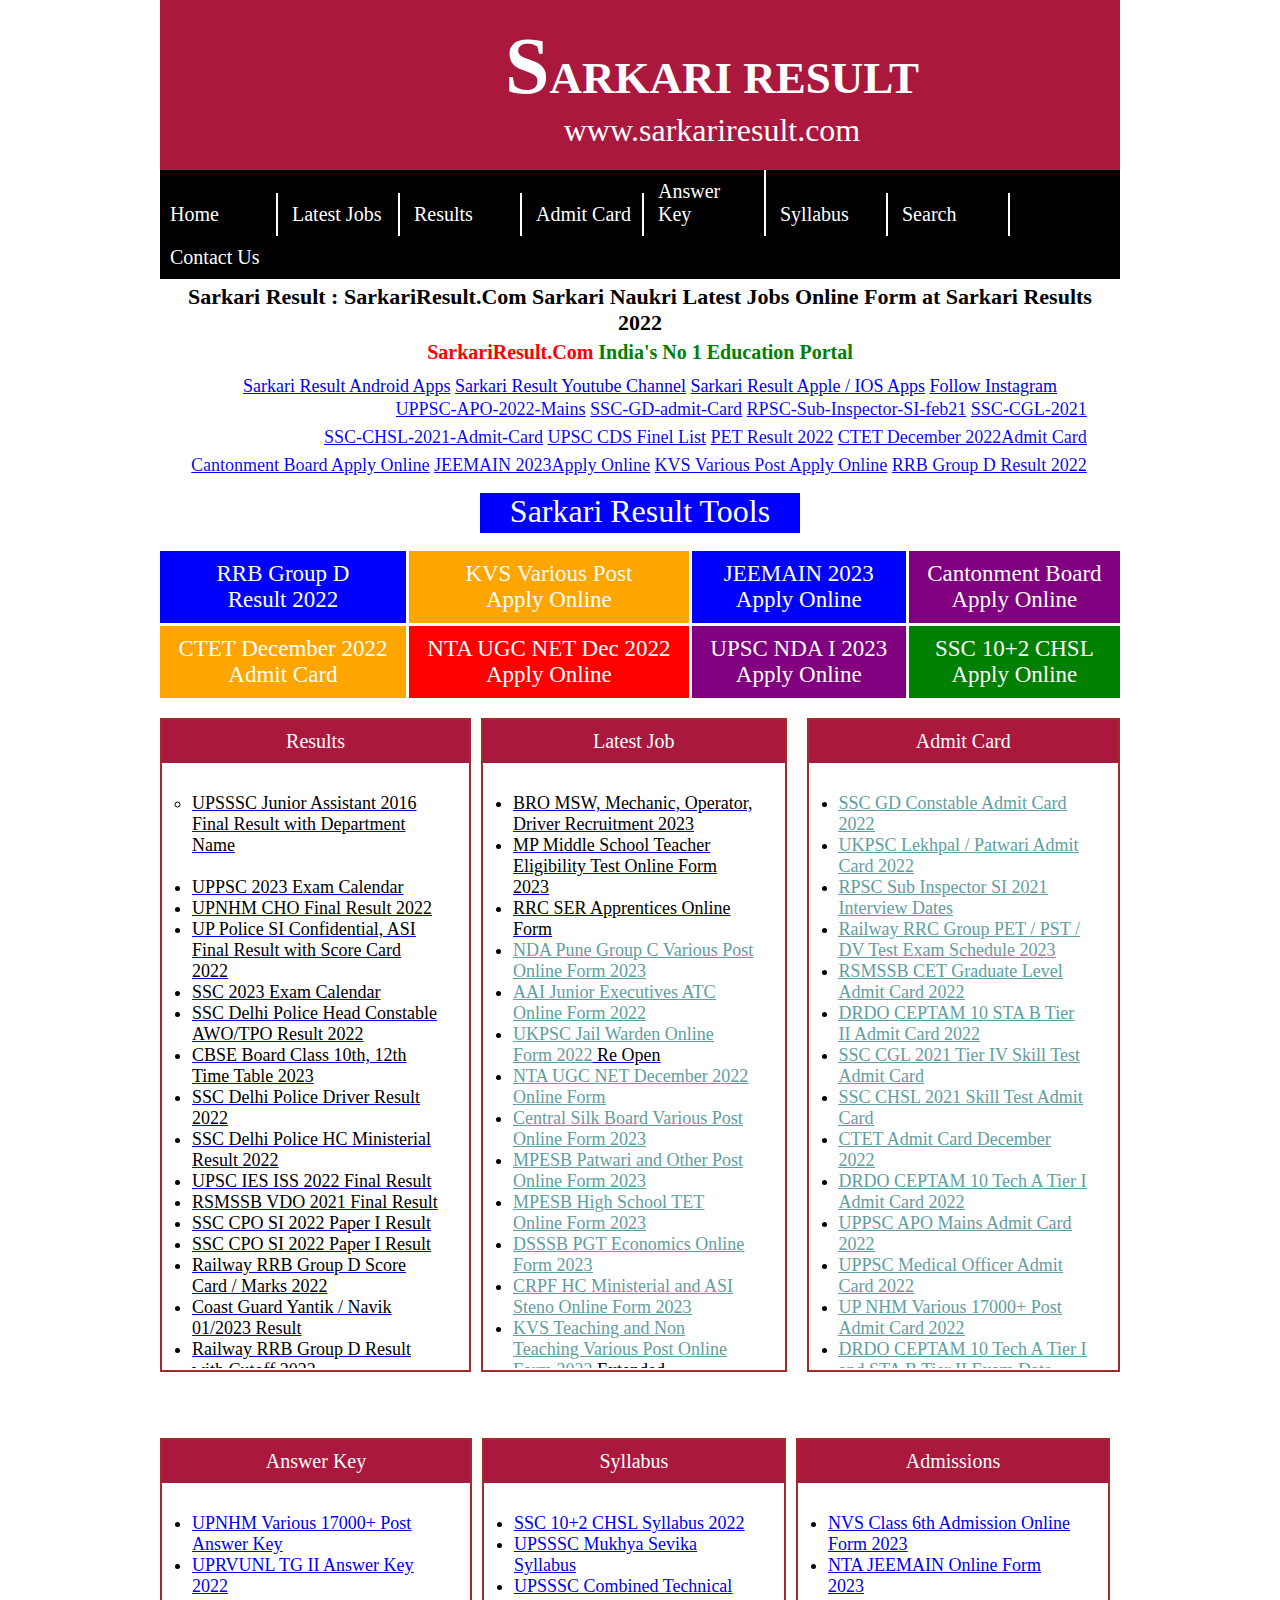
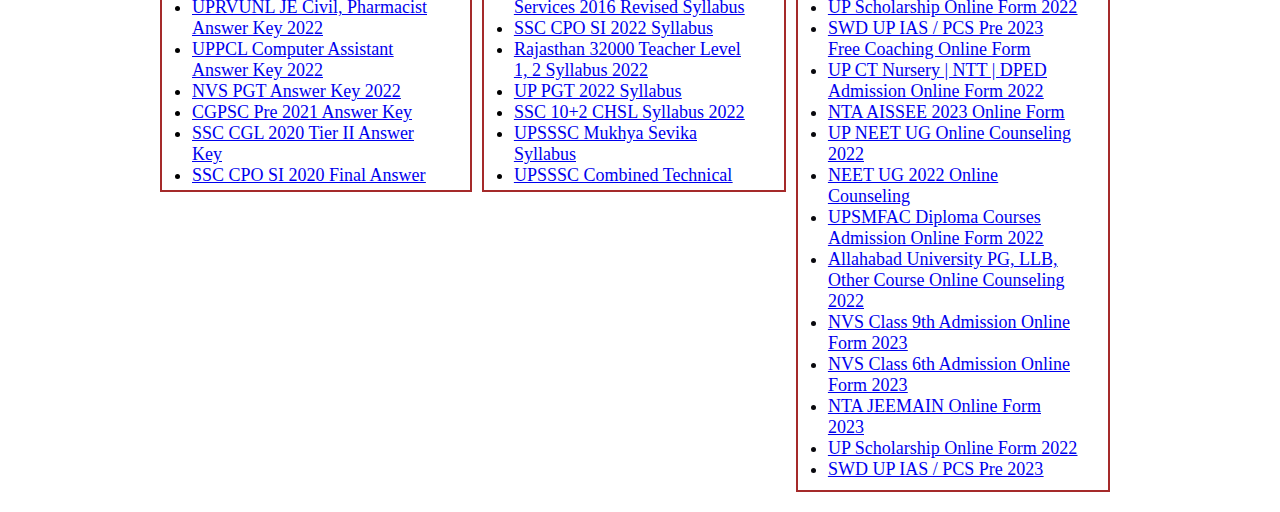
==== index.html @ 1df6428b "Rename SarkariResult.html to index.html" ====
<!DOCTYPE html>
<html lang="en">
<head>
    <meta charset="UTF-8">
    <meta http-equiv="X-UA-Compatible" content="IE=edge">
    <meta name="viewport" content="width=device-width, initial-scale=1.0">
    <title>Document</title>
    <link rel="stylesheet" href="SarkariResult.css">
    <style>

@media screen and (min-width:100px) and (max-width:480px){
body {
    background: white;
}
}
@media screen and (min-width:481px) and (max-width:768px){
    body {
        background: white;
    }
    }   
    @media screen and (min-width:769px) and (max-width:1024px){
        body {
            background:white;
        }
        }
        @media screen and (min-width:1025px) and (max-width:1200px){
            body {
                background: white;
            }
            }
            @media screen and (min-width:1201px) and (max-width:2064px){
                body {
                    background: white;
                }
                }


        *
{
    padding: 0px;
    margin: 0px;

}
body{
    width: 100%;
}

header
{
    display: flex;
    width:75%;
    height:170px;
    background-color: #ab183d;
    margin: auto;
}
.img-logo
{
    width:120%;
}
.logo
{
    width: 15%;
    display: flex;
    justify-content: center;
    align-items: center;
}
.header-text
{
    display: flex;
    flex-direction: column;
    justify-content: center;
    align-items: center;
    width: 85%;
    color: white;
}


.title
{
    transition: font-size 3s, color 2s;
    font-size: 45px;
    font-weight: bold;
}
.title::selection
{
    background-color: yellow;
    color: green;
}
.title::first-letter
{
 color:white;
 font-size: 80px;
}





.sub-title
{
    font-size:xx-large;
    text-transform: lowercase;

}

.vacancy-box a:link
{
  color: cadetblue;
}
.vacancy-box a:visited
{
  color: green;
}
.vacancy-box a:active
{
  color: blue;
}
nav
{
    width: 75%;
    margin: auto;
    background: black;

}
nav ul li
{
    display: inline;
}
nav ul li a
{
    display: inline-block;
    padding: 10px;
    width: 10%;
    text-decoration: none;
    color: white;
    font-size: 20px;
}
nav ul li a:hover
{
    background-color: #ab183d;
    color: white;
}
.saperator
{
    border-right: 2px white solid;
}
.latest-news
{
    width: 75%;
    margin: auto;
}
.tools
{
    width: 25%;
    height: 40px;
    margin: auto;
    background-color: blue;
    color: white;

    text-align: center;
font-size:xx-large;
font-weight: 100;
    
}
.box1
{
    padding: 5px;
}
.box1 h1
{
    font-size: 22px;
    text-align: center;
}
.box2 
{
    font-size: 20px;
    text-align: center;
    font-weight: bold;
}
.red
{
    color: red;
}
.green
{
    color: green;
}
.box3
{
    padding: 10px;
    width: 100%;
    margin: auto;
}
.box3 .marquee
{
    text-align: center;
    font-size: 18px;
    margin: 2px;
}

.latest-job
{
    width: 75%;
    margin: auto;
    display: grid;
    grid-template-columns: auto auto auto auto;
    gap: 3px;
}
.job-box 
{
    font-size: 23px;
    padding: 10px;
    text-align: center;
}
.job-box:hover
{
    background-color: transparent;
    color: black;
}
.job-primary
{
    background-color: blue;
    color: white;
}
.job-secondary
{
    background-color: orange;
    color: white;
}
.job-purple
{
    background-color: purple;
    color: white;  
}
.job-red
{
    background-color: red;
    color: white;    
}
.job-success
{
    background-color: green;
    color: white;
}
.vacancy
{
    width: 75%;

    margin-top:20px ;
    margin-bottom:20px ;
    margin-left: auto;
    margin-right: auto;
    display: grid;
    grid-template-columns:auto auto auto auto;
   
    gap: 10px;

}
.vacancy-box
{
    border: 2px brown solid;
    height: 650px;
    align-items: center;
    font-size: large;
    font-weight: 100;
    
    
}
.box-header
{
    background-color: #ab183d;
    text-align: center;
    width: 100%;
    padding-top: 10px;
    padding-bottom: 10px;
    color: white;
    font-size: 20px;
}
.other
{
    width: 75%;

    margin-top:20px ;
    margin-bottom:20px ;
    margin-left: auto;
    margin-right: auto;
    display: grid;
    grid-template-columns:auto auto auto auto;
    gap: 10px;

}
.other-box
{
    border: 2px brown solid;
    height: 350px;
    align-items: center;
    font-size: large;
    font-weight: 100;
    color: #ab183d;
    
}
.box-type
{
    background-color: #ab183d;
    text-align: center;
    width: 100%;
    padding-top: 10px;
    padding-bottom: 10px;
    color: white;
    font-size: 20px;
}
.admissions
{
  
    border: 2px brown solid;
    height: 650px;
    align-items: center;
    font-size: large;
    font-weight: 100;
    color: #ab183d;  
    
}
.box-type-admission
{
    background-color: #ab183d;
    text-align: center;
    width: 100%;
    padding-top: 10px;
    padding-bottom: 10px;
    color: white;
    font-size: 20px;
}
    </style>
</head>
<body>
    <header>
        <div class="logo">
            <img src="https://www.sarkariresult.com/images/logo-new.png" alt="" class="img-logo">
        </div>
        <div class="header-text">
            <div class="title">SARKARI RESULT</div>
            <div class="sub-title">WWW.SARKARIRESULT.COM</div>
        </div>
    </header>
    <nav>
        <ul class="navbar">
            <li ><a href="#" class="saperator" >Home</a></li>
            <li><a href="#" class="saperator">Latest Jobs</a></li>
            <li><a href="#" class="saperator">Results</a></li>
            <li><a href="#" class="saperator">Admit Card</a></li>
            <li><a href="#" class="saperator">Answer Key</a></li>
            <li><a href="#" class="saperator">Syllabus</a></li>
            <li><a href="#" class="saperator">Search</a></li>
            <li><a href="#">Contact Us</a></li>
            </ul>
    </nav>
    <div class="latest-news">
        <div class="box1">
            <h1>Sarkari Result : SarkariResult.Com Sarkari Naukri Latest Jobs Online Form at Sarkari Results 2022</h1>
        </div>
        <div class="box2">
            <p><span class="red">SarkariResult.Com</span> <span class="green">India's No 1 Education Portal</span></p>
        </div>
        <div class="box3">
            <div class="marquee">
               <a href="#"> Sarkari Result Android Apps</a>  
               <a href="#"> Sarkari Result Youtube Channel</a>  
               <a href="#"> Sarkari Result Apple / IOS Apps</a> 
               <a href="#"> Follow Instagram</a>
            </div>
            <div class="marquee">
                <marquee behavior="alternate" scrollamount="5">
                <a href="#"> UPPSC-APO-2022-Mains</a>  
               <a href="#">SSC-GD-admit-Card</a>  
               <a href="#">RPSC-Sub-Inspector-SI-feb21</a> 
               <a href="#">SSC-CGL-2021</a>
            </marquee>
            </div>
            <div class="marquee">
                <marquee behavior="alternate" scrollamount="5">
                <a href="#">SSC-CHSL-2021-Admit-Card</a>  
               <a href="#">UPSC CDS Finel List</a>  
               <a href="#"> PET Result 2022</a> 
               <a href="#">  CTET December 2022Admit Card</a>
            </marquee>
            </div>
            <div class="marquee">
                <marquee behavior="alternate" scrollamount="5">
                <a href="#">Cantonment Board Apply Online</a>  
               <a href="#">    JEEMAIN 2023Apply Online</a>  
               <a href="#"> KVS Various Post
                Apply Online</a> 
               <a href="#"> RRB Group D
                Result 2022</a>
            </marquee>

            </div>
        </div>
    </div>
    <div class="tools"> Sarkari Result Tools</div>
    <br>
<div class="latest-job">
    <div class="job-box job-primary">
        
RRB Group D<br>
Result 2022
    </div>
    <div class="job-box job-secondary">
        KVS Various Post
        <br>Apply Online
    </div>
    <div class="job-box job-primary">
        JEEMAIN 2023<br>Apply Online
    </div>
    <div class="job-box job-purple">
        Cantonment Board<br>Apply Online
    </div>
    <div class="job-box job-secondary">
        CTET December 2022<br>Admit Card
    </div>
    <div class="job-box job-red">
        NTA UGC NET Dec 2022<br>Apply Online
    </div>
    <div class="job-box job-purple">
        UPSC NDA I 2023<br>Apply Online
    </div>
    <div class="job-box job-success">
        SSC 10+2 CHSL<br>Apply Online
    </div>
</div>
<div class="vacancy" >
    <div class="vacancy-box" >
        <div class="box-header">Results</div>
          <div style="overflow:scroll; height: 545px; padding: 30px; color: black; text-decoration-line: underline; text-decoration-color: blue;">
            <ul>
                <ul>
                <li> UPSSSC Junior Assistant 2016 Final Result with Department Name</li></ul>
                <br>
                <li>UPPSC 2023 Exam Calendar</li>
                <li>UPNHM CHO Final Result 2022</li>
                <li>UP Police SI Confidential, ASI Final Result with Score Card 2022</li>
                <li>SSC 2023 Exam Calendar</li>
                <li>SSC Delhi Police Head Constable AWO/TPO Result 2022</li>
                <li>CBSE Board Class 10th, 12th Time Table 2023</li>
                <li>SSC Delhi Police Driver Result 2022</li>
                <li>SSC Delhi Police HC Ministerial Result 2022</li>
                <li>UPSC IES ISS 2022 Final Result</li>
                <li>RSMSSB VDO 2021 Final Result</li>
                <li>SSC CPO SI 2022 Paper I Result</li>
                <li>SSC CPO SI 2022 Paper I Result</li>
                <li>Railway RRB Group D Score Card / Marks 2022</li>
                <li>Coast Guard Yantik / Navik 01/2023 Result</li>
                <li>Railway RRB Group D Result with Cutoff 2022</li>
                <li>SSC Selection Post X Ladakh Region Result</li>
                <li>UPSC Forest Services IFS 2022 Main Result</li>
                <li>UPSC Engineering Services 2022 Final Result</li>
                <li>SSC Selection Post IX Additional Result</li>
                <li>DRDO CEPTAM 10 STA B Result 2022</a> Updated</li>
                <li>CLAT 2023 Entrance Exam Result</li>
                <li>IIM CAT 2022 Result with Score Card</li>
                <li>BSF Head Constable RO / RM Result 2022</li>
                <li>RSMSSB Forester 2020 Result</li>
                <li>SSC Selection Post VIII Additional Result</li>
                <li>BPSSC Range Officer 2020 Mark Sheet</li>
                <li>BPSSC ASI Steno 2020 Mark Sheet</li>
                <li>BPSSC Enforcement SI 2019 Mark Sheet</li>
                
            </ul>
        </div>
        
       
    </div>
    <div class="vacancy-box ">
        <div class="box-header">Latest Job</div>
        <div style="overflow:scroll; height: 545px; padding: 30px;  color:black; text-decoration-line: underline; text-decoration-color: blue;">
            <ul>
            <li><a href="#"></a>BRO MSW, Mechanic, Operator, Driver Recruitment 2023</a> </li>
            </ul>
            <ul>
            <li><a href="#"></a>MP Middle School Teacher Eligibility Test Online Form 2023</a> </li>
            </ul>
            <ul>
            <li><a href="#"></a>RRC SER Apprentices Online Form </a> </li>
            </ul>
            <ul>
            <li><a href="#">NDA Pune Group C Various Post Online Form 2023</a> </li>
            </ul>
            <ul>
            <li><a href="#">AAI Junior Executives ATC Online Form 2022</a> </li>
            </ul>
            <ul>
            <li><a href="#">UKPSC Jail Warden Online Form 2022</a> Re Open</li>
            </ul>
            <ul>
            <li><a href="#">NTA UGC NET December 2022 Online Form</a> </li>
            </ul>
            <ul>
            <li><a href="#">Central Silk Board Various Post Online Form 2023</a></li>
            </ul>
            <ul>
            <li><a href="#">MPESB Patwari and Other Post Online Form 2023</a> </li>
            </ul>
            <ul>
            <li><a href="#">MPESB High School TET Online Form 2023</a> </li>
            </ul>
            <ul>
            <li><a href="#">DSSSB PGT Economics Online Form 2023</a> </li>
            </ul>
            <ul>
            <li><a href="#">CRPF HC Ministerial and ASI Steno Online Form 2023</a> </li>
            </ul>
            <ul>
            <li><a href="#">KVS Teaching and Non Teaching Various Post Online Form 2022</a> Extended</li>
            </ul>
            <ul>
            <li><a href="#">AAI Junior Executives Online Form </a> </li>
            </ul>
            <ul>
            <li><a href="#">AAI Non Executives Senior Assistant Online Form 2022 </a> </li>
            </ul>
            <ul>
            <li><a href="#">UPSC CDS I Online Form 2023</a> </li>
            </ul>
            <ul>
            <li><a href="#">RSMSSB Primary and Upper Primary Teacher Online Form 2022</a> </li>
            </ul>
            <ul>
            <li><a href="#">UPSC NDA I Online Form 2023 </a> </li>
            </ul>
            <ul>
            <li><a href="#">ISRO Assistant and Other Post Online Form 2022</a> </li>
            </ul>
            <ul>
            <li><a href="#">UPPCL Accounts Officer Online Form 2022</a> </li>
            </ul>
            <ul>
            <li><a href="#"k>UPSSSC Junior Assistant Online Form 2022</a> </li>
            </ul>
            <ul>
            <li><a href="#">Airforce Apprentices 01/2023 Online Form</a> </li>
            </ul>
            <ul>
            <li><a href="#">Cantonment Board Various Post Online Form 2022</a> </li>
            </ul>
            <ul>
            <li><a href="#">IOCL Marketing Division Apprentice Online Form 2022</a> </li>
            </ul>
            <ul>
            <li><a href="#">Bihar BSFC Various Post Online Form 2022</a> </li>
            </ul>
            <ul>
            <li><a href="#">UPPSC Civil Judge PCS J Online Form 2022</a> </li>
            </ul>
            <ul>
            <li ><a href="#">SSC 10+2 CHSL Online Form 2022</a> </li>
            </ul>
            </div>
            
            </div>
            <br>
    
    <div class="vacancy-box">
        <div class="box-header">Admit Card</div>
        <div style="overflow:scroll; height: 545px; padding: 30px; color:black; text-decoration-line: underline; text-decoration-color: blue;">
        <ul>
            <li><a href="#">SSC GD Constable Admit Card 2022</a> </li>
            </ul>
            <ul>
            <li><a href="#">UKPSC Lekhpal / Patwari Admit Card 2022</a> </li>
            </ul>
            <ul>
            <li><a href="#">RPSC Sub Inspector SI 2021 Interview Dates</a> </li>
            </ul>
            <ul>
            <li><a href="#">Railway RRC Group PET / PST / DV Test Exam Schedule 2023</a> </li>
            </ul>
            <ul>
            <li><a href="#">RSMSSB CET Graduate Level Admit Card 2022 </a> </li>
            </ul>
            <ul>
            <li><a href="#">DRDO CEPTAM 10 STA B Tier II Admit Card 2022</a> </li>
            </ul>
            <ul>
            <li><a href="#">SSC CGL 2021 Tier IV Skill Test Admit Card</a> </li>
            </ul>
            <ul>
            <li><a href="#">SSC CHSL 2021 Skill Test Admit Card</a> </li>
            </ul>
            <ul>
            <li><a href="#">CTET Admit Card December 2022</a> </li>
            </ul>
            <ul>
            <li><a href="#">DRDO CEPTAM 10 Tech A Tier I Admit Card 2022 </a> </li>
            </ul>
            <ul>
            <li><a href="#">UPPSC APO Mains Admit Card 2022 </a> </li>
            </ul>
            <ul>
            <li><a href="#">UPPSC Medical Officer Admit Card 2022 </a> </li>
            </ul>
            <ul>
            <li><a href="#">UP NHM Various 17000+ Post Admit Card 2022 </a> </li>
            </ul>
            <ul>
            <li><a href="#">DRDO CEPTAM 10 Tech A Tier I and STA B Tier II Exam Date</a> </li>
            </ul>
            <ul>
            <li><a href="#">UPSC Civil Services IAS Interview Schedule 2022 </a> </li>
            </ul>
            <ul>
            <li><a href="#">FCI Non Executive Various Post Admit Card 2022 </a> </li>
            </ul>
            <ul>
            <li><a href="#">RPSC Senior Teacher Grade II Admit Card 2022</a> </li>
            </ul>
            <ul>
            <li><a href="#">IBPS SO XII Pre Admit Card 2022</a> </li>
            </ul>
            <ul>
            <li><a href="#">UP Metro Various Post Admit Card 2022 </a> </li>
            </ul>
            <ul>
            <li><a href="#">BPSC Primary School Head Teacher Exam Postponed 2022</a> </li>
            </ul>
            <ul>
            <li><a href="#">Allahabad High Court Group C and D Admit Card 2022</a> </li>
            </ul>
            <ul>
            <li><a href="#">Uttarakhand Police Constable Admit Card 2022</a> </li>
            </ul>
            <ul>
            <li><a href="#">AMD Various Post Admit Card 2022</a> </li>
            </ul>
            <ul>
            <li><a href="#">Nabard Development Assistant Main Admit Card 2022</a> </li>
            </ul>
            <ul>
            <li><a href="#">Allahabad University MTS Admit Card 2022</a> </li>
            </ul>
            <ul>
            <li><a href="#">SWD UP IAS / PCS Free Coaching Admit Card 2022</a> </li>
            </ul>
            </div>
        
        
    </div>                               
            <br>
            <br>
</div>
<div class="other">
            <div class="other-box">
    <div class="box-type">Answer Key </div>
    <div style="overflow:scroll; height: 240px; color:black; padding: 30px;text-decoration-line: underline;">
        <ul>
            <li><a href="#">UPNHM Various 17000+ Post Answer Key </a> </li>
            </ul>
            <ul>
            <li><a href="#">UPRVUNL TG II Answer Key 2022</a> </li>
            </ul>
            <ul>
            <li><a href="#">UPRVUNL JE Civil, Pharmacist Answer Key 2022</a> </li>
            </ul>
            <ul>
            <li><a href="#">UPPCL Computer Assistant Answer Key 2022</a> </li>
            </ul>
            <ul>
            <li><a href="#">NVS PGT Answer Key 2022</a> </li>
            </ul>
    <ul>
   <Li> <a href="#">CGPSC Pre 2021 Answer Key </a></Li> </ul>
    <ul>
    <li><a href="#">SSC CGL 2020 Tier II Answer Key </a></li> </ul>
    <ul>
    <li><a href="#">SSC CPO SI 2020 Final Answer Key </a> </li></ul>
    <ul>
    <li><a href="#">RSMSSB VDO Master Question Paper with Answer Key </a> </ul>
    <ul>
     <li><a  href="#">UPTET 2021 Answer Key></a></li> </ul>
    <ul>
   <li> <a href="#"> CTET Answer Key 2022 </a> </li></ul>
    <ul>
   <li> <a href="#">NTA UGC NET Answer Key 2022</a></li> </ul>
    <ul>
   <li> <a href="#">UPPSC Lower 2019 Mains Revised Answer Key</a></li> </ul>
    <ul>
    <li><a href="#">UPSSSC Junior Engineer 2016 Answer Key </a> </ul>
    
            </div>
</div>
<div class="other-box">
    <div class="box-type" >Syllabus</div>
<div style="overflow:scroll; height: 240px; color:black; padding: 30px;text-decoration-line: underline;">
    
<ul>
<li><a href="#">SSC 10+2 CHSL Syllabus 2022</a> </li>
</ul>
<ul>
<li><a href="#">UPSSSC Mukhya Sevika Syllabus </a> </li>
</ul>
<ul>
<li><a href="#">UPSSSC Combined Technical Services 2016 Revised Syllabus</a> </li>
</ul>
<ul>
<li><a href="#">SSC CPO SI 2022 Syllabus</a> </li>
</ul>
<ul>
<li><a href="#">Rajasthan 32000 Teacher Level 1, 2 Syllabus 2022</a> </li>
</ul>
<ul>
<li><a href="#">UP PGT 2022 Syllabus</a> </li>
</ul>

<ul>
    <li><a href="#">SSC 10+2 CHSL Syllabus 2022</a> </li>
    </ul>
    <ul>
    <li><a href="#">UPSSSC Mukhya Sevika Syllabus </a> </li>
    </ul>
    <ul>
    <li><a href="#">UPSSSC Combined Technical Services 2016 Revised Syllabus</a> </li>
    </ul>
    <ul>
    <li><a href="#">SSC CPO SI 2022 Syllabus</a> </li>
    </ul>
    <ul>
    <li><a href="#">Rajasthan 32000 Teacher Level 1, 2 Syllabus 2022</a> </li>
    </ul>
    <ul>
    <li><a href="#">UP PGT 2022 Syllabus</a> </li>
    </ul>
</div>
</div>

    <div class="admissions">
        <div class="box-type-admission">Admissions</div>
        <div style="overflow:scroll; height: 540px; color: rgb(9, 9, 14); padding: 30px;text-decoration-line: underline;">


        <ul>
            <li><a href="#">NVS Class 6th Admission Online Form 2023</a> </li>
            </ul>
            <ul>
            <li><a href="#">NTA JEEMAIN Online Form 2023</a> </li>
            </ul>
            <ul>
            <li><a href="#">UP Scholarship Online Form 2022</a> </li>
            </ul>
            <ul>
            <li><a href="#">SWD UP IAS / PCS Pre 2023 Free Coaching Online Form </a> </li>
            </ul>
            <ul>
            <li><a href="#">UP CT Nursery | NTT | DPED Admission Online Form 2022</a> </li>
            </ul>
            <ul>
            <li><a href="#">NTA AISSEE 2023 Online Form</a> </li>
            </ul>
            <ul>
            <li><a href="#">UP NEET UG Online Counseling 2022</a> </li>
            </ul>
            <ul>
            <li><a href="#">NEET UG 2022 Online Counseling</a> </li>
            </ul>
            <ul>
            <li><a href="#">UPSMFAC Diploma Courses Admission Online Form 2022</a> </li>
            </ul>
            <ul>
            <li><a href="#">Allahabad University PG, LLB, Other Course Online Counseling 2022</a> </li>
            </ul>
            <ul>
            <li><a href="#">NVS Class 9th Admission Online Form 2023</a> </li>
            </ul>

            <ul>
                <li><a href="#">NVS Class 6th Admission Online Form 2023</a> </li>
                </ul>
                <ul>
                <li><a href="#">NTA JEEMAIN Online Form 2023</a> </li>
                </ul>
                <ul>
                <li><a href="#">UP Scholarship Online Form 2022</a> </li>
                </ul>
                <ul>
                <li><a href="#">SWD UP IAS / PCS Pre 2023 Free Coaching Online Form </a> </li>
                </ul>
                <ul>
                <li><a href="#">UP CT Nursery | NTT | DPED Admission Online Form 2022</a> </li>
                </ul>
                <ul>
                <li><a href="#">NTA AISSEE 2023 Online Form</a> </li>
                </ul>
                <ul>
                <li><a href="#">UP NEET UG Online Counseling 2022</a> </li>
                </ul>
                <ul>
                <li><a href="#">NEET UG 2022 Online Counseling</a> </li>
                </ul>
                <ul>
                <li><a href="#">UPSMFAC Diploma Courses Admission Online Form 2022</a> </li>
                </ul>
                <ul>
                <li><a href="#">Allahabad University PG, LLB, Other Course Online Counseling 2022</a> </li>
                </ul>
                <ul>
                <li><a href="#">NVS Class 9th Admission Online Form 2023</a> </li>
                </ul>
    </div>
    </div>
 
</div>


</body>
</html>
---- SarkariResult.css ----
*
{
    padding: 0px;
    margin: 0px;

}

header
{
    display: flex;
    width:75%;
    height:170px;
    background-color: #ab183d;
    margin: auto;
}
.img-logo
{
    width:120px;
}
.logo
{
    width: 15%;
    display: flex;
    justify-content: center;
    align-items: center;
}
.header-text
{
    display: flex;
    flex-direction: column;
    justify-content: center;
    align-items: center;
    width: 85%;
    color: white;
}


.title
{
    transition: font-size 3s, color 2s;
    font-size: 45px;
    font-weight: bold;
}
.title::selection
{
    background-color: yellow;
    color: green;
}
.title::first-letter
{
 color:white;
 font-size: 80px;
}





.sub-title
{
    font-size:xx-large;
    text-transform: lowercase;

}

.vacancy-box a:link
{
  color: cadetblue;
}
.vacancy-box a:visited
{
  color: green;
}
.vacancy-box a:active
{
  color: blue;
}
nav
{
    width: 75%;
    margin: auto;
    background: black;

}
nav ul li
{
    display: inline;
}
nav ul li a
{
    display: inline-block;
    padding: 10px;
    width: 10%;
    text-decoration: none;
    color: white;
    font-size: 20px;
}
nav ul li a:hover
{
    background-color: #ab183d;
    color: white;
}
.saperator
{
    border-right: 2px white solid;
}
.latest-news
{
    width: 75%;
    margin: auto;
}
.tools
{
    width: 25%;
    height: 40px;
    margin: auto;
    background-color: blue;
    color: white;

    text-align: center;
font-size:xx-large;
font-weight: 100;
    
}
.box1
{
    padding: 5px;
}
.box1 h1
{
    font-size: 22px;
    text-align: center;
}
.box2 
{
    font-size: 20px;
    text-align: center;
    font-weight: bold;
}
.red
{
    color: red;
}
.green
{
    color: green;
}
.box3
{
    padding: 10px;
    width: 100%;
    margin: auto;
}
.box3 .marquee
{
    text-align: center;
    font-size: 18px;
    margin: 2px;
}

.latest-job
{
    width: 75%;
    margin: auto;
    display: grid;
    grid-template-columns: auto auto auto auto;
    gap: 3px;
}
.job-box 
{
    font-size: 23px;
    padding: 10px;
    text-align: center;
}
.job-box:hover
{
    background-color: transparent;
    color: black;
}
.job-primary
{
    background-color: blue;
    color: white;
}
.job-secondary
{
    background-color: orange;
    color: white;
}
.job-purple
{
    background-color: purple;
    color: white;  
}
.job-red
{
    background-color: red;
    color: white;    
}
.job-success
{
    background-color: green;
    color: white;
}
.vacancy
{
    width: 75%;

    margin-top:20px ;
    margin-bottom:20px ;
    margin-left: auto;
    margin-right: auto;
    display: grid;
    grid-template-columns:auto auto auto auto;
   
    gap: 10px;

}
.vacancy-box
{
    border: 2px brown solid;
    height: 650px;
    align-items: center;
    font-size: large;
    font-weight: 100;
    
    
}
.box-header
{
    background-color: #ab183d;
    text-align: center;
    width: 100%;
    padding-top: 10px;
    padding-bottom: 10px;
    color: white;
    font-size: 20px;
}
.other
{
    width: 75%;

    margin-top:20px ;
    margin-bottom:20px ;
    margin-left: auto;
    margin-right: auto;
    display: grid;
    grid-template-columns:auto auto auto auto;
    gap: 10px;

}
.other-box
{
    border: 2px brown solid;
    height: 350px;
    align-items: center;
    font-size: large;
    font-weight: 100;
    color: #ab183d;
    
}
.box-type
{
    background-color: #ab183d;
    text-align: center;
    width: 100%;
    padding-top: 10px;
    padding-bottom: 10px;
    color: white;
    font-size: 20px;
}
.admissions
{
  
    border: 2px brown solid;
    height: 650px;
    align-items: center;
    font-size: large;
    font-weight: 100;
    color: #ab183d;  
    
}
.box-type-admission
{
    background-color: #ab183d;
    text-align: center;
    width: 100%;
    padding-top: 10px;
    padding-bottom: 10px;
    color: white;
    font-size: 20px;
}
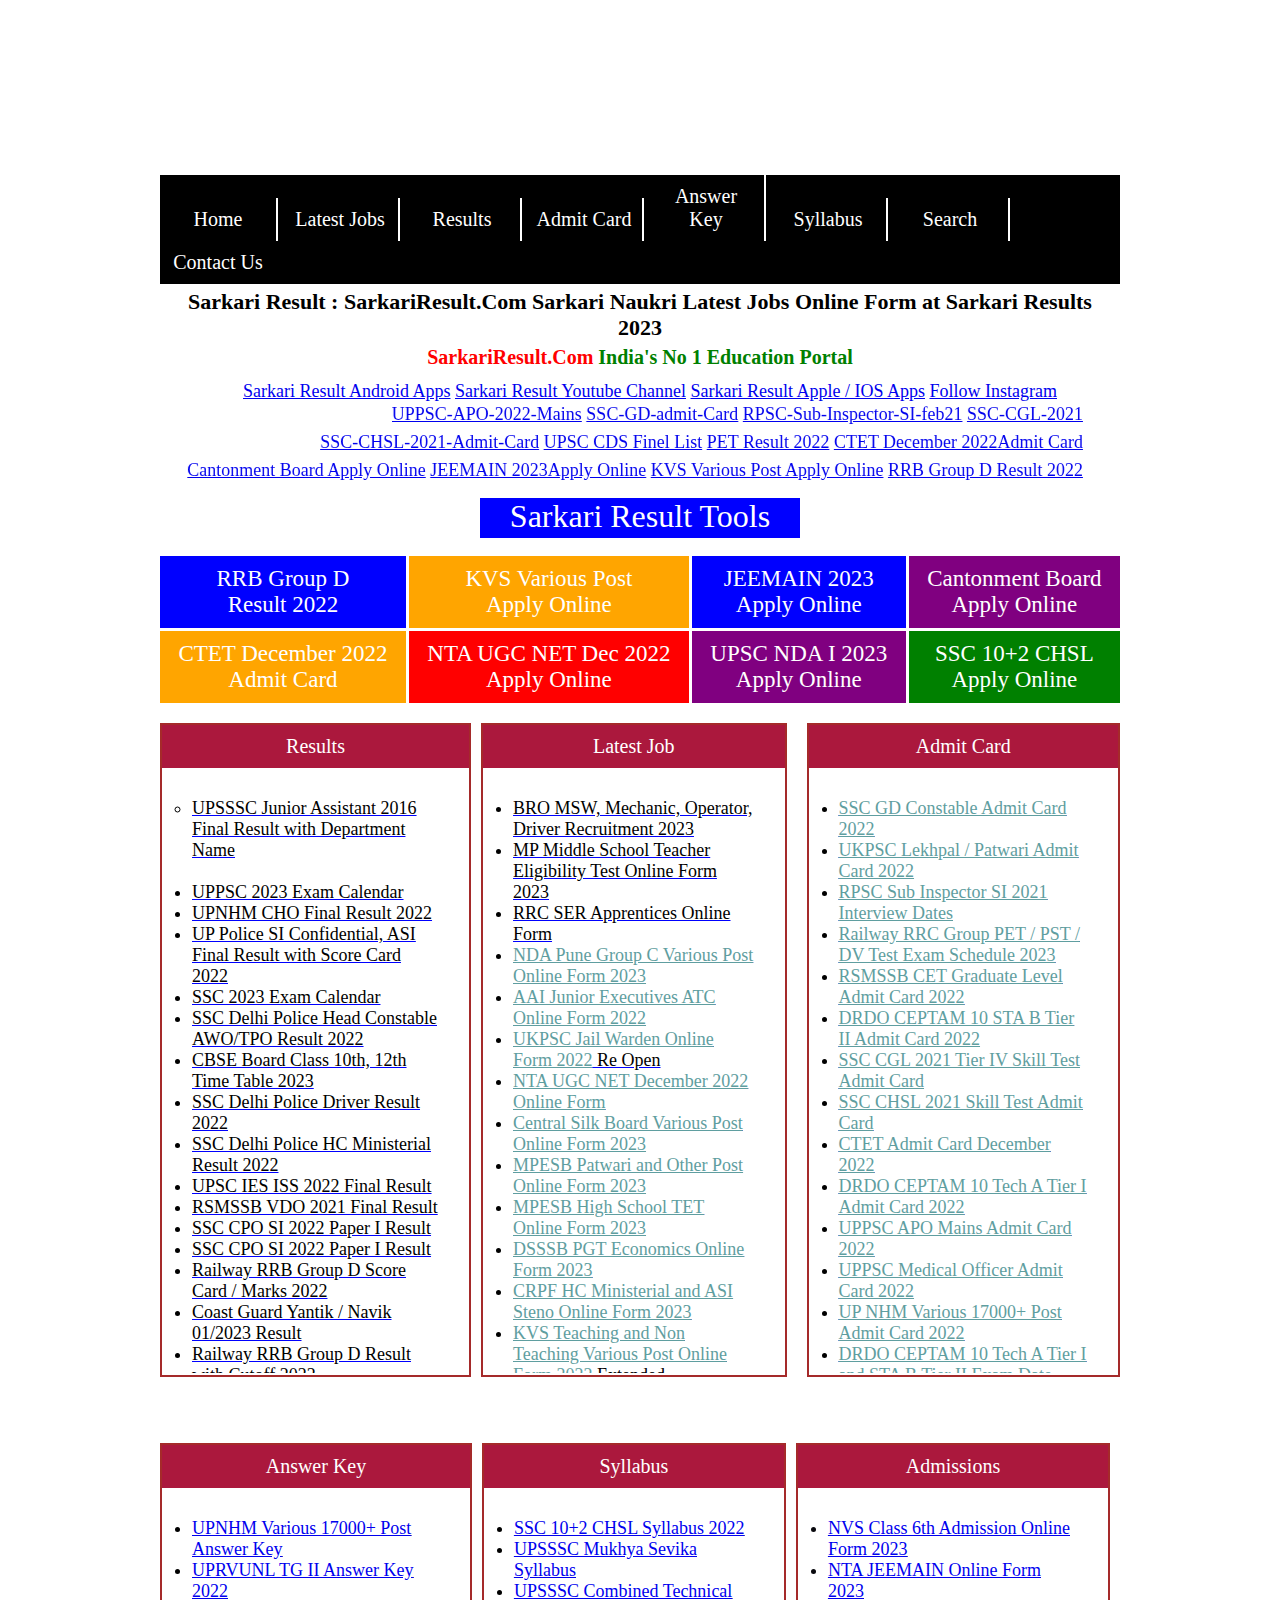
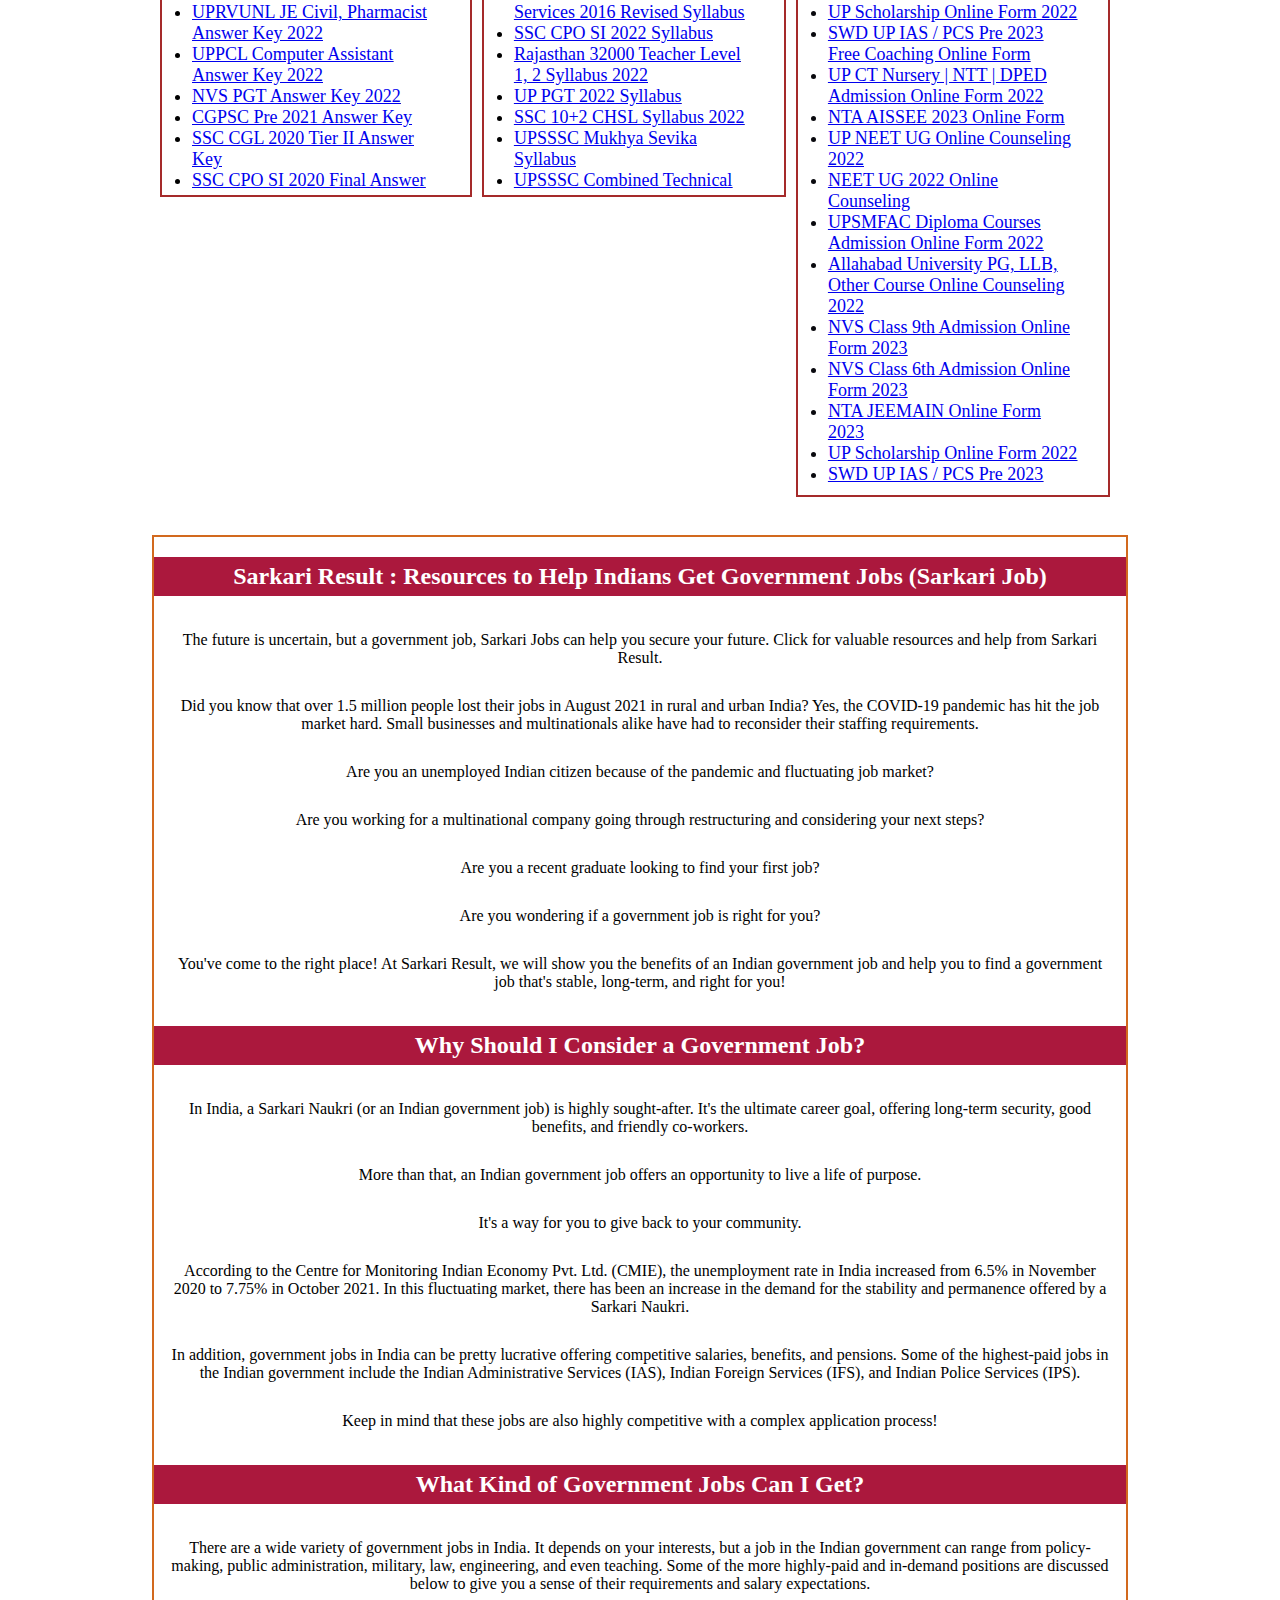
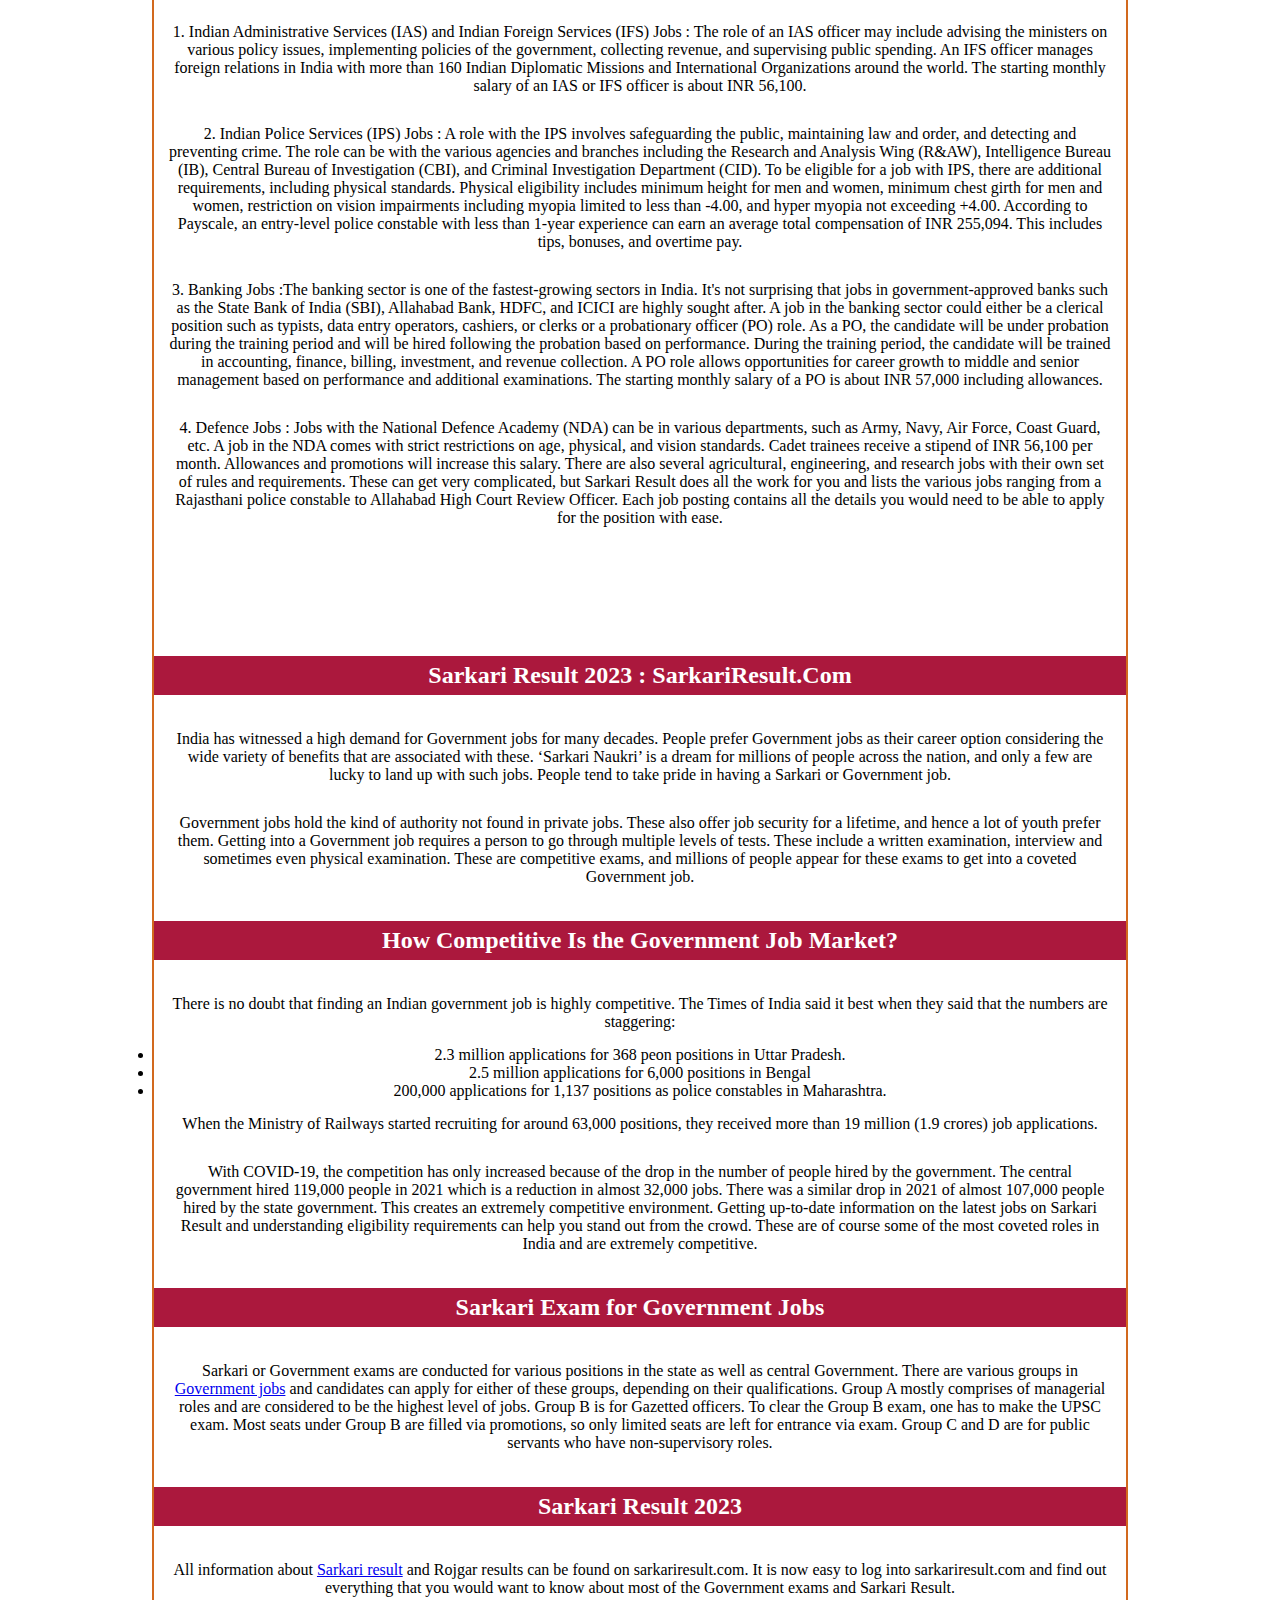
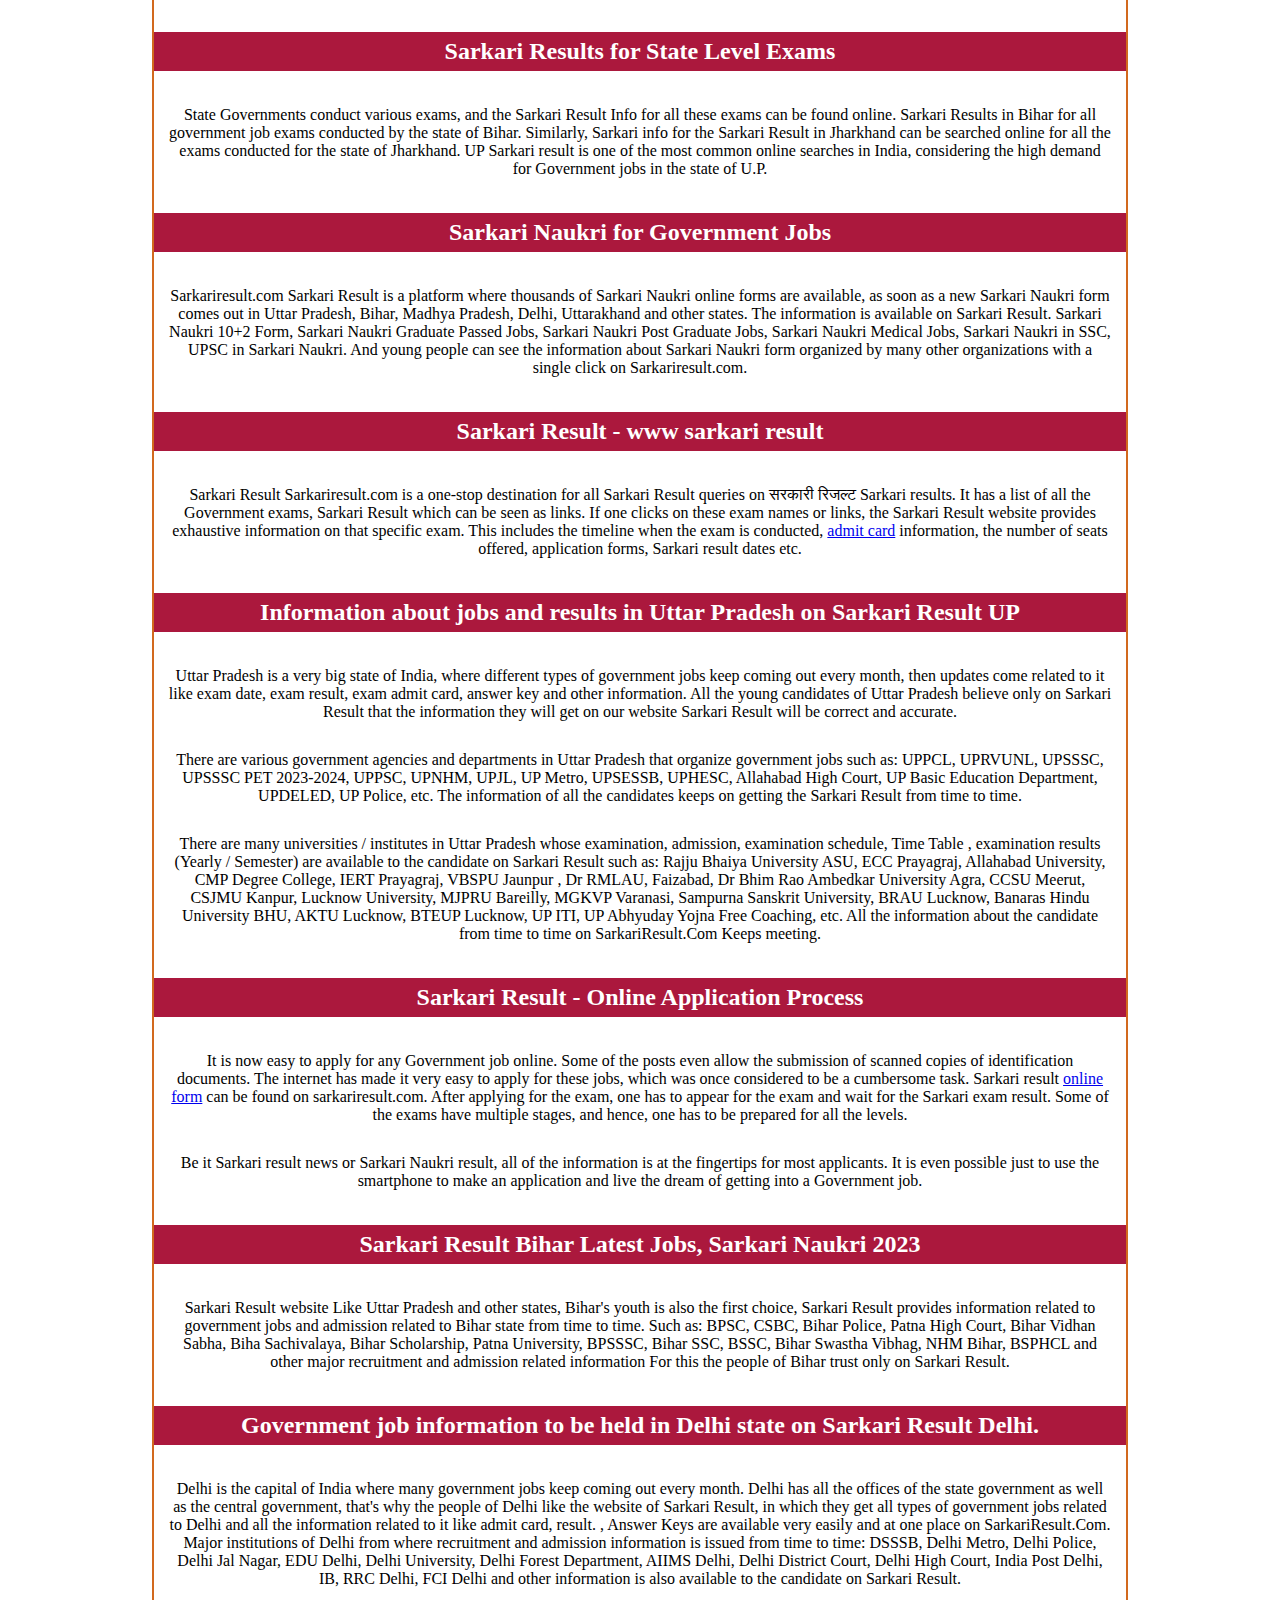
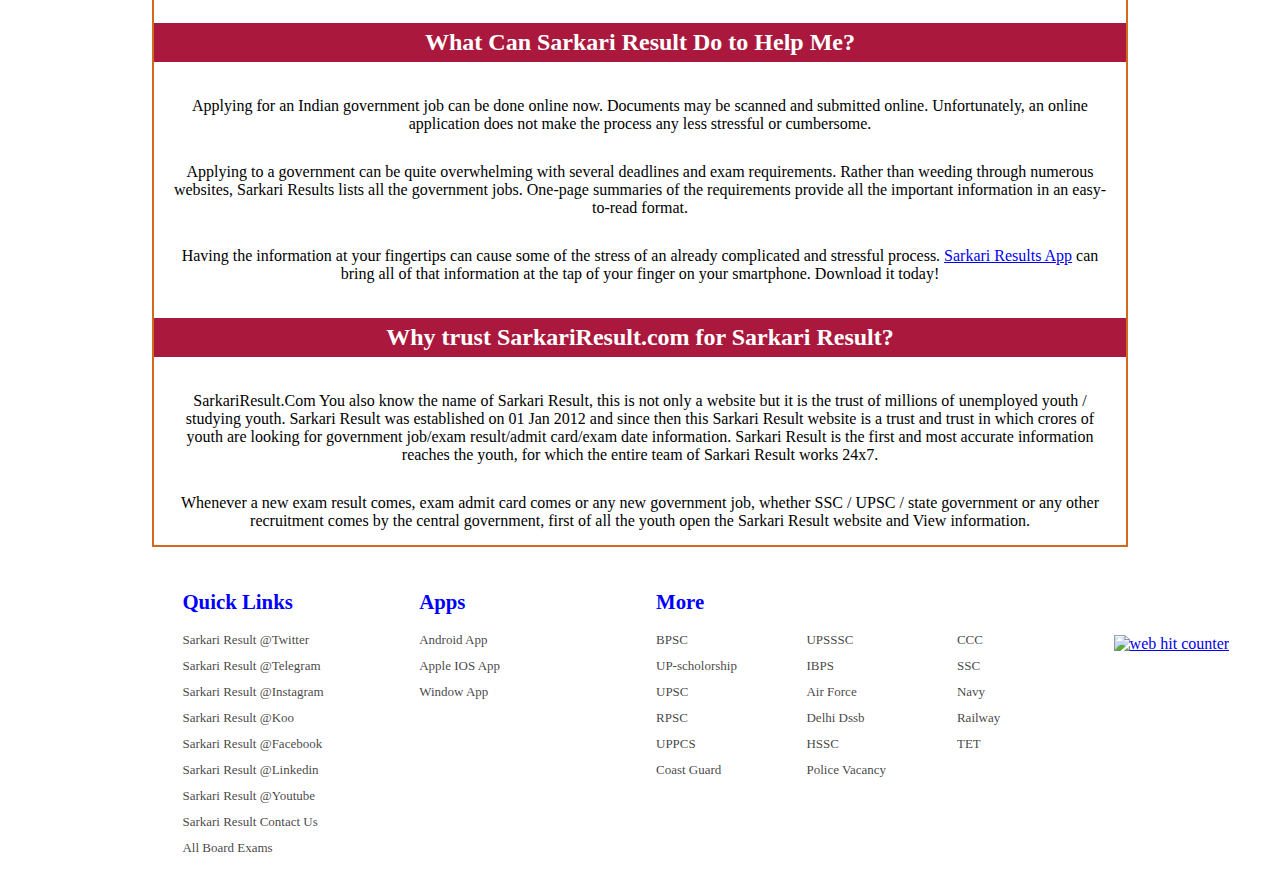
==== commit a21526bc: "Rename SarkariResult.html to index.html" ====
--- a/index.html
+++ b/index.html
@@ -1,5 +1,6 @@
 <!DOCTYPE html>
 <html lang="en">
+
 <head>
     <meta charset="UTF-8">
     <meta http-equiv="X-UA-Compatible" content="IE=edge">
@@ -7,331 +8,480 @@
     <title>Document</title>
     <link rel="stylesheet" href="SarkariResult.css">
     <style>
-
-@media screen and (min-width:100px) and (max-width:480px){
-body {
-    background: white;
-}
-}
-@media screen and (min-width:481px) and (max-width:768px){
-    body {
-        background: white;
-    }
-    }   
-    @media screen and (min-width:769px) and (max-width:1024px){
-        body {
-            background:white;
-        }
-        }
-        @media screen and (min-width:1025px) and (max-width:1200px){
+        @media screen and (min-width:100px) and (max-width:480px) {
             body {
                 background: white;
             }
+        }
+
+        @media screen and (min-width:481px) and (max-width:768px) {
+            body {
+                background: white;
             }
-            @media screen and (min-width:1201px) and (max-width:2064px){
-                body {
-                    background: white;
-                }
-                }
-
-
-        *
-{
-    padding: 0px;
-    margin: 0px;
-
-}
-body{
-    width: 100%;
-}
-
-header
-{
-    display: flex;
-    width:75%;
-    height:170px;
-    background-color: #ab183d;
-    margin: auto;
-}
-.img-logo
-{
-    width:120%;
-}
-.logo
-{
-    width: 15%;
-    display: flex;
-    justify-content: center;
-    align-items: center;
-}
-.header-text
-{
-    display: flex;
-    flex-direction: column;
-    justify-content: center;
-    align-items: center;
-    width: 85%;
-    color: white;
-}
-
-
-.title
-{
-    transition: font-size 3s, color 2s;
-    font-size: 45px;
-    font-weight: bold;
-}
-.title::selection
-{
-    background-color: yellow;
-    color: green;
-}
-.title::first-letter
-{
- color:white;
- font-size: 80px;
-}
-
-
-
-
-
-.sub-title
-{
-    font-size:xx-large;
-    text-transform: lowercase;
-
-}
-
-.vacancy-box a:link
-{
-  color: cadetblue;
-}
-.vacancy-box a:visited
-{
-  color: green;
-}
-.vacancy-box a:active
-{
-  color: blue;
-}
-nav
-{
-    width: 75%;
-    margin: auto;
-    background: black;
-
-}
-nav ul li
-{
-    display: inline;
-}
-nav ul li a
-{
-    display: inline-block;
-    padding: 10px;
-    width: 10%;
-    text-decoration: none;
-    color: white;
-    font-size: 20px;
-}
-nav ul li a:hover
-{
-    background-color: #ab183d;
-    color: white;
-}
-.saperator
-{
-    border-right: 2px white solid;
-}
-.latest-news
-{
-    width: 75%;
-    margin: auto;
-}
-.tools
-{
-    width: 25%;
-    height: 40px;
-    margin: auto;
-    background-color: blue;
-    color: white;
-
-    text-align: center;
-font-size:xx-large;
-font-weight: 100;
-    
-}
-.box1
-{
-    padding: 5px;
-}
-.box1 h1
-{
-    font-size: 22px;
-    text-align: center;
-}
-.box2 
-{
-    font-size: 20px;
-    text-align: center;
-    font-weight: bold;
-}
-.red
-{
-    color: red;
-}
-.green
-{
-    color: green;
-}
-.box3
-{
-    padding: 10px;
-    width: 100%;
-    margin: auto;
-}
-.box3 .marquee
-{
-    text-align: center;
-    font-size: 18px;
-    margin: 2px;
-}
-
-.latest-job
-{
-    width: 75%;
-    margin: auto;
-    display: grid;
-    grid-template-columns: auto auto auto auto;
-    gap: 3px;
-}
-.job-box 
-{
-    font-size: 23px;
-    padding: 10px;
-    text-align: center;
-}
-.job-box:hover
-{
-    background-color: transparent;
-    color: black;
-}
-.job-primary
-{
-    background-color: blue;
-    color: white;
-}
-.job-secondary
-{
-    background-color: orange;
-    color: white;
-}
-.job-purple
-{
-    background-color: purple;
-    color: white;  
-}
-.job-red
-{
-    background-color: red;
-    color: white;    
-}
-.job-success
-{
-    background-color: green;
-    color: white;
-}
-.vacancy
-{
-    width: 75%;
-
-    margin-top:20px ;
-    margin-bottom:20px ;
-    margin-left: auto;
-    margin-right: auto;
-    display: grid;
-    grid-template-columns:auto auto auto auto;
-   
-    gap: 10px;
-
-}
-.vacancy-box
-{
-    border: 2px brown solid;
-    height: 650px;
-    align-items: center;
-    font-size: large;
-    font-weight: 100;
-    
-    
-}
-.box-header
-{
-    background-color: #ab183d;
-    text-align: center;
-    width: 100%;
-    padding-top: 10px;
-    padding-bottom: 10px;
-    color: white;
-    font-size: 20px;
-}
-.other
-{
-    width: 75%;
-
-    margin-top:20px ;
-    margin-bottom:20px ;
-    margin-left: auto;
-    margin-right: auto;
-    display: grid;
-    grid-template-columns:auto auto auto auto;
-    gap: 10px;
-
-}
-.other-box
-{
-    border: 2px brown solid;
-    height: 350px;
-    align-items: center;
-    font-size: large;
-    font-weight: 100;
-    color: #ab183d;
-    
-}
-.box-type
-{
-    background-color: #ab183d;
-    text-align: center;
-    width: 100%;
-    padding-top: 10px;
-    padding-bottom: 10px;
-    color: white;
-    font-size: 20px;
-}
-.admissions
-{
-  
-    border: 2px brown solid;
-    height: 650px;
-    align-items: center;
-    font-size: large;
-    font-weight: 100;
-    color: #ab183d;  
-    
-}
-.box-type-admission
-{
-    background-color: #ab183d;
-    text-align: center;
-    width: 100%;
-    padding-top: 10px;
-    padding-bottom: 10px;
-    color: white;
-    font-size: 20px;
-}
+        }
+
+        @media screen and (min-width:769px) and (max-width:1024px) {
+            body {
+                background: white;
+            }
+        }
+
+        @media screen and (min-width:1025px) and (max-width:1200px) {
+            body {
+                background: white;
+            }
+        }
+
+        @media screen and (min-width:1201px) and (max-width:2064px) {
+            body {
+                background: white;
+            }
+        }
+
+
+        * {
+            padding: 0px;
+            margin: 0px;
+
+        }
+
+        body {
+            overflow-x: hidden;
+            margin: 0;
+            padding: 0;
+        }
+
+        header {
+            border: none;
+            position: relative;
+            height: auto;
+            min-height: 175px;
+        }
+
+        .img-logo {
+            width: 120%;
+        }
+
+        .logo {
+            padding: 10px 0;
+            float: left;
+            margin-left: 20px;
+        }
+
+        .header-text {
+            display: flex;
+            flex-direction: column;
+            justify-content: center;
+            align-items: center;
+            width: 85%;
+            color: white;
+        }
+
+
+        .title {
+            transition: font-size 3s, color 2s;
+            font-size: 45px;
+            font-weight: bold;
+        }
+
+        .title::selection {
+            background-color: yellow;
+            color: green;
+        }
+
+        .title::first-letter {
+            color: white;
+            font-size: 80px;
+        }
+
+
+
+
+
+        .sub-title {
+            font-size: xx-large;
+            text-transform: uppercase;
+
+        }
+
+        .vacancy-box a:link {
+            color: cadetblue;
+        }
+
+        .vacancy-box a:visited {
+            color: green;
+        }
+
+        .vacancy-box a:active {
+            color: blue;
+        }
+
+        nav {
+            width: 75%;
+            margin: auto;
+            background: black;
+
+        }
+
+        nav ul li {
+            display: inline;
+        }
+
+        nav ul li a {
+            display: inline-block;
+            padding: 10px;
+            width: 10%;
+            text-decoration: none;
+            color: white;
+            font-size: 20px;
+            text-align: center;
+        }
+
+        nav ul li a:hover {
+            background-color: #ab183d;
+            color: white;
+        }
+
+        .saperator {
+            border-right: 2px white solid;
+        }
+
+        .latest-news {
+            width: 75%;
+            margin: auto;
+        }
+
+        .tools {
+            width: 25%;
+            height: 40px;
+            margin: auto;
+            background-color: blue;
+            color: white;
+
+            text-align: center;
+            font-size: xx-large;
+            font-weight: 100;
+
+        }
+
+        .box1 {
+            padding: 5px;
+        }
+
+        .box1 h1 {
+            font-size: 22px;
+            text-align: center;
+        }
+
+        .box2 {
+            font-size: 20px;
+            text-align: center;
+            font-weight: bold;
+        }
+
+        .red {
+            color: red;
+        }
+
+        .green {
+            color: green;
+        }
+
+        .box3 {
+            padding: 10px;
+            width: 100%;
+            margin: auto;
+        }
+
+        .box3 .marquee {
+            text-align: center;
+            font-size: 18px;
+            margin: 2px;
+        }
+
+        .latest-job {
+            width: 75%;
+            margin: auto;
+            display: grid;
+            grid-template-columns: auto auto auto auto;
+            gap: 3px;
+        }
+
+        .job-box {
+            font-size: 23px;
+            padding: 10px;
+            text-align: center;
+        }
+
+        .job-box:hover {
+            background-color: transparent;
+            color: black;
+        }
+
+        .job-primary {
+            background-color: blue;
+            color: white;
+        }
+
+        .job-secondary {
+            background-color: orange;
+            color: white;
+        }
+
+        .job-purple {
+            background-color: purple;
+            color: white;
+        }
+
+        .job-red {
+            background-color: red;
+            color: white;
+        }
+
+        .job-success {
+            background-color: green;
+            color: white;
+        }
+
+        .vacancy {
+            width: 75%;
+
+            margin-top: 20px;
+            margin-bottom: 20px;
+            margin-left: auto;
+            margin-right: auto;
+            display: grid;
+            grid-template-columns: auto auto auto auto;
+
+            gap: 10px;
+
+        }
+
+        .vacancy-box {
+            border: 2px brown solid;
+            height: 650px;
+            align-items: center;
+            font-size: large;
+            font-weight: 100;
+
+
+        }
+
+        .box-header {
+            background-color: #ab183d;
+            text-align: center;
+            width: 100%;
+            padding-top: 10px;
+            padding-bottom: 10px;
+            color: white;
+            font-size: 20px;
+        }
+
+        .other {
+            width: 75%;
+
+            margin-top: 20px;
+            margin-bottom: 20px;
+            margin-left: auto;
+            margin-right: auto;
+            display: grid;
+            grid-template-columns: auto auto auto auto;
+            gap: 10px;
+
+        }
+
+        .other-box {
+            border: 2px brown solid;
+            height: 350px;
+            align-items: center;
+            font-size: large;
+            font-weight: 100;
+            color: #ab183d;
+
+        }
+
+        .box-type {
+            background-color: #ab183d;
+            text-align: center;
+            width: 100%;
+            padding-top: 10px;
+            padding-bottom: 10px;
+            color: white;
+            font-size: 20px;
+        }
+
+        .admissions {
+
+            border: 2px brown solid;
+            height: 650px;
+            align-items: center;
+            font-size: large;
+            font-weight: 100;
+            color: #ab183d;
+
+        }
+
+        .box-type-admission {
+            background-color: #ab183d;
+            text-align: center;
+            width: 100%;
+            padding-top: 10px;
+            padding-bottom: 10px;
+            color: white;
+            font-size: 20px;
+        }
+
+        .center-tables table td {
+            width: auto;
+        }
+
+        .center-tables table td .table-center {
+            margin-right: 15px;
+            margin-left: 15px;
+        }
+
+        .center-tables #heading>div a {
+            color: #fff;
+            text-decoration: none;
+        }
+
+        .center-tables #heading #view a {
+            color: inherit;
+        }
+
+        .content_area {
+            float: none;
+            width: 76%;
+            text-align: center;
+            display: block;
+            margin: 0 auto;
+            border: 2px solid #d2691e;
+
+        }
+
+        .content_area h2 {
+            margin-top: 20px;
+            margin-bottom: 20px;
+        }
+
+        .content_area p {
+            padding: 15px;
+            margin: 0;
+        }
+
+        h2.heading {
+            background: #ab183d;
+            color: #fff;
+            padding: 6px;
+        }
+
+        table.box-data {
+            max-width: 1000px;
+            width: 100%;
+        }
+
+        .footer-col a {
+            color: rgba(0, 0, 0, 0.75);
+        }
+
+        footer {
+            float: none;
+            width: 74%;
+            text-align: center;
+            display: block;
+            margin: 0 auto;
+        }
+
+        .footer-content-wrapper {
+            width: 100%;
+            margin: 1em auto;
+            padding: 2% 0;
+        }
+
+        .footer-col {
+            display: inline-block;
+            padding: 0.5em 0.1em 0.5em 1em;
+            box-sizing: border-box;
+
+        }
+
+        .footer-col:nth-child(4) {
+            border: none;
+        }
+
+        .ta-l {
+            text-align: left;
+        }
+
+        .flt {
+            float: left;
+        }
+
+        .flt:nth-child(4):after {
+            content: " ";
+            visibility: hidden;
+            display: block;
+            height: 1em;
+            clear: both;
+        }
+
+        .large-25 {
+            width: 25%;
+        }
+
+        .large-50 {
+            width: 50%;
+        }
+
+        .col-3-display {
+            display: flex;
+            flex-wrap: wrap;
+        }
+
+        .col-3-display a {
+            display: inline-block;
+            width: 33%;
+        }
+
+        .footer-col a {
+            display: block;
+            text-decoration: none;
+            margin: 0.3em 0;
+            font-size: 13px;
+            margin: 0 0 10px;
+        }
+
+        .footer-content-wrapper h3 {
+            font-size: 1.3rem;
+        }
+
+        @media (max-width: 550px) {
+            .small-50 {
+                width: 50%;
+            }
+
+            .footer-col:nth-child(2) {
+                border: none;
+            }
+
+            #header {
+                width: 100%;
+            }
+
+        }
+
+        @media (max-width: 300px) {
+            .tiny-100 {
+                width: 100%;
+            }
+
+            .footer-col {
+                border: none;
+            }
+        }
     </style>
 </head>
+
 <body>
     <header>
         <div class="logo">
@@ -344,7 +494,7 @@
     </header>
     <nav>
         <ul class="navbar">
-            <li ><a href="#" class="saperator" >Home</a></li>
+            <li><a href="#" class="saperator">Home</a></li>
             <li><a href="#" class="saperator">Latest Jobs</a></li>
             <li><a href="#" class="saperator">Results</a></li>
             <li><a href="#" class="saperator">Admit Card</a></li>
@@ -352,462 +502,754 @@
             <li><a href="#" class="saperator">Syllabus</a></li>
             <li><a href="#" class="saperator">Search</a></li>
             <li><a href="#">Contact Us</a></li>
-            </ul>
+        </ul>
     </nav>
     <div class="latest-news">
         <div class="box1">
-            <h1>Sarkari Result : SarkariResult.Com Sarkari Naukri Latest Jobs Online Form at Sarkari Results 2022</h1>
+            <h1>Sarkari Result : SarkariResult.Com Sarkari Naukri Latest Jobs Online Form at Sarkari Results 2023</h1>
         </div>
         <div class="box2">
             <p><span class="red">SarkariResult.Com</span> <span class="green">India's No 1 Education Portal</span></p>
         </div>
         <div class="box3">
             <div class="marquee">
-               <a href="#"> Sarkari Result Android Apps</a>  
-               <a href="#"> Sarkari Result Youtube Channel</a>  
-               <a href="#"> Sarkari Result Apple / IOS Apps</a> 
-               <a href="#"> Follow Instagram</a>
+                <a href="#"> Sarkari Result Android Apps</a>
+                <a href="#"> Sarkari Result Youtube Channel</a>
+                <a href="#"> Sarkari Result Apple / IOS Apps</a>
+                <a href="#"> Follow Instagram</a>
             </div>
             <div class="marquee">
                 <marquee behavior="alternate" scrollamount="5">
-                <a href="#"> UPPSC-APO-2022-Mains</a>  
-               <a href="#">SSC-GD-admit-Card</a>  
-               <a href="#">RPSC-Sub-Inspector-SI-feb21</a> 
-               <a href="#">SSC-CGL-2021</a>
-            </marquee>
+                    <a href="#"> UPPSC-APO-2022-Mains</a>
+                    <a href="#">SSC-GD-admit-Card</a>
+                    <a href="#">RPSC-Sub-Inspector-SI-feb21</a>
+                    <a href="#">SSC-CGL-2021</a>
+                </marquee>
             </div>
             <div class="marquee">
                 <marquee behavior="alternate" scrollamount="5">
-                <a href="#">SSC-CHSL-2021-Admit-Card</a>  
-               <a href="#">UPSC CDS Finel List</a>  
-               <a href="#"> PET Result 2022</a> 
-               <a href="#">  CTET December 2022Admit Card</a>
-            </marquee>
+                    <a href="#">SSC-CHSL-2021-Admit-Card</a>
+                    <a href="#">UPSC CDS Finel List</a>
+                    <a href="#"> PET Result 2022</a>
+                    <a href="#"> CTET December 2022Admit Card</a>
+                </marquee>
             </div>
             <div class="marquee">
                 <marquee behavior="alternate" scrollamount="5">
-                <a href="#">Cantonment Board Apply Online</a>  
-               <a href="#">    JEEMAIN 2023Apply Online</a>  
-               <a href="#"> KVS Various Post
-                Apply Online</a> 
-               <a href="#"> RRB Group D
-                Result 2022</a>
-            </marquee>
+                    <a href="#">Cantonment Board Apply Online</a>
+                    <a href="#"> JEEMAIN 2023Apply Online</a>
+                    <a href="#"> KVS Various Post
+                        Apply Online</a>
+                    <a href="#"> RRB Group D
+                        Result 2022</a>
+                </marquee>
 
             </div>
         </div>
     </div>
     <div class="tools"> Sarkari Result Tools</div>
     <br>
-<div class="latest-job">
-    <div class="job-box job-primary">
-        
-RRB Group D<br>
-Result 2022
+    <div class="latest-job">
+        <div class="job-box job-primary">
+
+            RRB Group D<br>
+            Result 2022
+        </div>
+        <div class="job-box job-secondary">
+            KVS Various Post
+            <br>Apply Online
+        </div>
+        <div class="job-box job-primary">
+            JEEMAIN 2023<br>Apply Online
+        </div>
+        <div class="job-box job-purple">
+            Cantonment Board<br>Apply Online
+        </div>
+        <div class="job-box job-secondary">
+            CTET December 2022<br>Admit Card
+        </div>
+        <div class="job-box job-red">
+            NTA UGC NET Dec 2022<br>Apply Online
+        </div>
+        <div class="job-box job-purple">
+            UPSC NDA I 2023<br>Apply Online
+        </div>
+        <div class="job-box job-success">
+            SSC 10+2 CHSL<br>Apply Online
+        </div>
     </div>
-    <div class="job-box job-secondary">
-        KVS Various Post
-        <br>Apply Online
+    <div class="vacancy">
+        <div class="vacancy-box">
+            <div class="box-header">Results</div>
+            <div
+                style="overflow:scroll; height: 545px; padding: 30px; color: black; text-decoration-line: underline; text-decoration-color: blue;">
+                <ul>
+                    <ul>
+                        <li> UPSSSC Junior Assistant 2016 Final Result with Department Name</li>
+                    </ul>
+                    <br>
+                    <li>UPPSC 2023 Exam Calendar</li>
+                    <li>UPNHM CHO Final Result 2022</li>
+                    <li>UP Police SI Confidential, ASI Final Result with Score Card 2022</li>
+                    <li>SSC 2023 Exam Calendar</li>
+                    <li>SSC Delhi Police Head Constable AWO/TPO Result 2022</li>
+                    <li>CBSE Board Class 10th, 12th Time Table 2023</li>
+                    <li>SSC Delhi Police Driver Result 2022</li>
+                    <li>SSC Delhi Police HC Ministerial Result 2022</li>
+                    <li>UPSC IES ISS 2022 Final Result</li>
+                    <li>RSMSSB VDO 2021 Final Result</li>
+                    <li>SSC CPO SI 2022 Paper I Result</li>
+                    <li>SSC CPO SI 2022 Paper I Result</li>
+                    <li>Railway RRB Group D Score Card / Marks 2022</li>
+                    <li>Coast Guard Yantik / Navik 01/2023 Result</li>
+                    <li>Railway RRB Group D Result with Cutoff 2022</li>
+                    <li>SSC Selection Post X Ladakh Region Result</li>
+                    <li>UPSC Forest Services IFS 2022 Main Result</li>
+                    <li>UPSC Engineering Services 2022 Final Result</li>
+                    <li>SSC Selection Post IX Additional Result</li>
+                    <li>DRDO CEPTAM 10 STA B Result 2022</a> Updated</li>
+                    <li>CLAT 2023 Entrance Exam Result</li>
+                    <li>IIM CAT 2022 Result with Score Card</li>
+                    <li>BSF Head Constable RO / RM Result 2022</li>
+                    <li>RSMSSB Forester 2020 Result</li>
+                    <li>SSC Selection Post VIII Additional Result</li>
+                    <li>BPSSC Range Officer 2020 Mark Sheet</li>
+                    <li>BPSSC ASI Steno 2020 Mark Sheet</li>
+                    <li>BPSSC Enforcement SI 2019 Mark Sheet</li>
+
+                </ul>
+            </div>
+
+
+        </div>
+        <div class="vacancy-box ">
+            <div class="box-header">Latest Job</div>
+            <div
+                style="overflow:scroll; height: 545px; padding: 30px;  color:black; text-decoration-line: underline; text-decoration-color: blue;">
+                <ul>
+                    <li><a href="#"></a>BRO MSW, Mechanic, Operator, Driver Recruitment 2023</a> </li>
+                </ul>
+                <ul>
+                    <li><a href="#"></a>MP Middle School Teacher Eligibility Test Online Form 2023</a> </li>
+                </ul>
+                <ul>
+                    <li><a href="#"></a>RRC SER Apprentices Online Form </a> </li>
+                </ul>
+                <ul>
+                    <li><a href="#">NDA Pune Group C Various Post Online Form 2023</a> </li>
+                </ul>
+                <ul>
+                    <li><a href="#">AAI Junior Executives ATC Online Form 2022</a> </li>
+                </ul>
+                <ul>
+                    <li><a href="#">UKPSC Jail Warden Online Form 2022</a> Re Open</li>
+                </ul>
+                <ul>
+                    <li><a href="#">NTA UGC NET December 2022 Online Form</a> </li>
+                </ul>
+                <ul>
+                    <li><a href="#">Central Silk Board Various Post Online Form 2023</a></li>
+                </ul>
+                <ul>
+                    <li><a href="#">MPESB Patwari and Other Post Online Form 2023</a> </li>
+                </ul>
+                <ul>
+                    <li><a href="#">MPESB High School TET Online Form 2023</a> </li>
+                </ul>
+                <ul>
+                    <li><a href="#">DSSSB PGT Economics Online Form 2023</a> </li>
+                </ul>
+                <ul>
+                    <li><a href="#">CRPF HC Ministerial and ASI Steno Online Form 2023</a> </li>
+                </ul>
+                <ul>
+                    <li><a href="#">KVS Teaching and Non Teaching Various Post Online Form 2022</a> Extended</li>
+                </ul>
+                <ul>
+                    <li><a href="#">AAI Junior Executives Online Form </a> </li>
+                </ul>
+                <ul>
+                    <li><a href="#">AAI Non Executives Senior Assistant Online Form 2022 </a> </li>
+                </ul>
+                <ul>
+                    <li><a href="#">UPSC CDS I Online Form 2023</a> </li>
+                </ul>
+                <ul>
+                    <li><a href="#">RSMSSB Primary and Upper Primary Teacher Online Form 2022</a> </li>
+                </ul>
+                <ul>
+                    <li><a href="#">UPSC NDA I Online Form 2023 </a> </li>
+                </ul>
+                <ul>
+                    <li><a href="#">ISRO Assistant and Other Post Online Form 2022</a> </li>
+                </ul>
+                <ul>
+                    <li><a href="#">UPPCL Accounts Officer Online Form 2022</a> </li>
+                </ul>
+                <ul>
+                    <li><a href="#" k>UPSSSC Junior Assistant Online Form 2022</a> </li>
+                </ul>
+                <ul>
+                    <li><a href="#">Airforce Apprentices 01/2023 Online Form</a> </li>
+                </ul>
+                <ul>
+                    <li><a href="#">Cantonment Board Various Post Online Form 2022</a> </li>
+                </ul>
+                <ul>
+                    <li><a href="#">IOCL Marketing Division Apprentice Online Form 2022</a> </li>
+                </ul>
+                <ul>
+                    <li><a href="#">Bihar BSFC Various Post Online Form 2022</a> </li>
+                </ul>
+                <ul>
+                    <li><a href="#">UPPSC Civil Judge PCS J Online Form 2022</a> </li>
+                </ul>
+                <ul>
+                    <li><a href="#">SSC 10+2 CHSL Online Form 2022</a> </li>
+                </ul>
+            </div>
+
+        </div>
+        <br>
+
+        <div class="vacancy-box">
+            <div class="box-header">Admit Card</div>
+            <div
+                style="overflow:scroll; height: 545px; padding: 30px; color:black; text-decoration-line: underline; text-decoration-color: blue;">
+                <ul>
+                    <li><a href="#">SSC GD Constable Admit Card 2022</a> </li>
+                </ul>
+                <ul>
+                    <li><a href="#">UKPSC Lekhpal / Patwari Admit Card 2022</a> </li>
+                </ul>
+                <ul>
+                    <li><a href="#">RPSC Sub Inspector SI 2021 Interview Dates</a> </li>
+                </ul>
+                <ul>
+                    <li><a href="#">Railway RRC Group PET / PST / DV Test Exam Schedule 2023</a> </li>
+                </ul>
+                <ul>
+                    <li><a href="#">RSMSSB CET Graduate Level Admit Card 2022 </a> </li>
+                </ul>
+                <ul>
+                    <li><a href="#">DRDO CEPTAM 10 STA B Tier II Admit Card 2022</a> </li>
+                </ul>
+                <ul>
+                    <li><a href="#">SSC CGL 2021 Tier IV Skill Test Admit Card</a> </li>
+                </ul>
+                <ul>
+                    <li><a href="#">SSC CHSL 2021 Skill Test Admit Card</a> </li>
+                </ul>
+                <ul>
+                    <li><a href="#">CTET Admit Card December 2022</a> </li>
+                </ul>
+                <ul>
+                    <li><a href="#">DRDO CEPTAM 10 Tech A Tier I Admit Card 2022 </a> </li>
+                </ul>
+                <ul>
+                    <li><a href="#">UPPSC APO Mains Admit Card 2022 </a> </li>
+                </ul>
+                <ul>
+                    <li><a href="#">UPPSC Medical Officer Admit Card 2022 </a> </li>
+                </ul>
+                <ul>
+                    <li><a href="#">UP NHM Various 17000+ Post Admit Card 2022 </a> </li>
+                </ul>
+                <ul>
+                    <li><a href="#">DRDO CEPTAM 10 Tech A Tier I and STA B Tier II Exam Date</a> </li>
+                </ul>
+                <ul>
+                    <li><a href="#">UPSC Civil Services IAS Interview Schedule 2022 </a> </li>
+                </ul>
+                <ul>
+                    <li><a href="#">FCI Non Executive Various Post Admit Card 2022 </a> </li>
+                </ul>
+                <ul>
+                    <li><a href="#">RPSC Senior Teacher Grade II Admit Card 2022</a> </li>
+                </ul>
+                <ul>
+                    <li><a href="#">IBPS SO XII Pre Admit Card 2022</a> </li>
+                </ul>
+                <ul>
+                    <li><a href="#">UP Metro Various Post Admit Card 2022 </a> </li>
+                </ul>
+                <ul>
+                    <li><a href="#">BPSC Primary School Head Teacher Exam Postponed 2022</a> </li>
+                </ul>
+                <ul>
+                    <li><a href="#">Allahabad High Court Group C and D Admit Card 2022</a> </li>
+                </ul>
+                <ul>
+                    <li><a href="#">Uttarakhand Police Constable Admit Card 2022</a> </li>
+                </ul>
+                <ul>
+                    <li><a href="#">AMD Various Post Admit Card 2022</a> </li>
+                </ul>
+                <ul>
+                    <li><a href="#">Nabard Development Assistant Main Admit Card 2022</a> </li>
+                </ul>
+                <ul>
+                    <li><a href="#">Allahabad University MTS Admit Card 2022</a> </li>
+                </ul>
+                <ul>
+                    <li><a href="#">SWD UP IAS / PCS Free Coaching Admit Card 2022</a> </li>
+                </ul>
+            </div>
+
+
+        </div>
+        <br>
+        <br>
     </div>
-    <div class="job-box job-primary">
-        JEEMAIN 2023<br>Apply Online
+    <div class="other">
+        <div class="other-box">
+            <div class="box-type">Answer Key </div>
+            <div style="overflow:scroll; height: 240px; color:black; padding: 30px;text-decoration-line: underline;">
+                <ul>
+                    <li><a href="#">UPNHM Various 17000+ Post Answer Key </a> </li>
+                </ul>
+                <ul>
+                    <li><a href="#">UPRVUNL TG II Answer Key 2022</a> </li>
+                </ul>
+                <ul>
+                    <li><a href="#">UPRVUNL JE Civil, Pharmacist Answer Key 2022</a> </li>
+                </ul>
+                <ul>
+                    <li><a href="#">UPPCL Computer Assistant Answer Key 2022</a> </li>
+                </ul>
+                <ul>
+                    <li><a href="#">NVS PGT Answer Key 2022</a> </li>
+                </ul>
+                <ul>
+                    <Li> <a href="#">CGPSC Pre 2021 Answer Key </a></Li>
+                </ul>
+                <ul>
+                    <li><a href="#">SSC CGL 2020 Tier II Answer Key </a></li>
+                </ul>
+                <ul>
+                    <li><a href="#">SSC CPO SI 2020 Final Answer Key </a> </li>
+                </ul>
+                <ul>
+                    <li><a href="#">RSMSSB VDO Master Question Paper with Answer Key </a>
+                </ul>
+                <ul>
+                    <li><a href="#">UPTET 2021 Answer Key></a></li>
+                </ul>
+                <ul>
+                    <li> <a href="#"> CTET Answer Key 2022 </a> </li>
+                </ul>
+                <ul>
+                    <li> <a href="#">NTA UGC NET Answer Key 2022</a></li>
+                </ul>
+                <ul>
+                    <li> <a href="#">UPPSC Lower 2019 Mains Revised Answer Key</a></li>
+                </ul>
+                <ul>
+                    <li><a href="#">UPSSSC Junior Engineer 2016 Answer Key </a>
+                </ul>
+
+            </div>
+        </div>
+        <div class="other-box">
+            <div class="box-type">Syllabus</div>
+            <div style="overflow:scroll; height: 240px; color:black; padding: 30px;text-decoration-line: underline;">
+
+                <ul>
+                    <li><a href="#">SSC 10+2 CHSL Syllabus 2022</a> </li>
+                </ul>
+                <ul>
+                    <li><a href="#">UPSSSC Mukhya Sevika Syllabus </a> </li>
+                </ul>
+                <ul>
+                    <li><a href="#">UPSSSC Combined Technical Services 2016 Revised Syllabus</a> </li>
+                </ul>
+                <ul>
+                    <li><a href="#">SSC CPO SI 2022 Syllabus</a> </li>
+                </ul>
+                <ul>
+                    <li><a href="#">Rajasthan 32000 Teacher Level 1, 2 Syllabus 2022</a> </li>
+                </ul>
+                <ul>
+                    <li><a href="#">UP PGT 2022 Syllabus</a> </li>
+                </ul>
+
+                <ul>
+                    <li><a href="#">SSC 10+2 CHSL Syllabus 2022</a> </li>
+                </ul>
+                <ul>
+                    <li><a href="#">UPSSSC Mukhya Sevika Syllabus </a> </li>
+                </ul>
+                <ul>
+                    <li><a href="#">UPSSSC Combined Technical Services 2016 Revised Syllabus</a> </li>
+                </ul>
+                <ul>
+                    <li><a href="#">SSC CPO SI 2022 Syllabus</a> </li>
+                </ul>
+                <ul>
+                    <li><a href="#">Rajasthan 32000 Teacher Level 1, 2 Syllabus 2022</a> </li>
+                </ul>
+                <ul>
+                    <li><a href="#">UP PGT 2022 Syllabus</a> </li>
+                </ul>
+            </div>
+        </div>
+
+        <div class="admissions">
+            <div class="box-type-admission">Admissions</div>
+            <div
+                style="overflow:scroll; height: 540px; color: rgb(9, 9, 14); padding: 30px;text-decoration-line: underline;">
+
+
+                <ul>
+                    <li><a href="#">NVS Class 6th Admission Online Form 2023</a> </li>
+                </ul>
+                <ul>
+                    <li><a href="#">NTA JEEMAIN Online Form 2023</a> </li>
+                </ul>
+                <ul>
+                    <li><a href="#">UP Scholarship Online Form 2022</a> </li>
+                </ul>
+                <ul>
+                    <li><a href="#">SWD UP IAS / PCS Pre 2023 Free Coaching Online Form </a> </li>
+                </ul>
+                <ul>
+                    <li><a href="#">UP CT Nursery | NTT | DPED Admission Online Form 2022</a> </li>
+                </ul>
+                <ul>
+                    <li><a href="#">NTA AISSEE 2023 Online Form</a> </li>
+                </ul>
+                <ul>
+                    <li><a href="#">UP NEET UG Online Counseling 2022</a> </li>
+                </ul>
+                <ul>
+                    <li><a href="#">NEET UG 2022 Online Counseling</a> </li>
+                </ul>
+                <ul>
+                    <li><a href="#">UPSMFAC Diploma Courses Admission Online Form 2022</a> </li>
+                </ul>
+                <ul>
+                    <li><a href="#">Allahabad University PG, LLB, Other Course Online Counseling 2022</a> </li>
+                </ul>
+                <ul>
+                    <li><a href="#">NVS Class 9th Admission Online Form 2023</a> </li>
+                </ul>
+
+                <ul>
+                    <li><a href="#">NVS Class 6th Admission Online Form 2023</a> </li>
+                </ul>
+                <ul>
+                    <li><a href="#">NTA JEEMAIN Online Form 2023</a> </li>
+                </ul>
+                <ul>
+                    <li><a href="#">UP Scholarship Online Form 2022</a> </li>
+                </ul>
+                <ul>
+                    <li><a href="#">SWD UP IAS / PCS Pre 2023 Free Coaching Online Form </a> </li>
+                </ul>
+                <ul>
+                    <li><a href="#">UP CT Nursery | NTT | DPED Admission Online Form 2022</a> </li>
+                </ul>
+                <ul>
+                    <li><a href="#">NTA AISSEE 2023 Online Form</a> </li>
+                </ul>
+                <ul>
+                    <li><a href="#">UP NEET UG Online Counseling 2022</a> </li>
+                </ul>
+                <ul>
+                    <li><a href="#">NEET UG 2022 Online Counseling</a> </li>
+                </ul>
+                <ul>
+                    <li><a href="#">UPSMFAC Diploma Courses Admission Online Form 2022</a> </li>
+                </ul>
+                <ul>
+                    <li><a href="#">Allahabad University PG, LLB, Other Course Online Counseling 2022</a> </li>
+                </ul>
+                <ul>
+                    <li><a href="#">NVS Class 9th Admission Online Form 2023</a> </li>
+                </ul>
+            </div>
+        </div>
+
     </div>
-    <div class="job-box job-purple">
-        Cantonment Board<br>Apply Online
+
+
+    <br>
+    <div class="content_area">
+        <div class="container">
+            <h2 class="heading">Sarkari Result : Resources to Help Indians Get Government Jobs (Sarkari Job)</h2>
+            <p> The future is uncertain, but a government job, Sarkari Jobs can help you secure your future. Click for
+                valuable resources and help from Sarkari Result.</p>
+            <p> Did you know that over 1.5 million people lost their jobs in August 2021 in rural and urban India? Yes,
+                the COVID-19 pandemic has hit the job market hard. Small businesses and multinationals alike have had to
+                reconsider their staffing requirements.</p>
+            <p> Are you an unemployed Indian citizen because of the pandemic and fluctuating job market?</p>
+            <p> Are you working for a multinational company going through restructuring and considering your next steps?
+            </p>
+            <p> Are you a recent graduate looking to find your first job?</p>
+            <p> Are you wondering if a government job is right for you?</p>
+            <p> You've come to the right place! At Sarkari Result, we will show you the benefits of an Indian government
+                job and help you to find a government job that's stable, long-term, and right for you! </p>
+            <h2 class="heading">Why Should I Consider a Government Job?</h2>
+            <p> In India, a Sarkari Naukri (or an Indian government job) is highly sought-after. It's the ultimate
+                career goal, offering long-term security, good benefits, and friendly co-workers.</p>
+            <p> More than that, an Indian government job offers an opportunity to live a life of purpose.</p>
+            <p> It's a way for you to give back to your community. </p>
+            <p> According to the Centre for Monitoring Indian Economy Pvt. Ltd. (CMIE), the unemployment rate in India
+                increased from 6.5% in November 2020 to 7.75% in October 2021. In this fluctuating market, there has
+                been an increase in the demand for the stability and permanence offered by a Sarkari Naukri. </p>
+            <p> In addition, government jobs in India can be pretty lucrative offering competitive salaries, benefits,
+                and pensions. Some of the highest-paid jobs in the Indian government include the Indian Administrative
+                Services (IAS), Indian Foreign Services (IFS), and Indian Police Services (IPS). </p>
+            <p> Keep in mind that these jobs are also highly competitive with a complex application process! </p>
+            <h2 class="heading">What Kind of Government Jobs Can I Get?</h2>
+            <p> There are a wide variety of government jobs in India. It depends on your interests, but a job in the
+                Indian government can range from policy-making, public administration, military, law, engineering, and
+                even teaching. Some of the more highly-paid and in-demand positions are discussed below to give you a
+                sense of their requirements and salary expectations. </p>
+            <p> 1. Indian Administrative Services (IAS) and Indian Foreign Services (IFS) Jobs : The role of an IAS
+                officer may include advising the ministers on various policy issues, implementing policies of the
+                government, collecting revenue, and supervising public spending. An IFS officer manages foreign
+                relations in India with more than 160 Indian Diplomatic Missions and International Organizations around
+                the world. The starting monthly salary of an IAS or IFS officer is about INR 56,100. </p>
+            <p> 2. Indian Police Services (IPS) Jobs : A role with the IPS involves safeguarding the public, maintaining
+                law and order, and detecting and preventing crime. The role can be with the various agencies and
+                branches including the Research and Analysis Wing (R&AW), Intelligence Bureau (IB), Central Bureau of
+                Investigation (CBI), and Criminal Investigation Department (CID). To be eligible for a job with IPS,
+                there are additional requirements, including physical standards. Physical eligibility includes minimum
+                height for men and women, minimum chest girth for men and women, restriction on vision impairments
+                including myopia limited to less than -4.00, and hyper myopia not exceeding +4.00. According to
+                Payscale, an entry-level police constable with less than 1-year experience can earn an average total
+                compensation of INR 255,094. This includes tips, bonuses, and overtime pay. </p>
+            <p> 3. Banking Jobs :The banking sector is one of the fastest-growing sectors in India. It's not surprising
+                that jobs in government-approved banks such as the State Bank of India (SBI), Allahabad Bank, HDFC, and
+                ICICI are highly sought after. A job in the banking sector could either be a clerical position such as
+                typists, data entry operators, cashiers, or clerks or a probationary officer (PO) role. As a PO, the
+                candidate will be under probation during the training period and will be hired following the probation
+                based on performance. During the training period, the candidate will be trained in accounting, finance,
+                billing, investment, and revenue collection. A PO role allows opportunities for career growth to middle
+                and senior management based on performance and additional examinations. The starting monthly salary of a
+                PO is about INR 57,000 including allowances. </p>
+            <p> 4. Defence Jobs : Jobs with the National Defence Academy (NDA) can be in various departments, such as
+                Army, Navy, Air Force, Coast Guard, etc. A job in the NDA comes with strict restrictions on age,
+                physical, and vision standards. Cadet trainees receive a stipend of INR 56,100 per month. Allowances and
+                promotions will increase this salary. There are also several agricultural, engineering, and research
+                jobs with their own set of rules and requirements. These can get very complicated, but Sarkari Result
+                does all the work for you and lists the various jobs ranging from a Rajasthani police constable to
+                Allahabad High Court Review Officer. Each job posting contains all the details you would need to be able
+                to apply for the position with ease. </p>
+            <center>
+                <script async
+                    src="https://pagead2.googlesyndication.com/pagead/js/adsbygoogle.js?client=ca-pub-9222595088627935"
+                    crossorigin="anonymous" type="1841af038596a0b2cb1ceea7-text/javascript"></script>
+
+                <ins class="adsbygoogle" style="display:inline-block;width:728px;height:90px"
+                    data-ad-client="ca-pub-9222595088627935" data-ad-slot="1703297744"></ins>
+                <script type="1841af038596a0b2cb1ceea7-text/javascript">
+         (adsbygoogle = window.adsbygoogle || []).push({});
+    </script>
+            </center>
+            <h2 class="heading">Sarkari Result 2023 : SarkariResult.Com</h2>
+            <p> India has witnessed a high demand for Government jobs for many decades. People prefer Government jobs as
+                their career option considering the wide variety of benefits that are associated with these. ‘Sarkari
+                Naukri’ is a dream for millions of people across the nation, and only a few are lucky to land up with
+                such jobs. People tend to take pride in having a Sarkari or Government job.</p>
+            <p>Government jobs hold the kind of authority not found in private jobs. These also offer job security for a
+                lifetime, and hence a lot of youth prefer them. Getting into a Government job requires a person to go
+                through multiple levels of tests. These include a written examination, interview and sometimes even
+                physical examination. These are competitive exams, and millions of people appear for these exams to get
+                into a coveted Government job.</p>
+            <h2 class="heading">How Competitive Is the Government Job Market?</h2>
+            <p> There is no doubt that finding an Indian government job is highly competitive. The Times of India said
+                it best when they said that the numbers are staggering:</p>
+            <li>2.3 million applications for 368 peon positions in Uttar Pradesh.</li>
+            <li>2.5 million applications for 6,000 positions in Bengal </li>
+            <li>200,000 applications for 1,137 positions as police constables in Maharashtra. </li>
+            <p> When the Ministry of Railways started recruiting for around 63,000 positions, they received more than 19
+                million (1.9 crores) job applications.</p>
+            <p> With COVID-19, the competition has only increased because of the drop in the number of people hired by
+                the government. The central government hired 119,000 people in 2021 which is a reduction in almost
+                32,000 jobs. There was a similar drop in 2021 of almost 107,000 people hired by the state government.
+                This creates an extremely competitive environment. Getting up-to-date information on the latest jobs on
+                Sarkari Result and understanding eligibility requirements can help you stand out from the crowd. These
+                are of course some of the most coveted roles in India and are extremely competitive.</p>
+            <h2 class="heading">Sarkari Exam for Government Jobs</h2>
+            <p>Sarkari or Government exams are conducted for various positions in the state as well as central
+                Government. There are various groups in <a href="https://www.sarkariresult.com/latestjob/">Government
+                    jobs</a> and candidates can apply for either of these groups, depending on their qualifications.
+                Group A mostly comprises of managerial roles and are considered to be the highest level of jobs. Group B
+                is for Gazetted officers. To clear the Group B exam, one has to make the UPSC exam. Most seats under
+                Group B are filled via promotions, so only limited seats are left for entrance via exam. Group C and D
+                are for public servants who have non-supervisory roles.</p>
+            <center>
+                <script async
+                    src="https://pagead2.googlesyndication.com/pagead/js/adsbygoogle.js?client=ca-pub-9222595088627935"
+                    crossorigin="anonymous" type="1841af038596a0b2cb1ceea7-text/javascript"></script>
+
+                <ins class="adsbygoogle" style="display:block" data-ad-client="ca-pub-9222595088627935"
+                    data-ad-slot="8175411176" data-ad-format="auto"></ins>
+                <script type="1841af038596a0b2cb1ceea7-text/javascript">
+         (adsbygoogle = window.adsbygoogle || []).push({});
+    </script>
+            </center>
+            <h2 class="heading">Sarkari Result 2023</h2>
+            <p>All information about <a href="https://www.sarkariresult.com/result/">Sarkari result</a> and Rojgar
+                results</a> can be found on sarkariresult.com. It is now easy to log into sarkariresult.com and find out
+                everything that you would want to know about most of the Government exams and Sarkari Result.</p>
+            <h2 class="heading">Sarkari Results for State Level Exams</h2>
+            <p>State Governments conduct various exams, and the Sarkari Result Info for all these exams can be found
+                online. Sarkari Results in Bihar for all government job exams conducted by the state of Bihar.
+                Similarly, Sarkari info for the Sarkari Result in Jharkhand can be searched online for all the exams
+                conducted for the state of Jharkhand. UP Sarkari result is one of the most common online searches in
+                India, considering the high demand for Government jobs in the state of U.P.</p>
+            <h2 class="heading">Sarkari Naukri for Government Jobs</h2>
+            <p>Sarkariresult.com Sarkari Result is a platform where thousands of Sarkari Naukri online forms are
+                available, as soon as a new Sarkari Naukri form comes out in Uttar Pradesh, Bihar, Madhya Pradesh,
+                Delhi, Uttarakhand and other states. The information is available on Sarkari Result. Sarkari Naukri 10+2
+                Form, Sarkari Naukri Graduate Passed Jobs, Sarkari Naukri Post Graduate Jobs, Sarkari Naukri Medical
+                Jobs, Sarkari Naukri in SSC, UPSC in Sarkari Naukri. And young people can see the information about
+                Sarkari Naukri form organized by many other organizations with a single click on Sarkariresult.com. </p>
+            <h2 class="heading">Sarkari Result - www sarkari result </h2>
+            <p>Sarkari Result Sarkariresult.com is a one-stop destination for all Sarkari Result queries on सरकारी
+                रिजल्ट Sarkari results. It has a list of all the Government exams, Sarkari Result which can be seen as
+                links. If one clicks on these exam names or links, the Sarkari Result website provides exhaustive
+                information on that specific exam. This includes the timeline when the exam is conducted, <a
+                    href="https://www.sarkariresult.com/admitcard/">admit card</a> information, the number of seats
+                offered, application forms, Sarkari result dates etc. </p>
+            <h2 class="heading">Information about jobs and results in Uttar Pradesh on Sarkari Result UP</h2>
+            <p>Uttar Pradesh is a very big state of India, where different types of government jobs keep coming out
+                every month, then updates come related to it like exam date, exam result, exam admit card, answer key
+                and other information. All the young candidates of Uttar Pradesh believe only on Sarkari Result that the
+                information they will get on our website Sarkari Result will be correct and accurate. </p>
+            <p>There are various government agencies and departments in Uttar Pradesh that organize government jobs such
+                as: UPPCL, UPRVUNL, UPSSSC, UPSSSC PET 2023-2024, UPPSC, UPNHM, UPJL, UP Metro, UPSESSB, UPHESC,
+                Allahabad High Court, UP Basic Education Department, UPDELED, UP Police, etc. The information of all the
+                candidates keeps on getting the Sarkari Result from time to time. </p>
+            <p>There are many universities / institutes in Uttar Pradesh whose examination, admission, examination
+                schedule, Time Table , examination results (Yearly / Semester) are available to the candidate on Sarkari
+                Result such as: Rajju Bhaiya University ASU, ECC Prayagraj, Allahabad University, CMP Degree College,
+                IERT Prayagraj, VBSPU Jaunpur , Dr RMLAU, Faizabad, Dr Bhim Rao Ambedkar University Agra, CCSU Meerut,
+                CSJMU Kanpur, Lucknow University, MJPRU Bareilly, MGKVP Varanasi, Sampurna Sanskrit University, BRAU
+                Lucknow, Banaras Hindu University BHU, AKTU Lucknow, BTEUP Lucknow, UP ITI, UP Abhyuday Yojna Free
+                Coaching, etc. All the information about the candidate from time to time on SarkariResult.Com Keeps
+                meeting. </p>
+            <h2 class="heading">Sarkari Result - Online Application Process</h2>
+            <p>It is now easy to apply for any Government job online. Some of the posts even allow the submission of
+                scanned copies of identification documents. The internet has made it very easy to apply for these jobs,
+                which was once considered to be a cumbersome task. Sarkari result <a
+                    href="https://www.sarkariresult.com/admission/">online form</a> can be found on sarkariresult.com.
+                After applying for the exam, one has to appear for the exam and wait for the Sarkari exam result. Some
+                of the exams have multiple stages, and hence, one has to be prepared for all the levels. </p>
+            <p>Be it Sarkari result news or Sarkari Naukri result, all of the information is at the fingertips for most
+                applicants. It is even possible just to use the smartphone to make an application and live the dream of
+                getting into a Government job.</p>
+            <h2 class="heading">Sarkari Result Bihar Latest Jobs, Sarkari Naukri 2023</h2>
+            <p>Sarkari Result website Like Uttar Pradesh and other states, Bihar's youth is also the first choice,
+                Sarkari Result provides information related to government jobs and admission related to Bihar state from
+                time to time. Such as: BPSC, CSBC, Bihar Police, Patna High Court, Bihar Vidhan Sabha, Biha Sachivalaya,
+                Bihar Scholarship, Patna University, BPSSSC, Bihar SSC, BSSC, Bihar Swastha Vibhag, NHM Bihar, BSPHCL
+                and other major recruitment and admission related information For this the people of Bihar trust only on
+                Sarkari Result. </p>
+            <h2 class="heading">Government job information to be held in Delhi state on Sarkari Result Delhi. </h2>
+            <p>Delhi is the capital of India where many government jobs keep coming out every month. Delhi has all the
+                offices of the state government as well as the central government, that's why the people of Delhi like
+                the website of Sarkari Result, in which they get all types of government jobs related to Delhi and all
+                the information related to it like admit card, result. , Answer Keys are available very easily and at
+                one place on SarkariResult.Com. Major institutions of Delhi from where recruitment and admission
+                information is issued from time to time: DSSSB, Delhi Metro, Delhi Police, Delhi Jal Nagar, EDU Delhi,
+                Delhi University, Delhi Forest Department, AIIMS Delhi, Delhi District Court, Delhi High Court, India
+                Post Delhi, IB, RRC Delhi, FCI Delhi and other information is also available to the candidate on Sarkari
+                Result. </p>
+            <h2 class="heading">What Can Sarkari Result Do to Help Me? </h2>
+            <p>Applying for an Indian government job can be done online now. Documents may be scanned and submitted
+                online. Unfortunately, an online application does not make the process any less stressful or cumbersome.
+            </p>
+            <p>Applying to a government can be quite overwhelming with several deadlines and exam requirements. Rather
+                than weeding through numerous websites, Sarkari Results lists all the government jobs. One-page
+                summaries of the requirements provide all the important information in an easy-to-read format. </p>
+            <p>Having the information at your fingertips can cause some of the stress of an already complicated and
+                stressful process. <a
+                    href="https://play.google.com/store/apps/details?id=com.app.app14f269771c01">Sarkari Results App</a>
+                can bring all of that information at the tap of your finger on your smartphone. Download it today! </p>
+            <h2 class="heading">Why trust SarkariResult.com for Sarkari Result? </h2>
+            <p>SarkariResult.Com You also know the name of Sarkari Result, this is not only a website but it is the
+                trust of millions of unemployed youth / studying youth. Sarkari Result was established on 01 Jan 2012
+                and since then this Sarkari Result website is a trust and trust in which crores of youth are looking for
+                government job/exam result/admit card/exam date information. Sarkari Result is the first and most
+                accurate information reaches the youth, for which the entire team of Sarkari Result works 24x7. </p>
+            <p>Whenever a new exam result comes, exam admit card comes or any new government job, whether SSC / UPSC /
+                state government or any other recruitment comes by the central government, first of all the youth open
+                the Sarkari Result website and View information. </p>
+        </div>
     </div>
-    <div class="job-box job-secondary">
-        CTET December 2022<br>Admit Card
-    </div>
-    <div class="job-box job-red">
-        NTA UGC NET Dec 2022<br>Apply Online
-    </div>
-    <div class="job-box job-purple">
-        UPSC NDA I 2023<br>Apply Online
-    </div>
-    <div class="job-box job-success">
-        SSC 10+2 CHSL<br>Apply Online
-    </div>
-</div>
-<div class="vacancy" >
-    <div class="vacancy-box" >
-        <div class="box-header">Results</div>
-          <div style="overflow:scroll; height: 545px; padding: 30px; color: black; text-decoration-line: underline; text-decoration-color: blue;">
-            <ul>
-                <ul>
-                <li> UPSSSC Junior Assistant 2016 Final Result with Department Name</li></ul>
+    <footer style="color: blue;">
+        <center>
+            <div class="container">
+                <div class="footer-content-wrapper clearfix">
+                    <div class="footer-col large-25 small-50 tiny-100 ta-l flt">
+                        <h3>Quick Links</h3>
+                        <br>
+                        <a href="https://twitter.com/sarkari_result">Sarkari Result @Twitter</a>
+                        <a href="https://t.me/sarkari">Sarkari Result @Telegram</a>
+                        <a href="https://www.instagram.com/sarkariresult.comofficial/">Sarkari Result @Instagram</a>
+                        <a href="https://www.kooapp.com/profile/sarkari_result">Sarkari Result @Koo</a>
+                        <a href="https://www.facebook.com/SarkariResult.ComOfficial/">Sarkari Result @Facebook</a>
+                        <a href="https://www.linkedin.com/company/sarkariresult-com/">Sarkari Result @Linkedin</a>
+                        <a href="https://www.youtube.com/c/SarkariResultOfficial">Sarkari Result @Youtube</a>
+                        <a href="https://www.sarkariresult.com/contactus/">Sarkari Result Contact Us</a>
+                        <a href="https://www.sarkariresult.com/boardall/">All Board Exams</a>
+                    </div>
+                    <div class="footer-col large-25 small-50 tiny-100 ta-l flt">
+                        <h3>Apps</h3>
+                        <br>
+                        <a href="https://play.google.com/store/apps/details?id=com.app.app14f269771c01">Android App</a>
+                        <a href="https://itunes.apple.com/us/app/sarkari-result/id1051363935?ls=1&amp;mt=8">Apple IOS
+                            App</a>
+                        <a href="https://www.microsoft.com/en-us/store/apps/sarkari-result/9nblggh6cm69">Window App</a>
+                    </div>
+                    <div class="footer-col large-50 small-50 tiny-100 ta-l flt">
+                        <h3>More</h3>
+                        <br>
+                        <div class="col-3-display">
+                            <a href="#">BPSC</a>
+                            <a href="#">UPSSSC</a>
+                            <a href="#">CCC</a>
+                            <a href="#">UP-scholorship</a>
+                            <a href="#">IBPS</a>
+                            <a href="#">SSC</a>
+                            <a href="#">UPSC</a>
+                            <a href="#">Air Force</a>
+                            <a href="#">Navy</a>
+                            <a href="#">RPSC</a>
+                            <a href="#">Delhi Dssb</a>
+                            <a href="#">Railway</a>
+                            <a href="#">UPPCS</a>
+                            <a href="#">HSSC</a>
+                            <a href="#">TET</a>
+                            <a href="#">Coast Guard</a>
+                            <a href="#">Police Vacancy</a>
+                        </div>
+                    </div>
+                </div>
                 <br>
-                <li>UPPSC 2023 Exam Calendar</li>
-                <li>UPNHM CHO Final Result 2022</li>
-                <li>UP Police SI Confidential, ASI Final Result with Score Card 2022</li>
-                <li>SSC 2023 Exam Calendar</li>
-                <li>SSC Delhi Police Head Constable AWO/TPO Result 2022</li>
-                <li>CBSE Board Class 10th, 12th Time Table 2023</li>
-                <li>SSC Delhi Police Driver Result 2022</li>
-                <li>SSC Delhi Police HC Ministerial Result 2022</li>
-                <li>UPSC IES ISS 2022 Final Result</li>
-                <li>RSMSSB VDO 2021 Final Result</li>
-                <li>SSC CPO SI 2022 Paper I Result</li>
-                <li>SSC CPO SI 2022 Paper I Result</li>
-                <li>Railway RRB Group D Score Card / Marks 2022</li>
-                <li>Coast Guard Yantik / Navik 01/2023 Result</li>
-                <li>Railway RRB Group D Result with Cutoff 2022</li>
-                <li>SSC Selection Post X Ladakh Region Result</li>
-                <li>UPSC Forest Services IFS 2022 Main Result</li>
-                <li>UPSC Engineering Services 2022 Final Result</li>
-                <li>SSC Selection Post IX Additional Result</li>
-                <li>DRDO CEPTAM 10 STA B Result 2022</a> Updated</li>
-                <li>CLAT 2023 Entrance Exam Result</li>
-                <li>IIM CAT 2022 Result with Score Card</li>
-                <li>BSF Head Constable RO / RM Result 2022</li>
-                <li>RSMSSB Forester 2020 Result</li>
-                <li>SSC Selection Post VIII Additional Result</li>
-                <li>BPSSC Range Officer 2020 Mark Sheet</li>
-                <li>BPSSC ASI Steno 2020 Mark Sheet</li>
-                <li>BPSSC Enforcement SI 2019 Mark Sheet</li>
-                
-            </ul>
-        </div>
-        
-       
-    </div>
-    <div class="vacancy-box ">
-        <div class="box-header">Latest Job</div>
-        <div style="overflow:scroll; height: 545px; padding: 30px;  color:black; text-decoration-line: underline; text-decoration-color: blue;">
-            <ul>
-            <li><a href="#"></a>BRO MSW, Mechanic, Operator, Driver Recruitment 2023</a> </li>
-            </ul>
-            <ul>
-            <li><a href="#"></a>MP Middle School Teacher Eligibility Test Online Form 2023</a> </li>
-            </ul>
-            <ul>
-            <li><a href="#"></a>RRC SER Apprentices Online Form </a> </li>
-            </ul>
-            <ul>
-            <li><a href="#">NDA Pune Group C Various Post Online Form 2023</a> </li>
-            </ul>
-            <ul>
-            <li><a href="#">AAI Junior Executives ATC Online Form 2022</a> </li>
-            </ul>
-            <ul>
-            <li><a href="#">UKPSC Jail Warden Online Form 2022</a> Re Open</li>
-            </ul>
-            <ul>
-            <li><a href="#">NTA UGC NET December 2022 Online Form</a> </li>
-            </ul>
-            <ul>
-            <li><a href="#">Central Silk Board Various Post Online Form 2023</a></li>
-            </ul>
-            <ul>
-            <li><a href="#">MPESB Patwari and Other Post Online Form 2023</a> </li>
-            </ul>
-            <ul>
-            <li><a href="#">MPESB High School TET Online Form 2023</a> </li>
-            </ul>
-            <ul>
-            <li><a href="#">DSSSB PGT Economics Online Form 2023</a> </li>
-            </ul>
-            <ul>
-            <li><a href="#">CRPF HC Ministerial and ASI Steno Online Form 2023</a> </li>
-            </ul>
-            <ul>
-            <li><a href="#">KVS Teaching and Non Teaching Various Post Online Form 2022</a> Extended</li>
-            </ul>
-            <ul>
-            <li><a href="#">AAI Junior Executives Online Form </a> </li>
-            </ul>
-            <ul>
-            <li><a href="#">AAI Non Executives Senior Assistant Online Form 2022 </a> </li>
-            </ul>
-            <ul>
-            <li><a href="#">UPSC CDS I Online Form 2023</a> </li>
-            </ul>
-            <ul>
-            <li><a href="#">RSMSSB Primary and Upper Primary Teacher Online Form 2022</a> </li>
-            </ul>
-            <ul>
-            <li><a href="#">UPSC NDA I Online Form 2023 </a> </li>
-            </ul>
-            <ul>
-            <li><a href="#">ISRO Assistant and Other Post Online Form 2022</a> </li>
-            </ul>
-            <ul>
-            <li><a href="#">UPPCL Accounts Officer Online Form 2022</a> </li>
-            </ul>
-            <ul>
-            <li><a href="#"k>UPSSSC Junior Assistant Online Form 2022</a> </li>
-            </ul>
-            <ul>
-            <li><a href="#">Airforce Apprentices 01/2023 Online Form</a> </li>
-            </ul>
-            <ul>
-            <li><a href="#">Cantonment Board Various Post Online Form 2022</a> </li>
-            </ul>
-            <ul>
-            <li><a href="#">IOCL Marketing Division Apprentice Online Form 2022</a> </li>
-            </ul>
-            <ul>
-            <li><a href="#">Bihar BSFC Various Post Online Form 2022</a> </li>
-            </ul>
-            <ul>
-            <li><a href="#">UPPSC Civil Judge PCS J Online Form 2022</a> </li>
-            </ul>
-            <ul>
-            <li ><a href="#">SSC 10+2 CHSL Online Form 2022</a> </li>
-            </ul>
+                <div class="clearfix"></div>
             </div>
-            
-            </div>
-            <br>
-    
-    <div class="vacancy-box">
-        <div class="box-header">Admit Card</div>
-        <div style="overflow:scroll; height: 545px; padding: 30px; color:black; text-decoration-line: underline; text-decoration-color: blue;">
-        <ul>
-            <li><a href="#">SSC GD Constable Admit Card 2022</a> </li>
-            </ul>
-            <ul>
-            <li><a href="#">UKPSC Lekhpal / Patwari Admit Card 2022</a> </li>
-            </ul>
-            <ul>
-            <li><a href="#">RPSC Sub Inspector SI 2021 Interview Dates</a> </li>
-            </ul>
-            <ul>
-            <li><a href="#">Railway RRC Group PET / PST / DV Test Exam Schedule 2023</a> </li>
-            </ul>
-            <ul>
-            <li><a href="#">RSMSSB CET Graduate Level Admit Card 2022 </a> </li>
-            </ul>
-            <ul>
-            <li><a href="#">DRDO CEPTAM 10 STA B Tier II Admit Card 2022</a> </li>
-            </ul>
-            <ul>
-            <li><a href="#">SSC CGL 2021 Tier IV Skill Test Admit Card</a> </li>
-            </ul>
-            <ul>
-            <li><a href="#">SSC CHSL 2021 Skill Test Admit Card</a> </li>
-            </ul>
-            <ul>
-            <li><a href="#">CTET Admit Card December 2022</a> </li>
-            </ul>
-            <ul>
-            <li><a href="#">DRDO CEPTAM 10 Tech A Tier I Admit Card 2022 </a> </li>
-            </ul>
-            <ul>
-            <li><a href="#">UPPSC APO Mains Admit Card 2022 </a> </li>
-            </ul>
-            <ul>
-            <li><a href="#">UPPSC Medical Officer Admit Card 2022 </a> </li>
-            </ul>
-            <ul>
-            <li><a href="#">UP NHM Various 17000+ Post Admit Card 2022 </a> </li>
-            </ul>
-            <ul>
-            <li><a href="#">DRDO CEPTAM 10 Tech A Tier I and STA B Tier II Exam Date</a> </li>
-            </ul>
-            <ul>
-            <li><a href="#">UPSC Civil Services IAS Interview Schedule 2022 </a> </li>
-            </ul>
-            <ul>
-            <li><a href="#">FCI Non Executive Various Post Admit Card 2022 </a> </li>
-            </ul>
-            <ul>
-            <li><a href="#">RPSC Senior Teacher Grade II Admit Card 2022</a> </li>
-            </ul>
-            <ul>
-            <li><a href="#">IBPS SO XII Pre Admit Card 2022</a> </li>
-            </ul>
-            <ul>
-            <li><a href="#">UP Metro Various Post Admit Card 2022 </a> </li>
-            </ul>
-            <ul>
-            <li><a href="#">BPSC Primary School Head Teacher Exam Postponed 2022</a> </li>
-            </ul>
-            <ul>
-            <li><a href="#">Allahabad High Court Group C and D Admit Card 2022</a> </li>
-            </ul>
-            <ul>
-            <li><a href="#">Uttarakhand Police Constable Admit Card 2022</a> </li>
-            </ul>
-            <ul>
-            <li><a href="#">AMD Various Post Admit Card 2022</a> </li>
-            </ul>
-            <ul>
-            <li><a href="#">Nabard Development Assistant Main Admit Card 2022</a> </li>
-            </ul>
-            <ul>
-            <li><a href="#">Allahabad University MTS Admit Card 2022</a> </li>
-            </ul>
-            <ul>
-            <li><a href="#">SWD UP IAS / PCS Free Coaching Admit Card 2022</a> </li>
-            </ul>
-            </div>
-        
-        
-    </div>                               
-            <br>
-            <br>
-</div>
-<div class="other">
-            <div class="other-box">
-    <div class="box-type">Answer Key </div>
-    <div style="overflow:scroll; height: 240px; color:black; padding: 30px;text-decoration-line: underline;">
-        <ul>
-            <li><a href="#">UPNHM Various 17000+ Post Answer Key </a> </li>
-            </ul>
-            <ul>
-            <li><a href="#">UPRVUNL TG II Answer Key 2022</a> </li>
-            </ul>
-            <ul>
-            <li><a href="#">UPRVUNL JE Civil, Pharmacist Answer Key 2022</a> </li>
-            </ul>
-            <ul>
-            <li><a href="#">UPPCL Computer Assistant Answer Key 2022</a> </li>
-            </ul>
-            <ul>
-            <li><a href="#">NVS PGT Answer Key 2022</a> </li>
-            </ul>
-    <ul>
-   <Li> <a href="#">CGPSC Pre 2021 Answer Key </a></Li> </ul>
-    <ul>
-    <li><a href="#">SSC CGL 2020 Tier II Answer Key </a></li> </ul>
-    <ul>
-    <li><a href="#">SSC CPO SI 2020 Final Answer Key </a> </li></ul>
-    <ul>
-    <li><a href="#">RSMSSB VDO Master Question Paper with Answer Key </a> </ul>
-    <ul>
-     <li><a  href="#">UPTET 2021 Answer Key></a></li> </ul>
-    <ul>
-   <li> <a href="#"> CTET Answer Key 2022 </a> </li></ul>
-    <ul>
-   <li> <a href="#">NTA UGC NET Answer Key 2022</a></li> </ul>
-    <ul>
-   <li> <a href="#">UPPSC Lower 2019 Mains Revised Answer Key</a></li> </ul>
-    <ul>
-    <li><a href="#">UPSSSC Junior Engineer 2016 Answer Key </a> </ul>
-    
-            </div>
-</div>
-<div class="other-box">
-    <div class="box-type" >Syllabus</div>
-<div style="overflow:scroll; height: 240px; color:black; padding: 30px;text-decoration-line: underline;">
-    
-<ul>
-<li><a href="#">SSC 10+2 CHSL Syllabus 2022</a> </li>
-</ul>
-<ul>
-<li><a href="#">UPSSSC Mukhya Sevika Syllabus </a> </li>
-</ul>
-<ul>
-<li><a href="#">UPSSSC Combined Technical Services 2016 Revised Syllabus</a> </li>
-</ul>
-<ul>
-<li><a href="#">SSC CPO SI 2022 Syllabus</a> </li>
-</ul>
-<ul>
-<li><a href="#">Rajasthan 32000 Teacher Level 1, 2 Syllabus 2022</a> </li>
-</ul>
-<ul>
-<li><a href="#">UP PGT 2022 Syllabus</a> </li>
-</ul>
-
-<ul>
-    <li><a href="#">SSC 10+2 CHSL Syllabus 2022</a> </li>
-    </ul>
-    <ul>
-    <li><a href="#">UPSSSC Mukhya Sevika Syllabus </a> </li>
-    </ul>
-    <ul>
-    <li><a href="#">UPSSSC Combined Technical Services 2016 Revised Syllabus</a> </li>
-    </ul>
-    <ul>
-    <li><a href="#">SSC CPO SI 2022 Syllabus</a> </li>
-    </ul>
-    <ul>
-    <li><a href="#">Rajasthan 32000 Teacher Level 1, 2 Syllabus 2022</a> </li>
-    </ul>
-    <ul>
-    <li><a href="#">UP PGT 2022 Syllabus</a> </li>
-    </ul>
-</div>
-</div>
-
-    <div class="admissions">
-        <div class="box-type-admission">Admissions</div>
-        <div style="overflow:scroll; height: 540px; color: rgb(9, 9, 14); padding: 30px;text-decoration-line: underline;">
-
-
-        <ul>
-            <li><a href="#">NVS Class 6th Admission Online Form 2023</a> </li>
-            </ul>
-            <ul>
-            <li><a href="#">NTA JEEMAIN Online Form 2023</a> </li>
-            </ul>
-            <ul>
-            <li><a href="#">UP Scholarship Online Form 2022</a> </li>
-            </ul>
-            <ul>
-            <li><a href="#">SWD UP IAS / PCS Pre 2023 Free Coaching Online Form </a> </li>
-            </ul>
-            <ul>
-            <li><a href="#">UP CT Nursery | NTT | DPED Admission Online Form 2022</a> </li>
-            </ul>
-            <ul>
-            <li><a href="#">NTA AISSEE 2023 Online Form</a> </li>
-            </ul>
-            <ul>
-            <li><a href="#">UP NEET UG Online Counseling 2022</a> </li>
-            </ul>
-            <ul>
-            <li><a href="#">NEET UG 2022 Online Counseling</a> </li>
-            </ul>
-            <ul>
-            <li><a href="#">UPSMFAC Diploma Courses Admission Online Form 2022</a> </li>
-            </ul>
-            <ul>
-            <li><a href="#">Allahabad University PG, LLB, Other Course Online Counseling 2022</a> </li>
-            </ul>
-            <ul>
-            <li><a href="#">NVS Class 9th Admission Online Form 2023</a> </li>
-            </ul>
-
-            <ul>
-                <li><a href="#">NVS Class 6th Admission Online Form 2023</a> </li>
-                </ul>
-                <ul>
-                <li><a href="#">NTA JEEMAIN Online Form 2023</a> </li>
-                </ul>
-                <ul>
-                <li><a href="#">UP Scholarship Online Form 2022</a> </li>
-                </ul>
-                <ul>
-                <li><a href="#">SWD UP IAS / PCS Pre 2023 Free Coaching Online Form </a> </li>
-                </ul>
-                <ul>
-                <li><a href="#">UP CT Nursery | NTT | DPED Admission Online Form 2022</a> </li>
-                </ul>
-                <ul>
-                <li><a href="#">NTA AISSEE 2023 Online Form</a> </li>
-                </ul>
-                <ul>
-                <li><a href="#">UP NEET UG Online Counseling 2022</a> </li>
-                </ul>
-                <ul>
-                <li><a href="#">NEET UG 2022 Online Counseling</a> </li>
-                </ul>
-                <ul>
-                <li><a href="#">UPSMFAC Diploma Courses Admission Online Form 2022</a> </li>
-                </ul>
-                <ul>
-                <li><a href="#">Allahabad University PG, LLB, Other Course Online Counseling 2022</a> </li>
-                </ul>
-                <ul>
-                <li><a href="#">NVS Class 9th Admission Online Form 2023</a> </li>
-                </ul>
-    </div>
-    </div>
- 
-</div>
+        </center>
+    </footer>
+
+    <a href="/" alt="web hit counter" target="_blank">
+        <img src="//sstatic1.histats.com/0.gif?2047891&101" alt="web hit counter" border="0">
+
+        <table width="75%" align="center">
+            <script src="/cdn-cgi/scripts/7d0fa10a/cloudflare-static/rocket-loader.min.js"
+                data-cf-settings="1841af038596a0b2cb1ceea7-|49" defer=""></script>
+            <script>(function () { var js = "window['__CF$cv$params']={r:'7b0ffb23990884b9',m:'bWaLuuNvIeor9lbuhaz1Ur1o6_WRAe.FzYoEuGyYb80-1680343184-0-ATVjcXRONJbBRWJyR2SBYcuI3Vz3mE6JQ9RWaELBnPMmXXJSd0Om6dWpN3sF16sAhkXYRZ1/cbvt6d7ApO/7/xgOaDl7ETDy+6DhoFK/cqY5c0aqgnOG+It1R6PxSZGtCg==',s:[0x5c215583df,0x4a03217c3c],u:'/cdn-cgi/challenge-platform/h/b'};var _cpo=document.createElement('script');_cpo.nonce='',_cpo.src='/cdn-cgi/challenge-platform/h/b/scripts/cb/invisible.js?cb=7b0ffb23990884b9',document.getElementsByTagName('head')[0].appendChild(_cpo);"; var _0xh = document.createElement('iframe'); _0xh.height = 1; _0xh.width = 1; _0xh.style.position = 'absolute'; _0xh.style.top = 0; _0xh.style.left = 0; _0xh.style.border = 'none'; _0xh.style.visibility = 'hidden'; document.body.appendChild(_0xh); function handler() { var _0xi = _0xh.contentDocument || _0xh.contentWindow.document; if (_0xi) { var _0xj = _0xi.createElement('script'); _0xj.nonce = ''; _0xj.innerHTML = js; _0xi.getElementsByTagName('head')[0].appendChild(_0xj); } } if (document.readyState !== 'loading') { handler(); } else if (window.addEventListener) { document.addEventListener('DOMContentLoaded', handler); } else { var prev = document.onreadystatechange || function () { }; document.onreadystatechange = function (e) { prev(e); if (document.readyState !== 'loading') { document.onreadystatechange = prev; handler(); } }; } })();</script>
+            <script defer
+                src="https://static.cloudflareinsights.com/beacon.min.js/vb26e4fa9e5134444860be286fd8771851679335129114"
+                integrity="sha512-M3hN/6cva/SjwrOtyXeUa5IuCT0sedyfT+jK/OV+s+D0RnzrTfwjwJHhd+wYfMm9HJSrZ1IKksOdddLuN6KOzw=="
+                data-cf-beacon='{"rayId":"7b0ffb23990884b9","token":"6f415e735aa74d2395954dadca17e647","version":"2023.3.0","si":100}'
+                crossorigin="anonymous"></script>
 
 
 </body>
+
 </html>
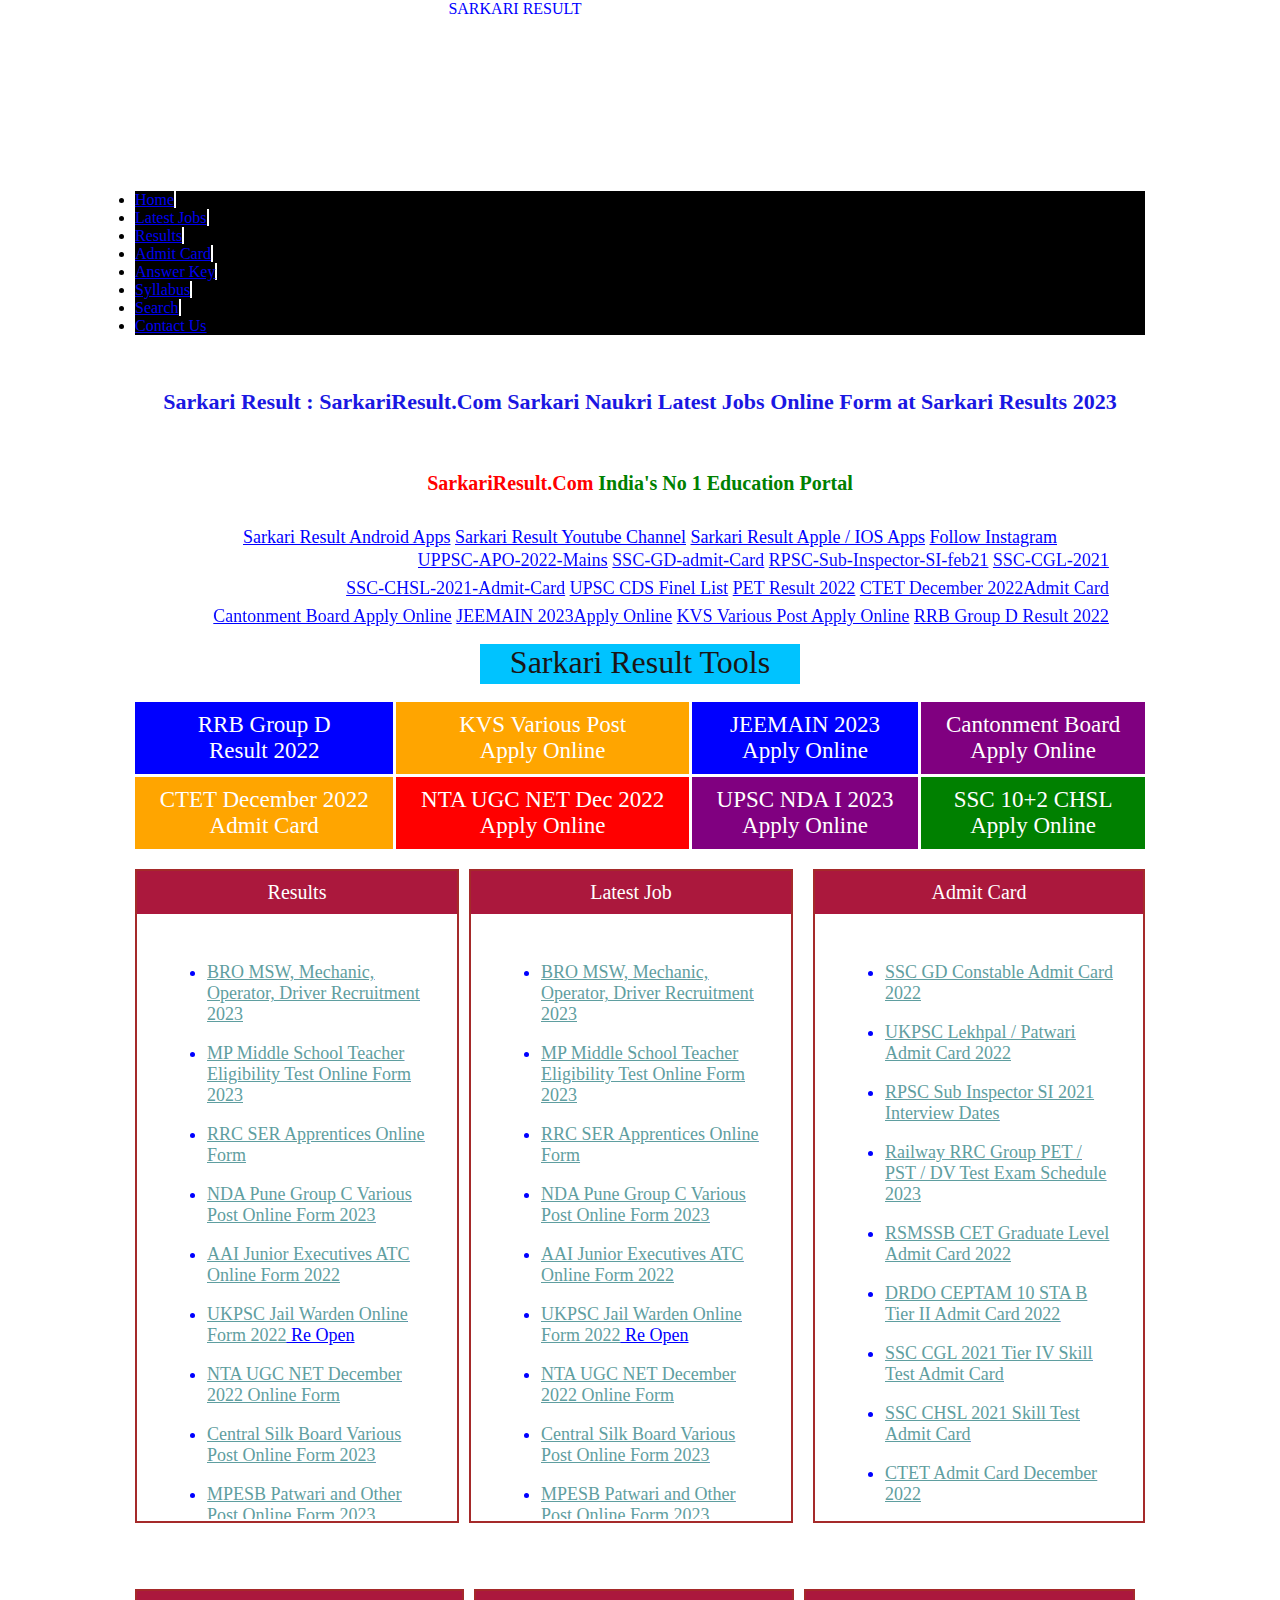
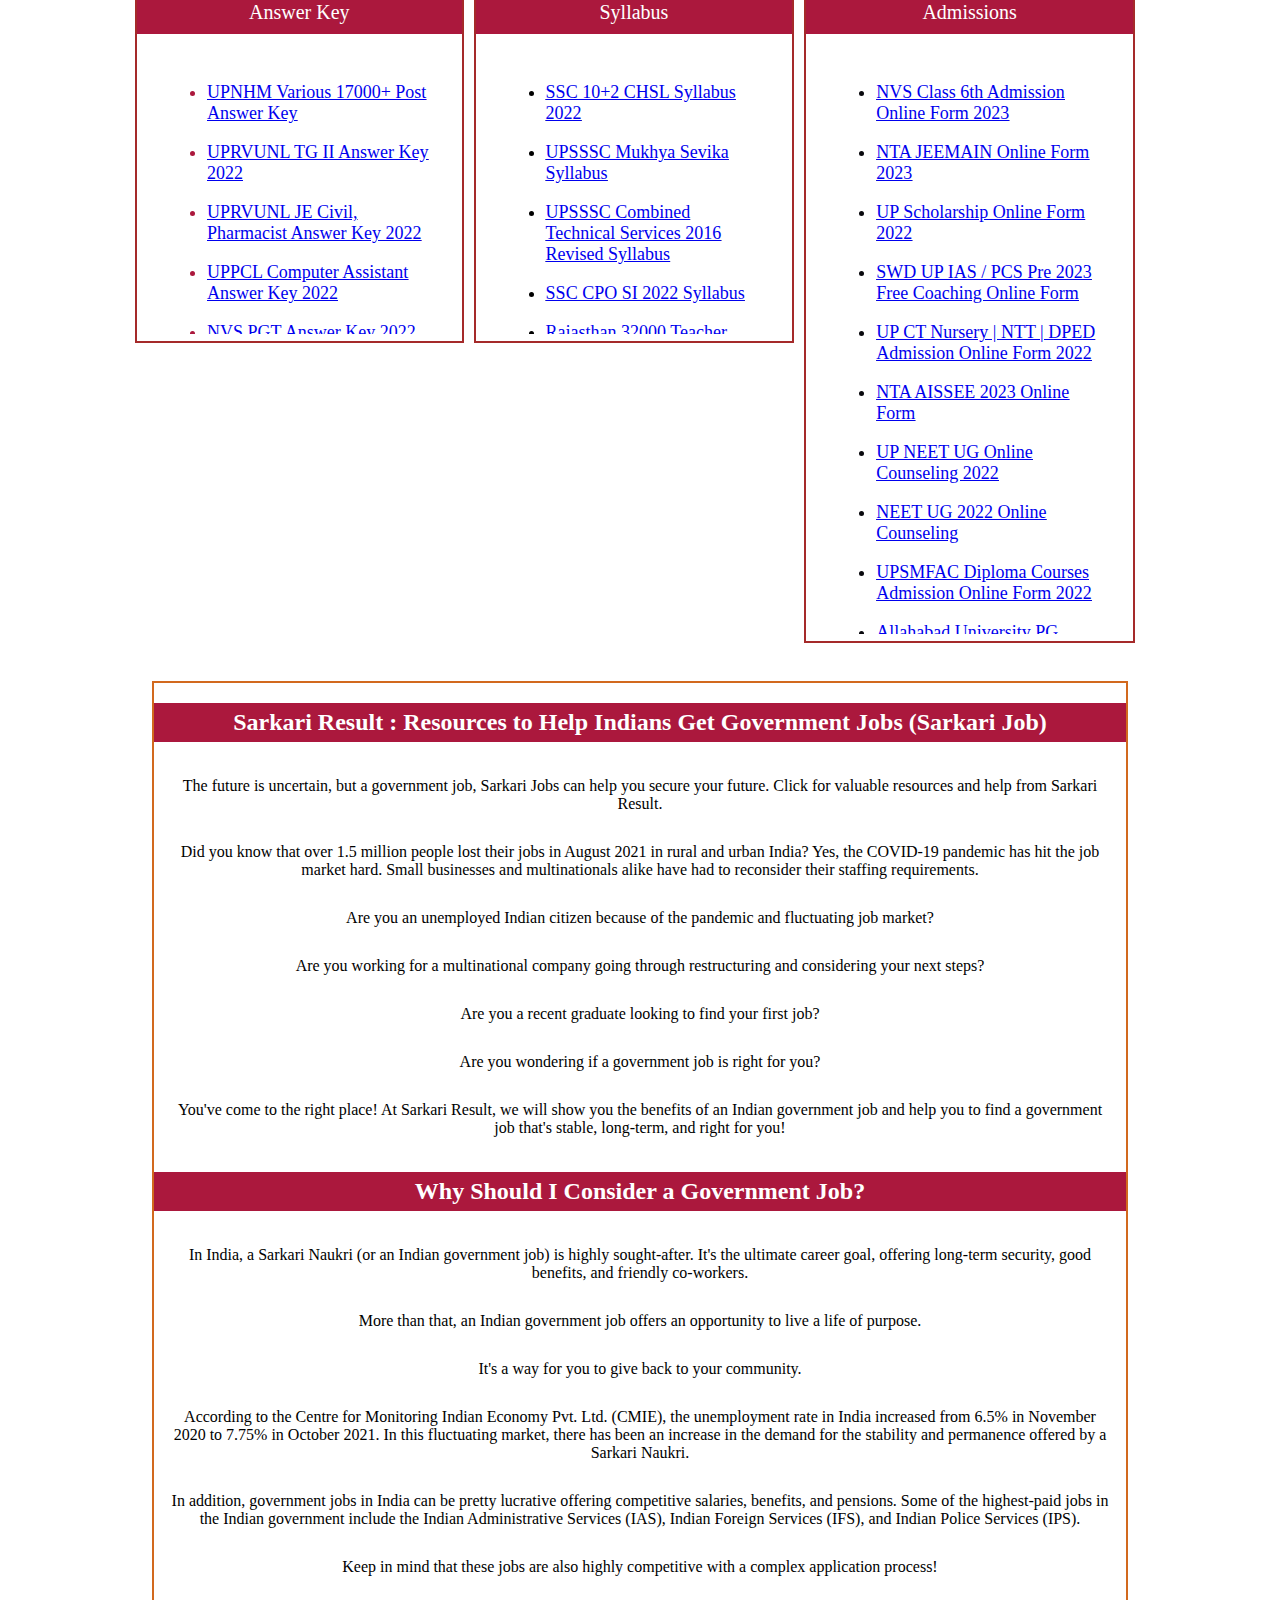
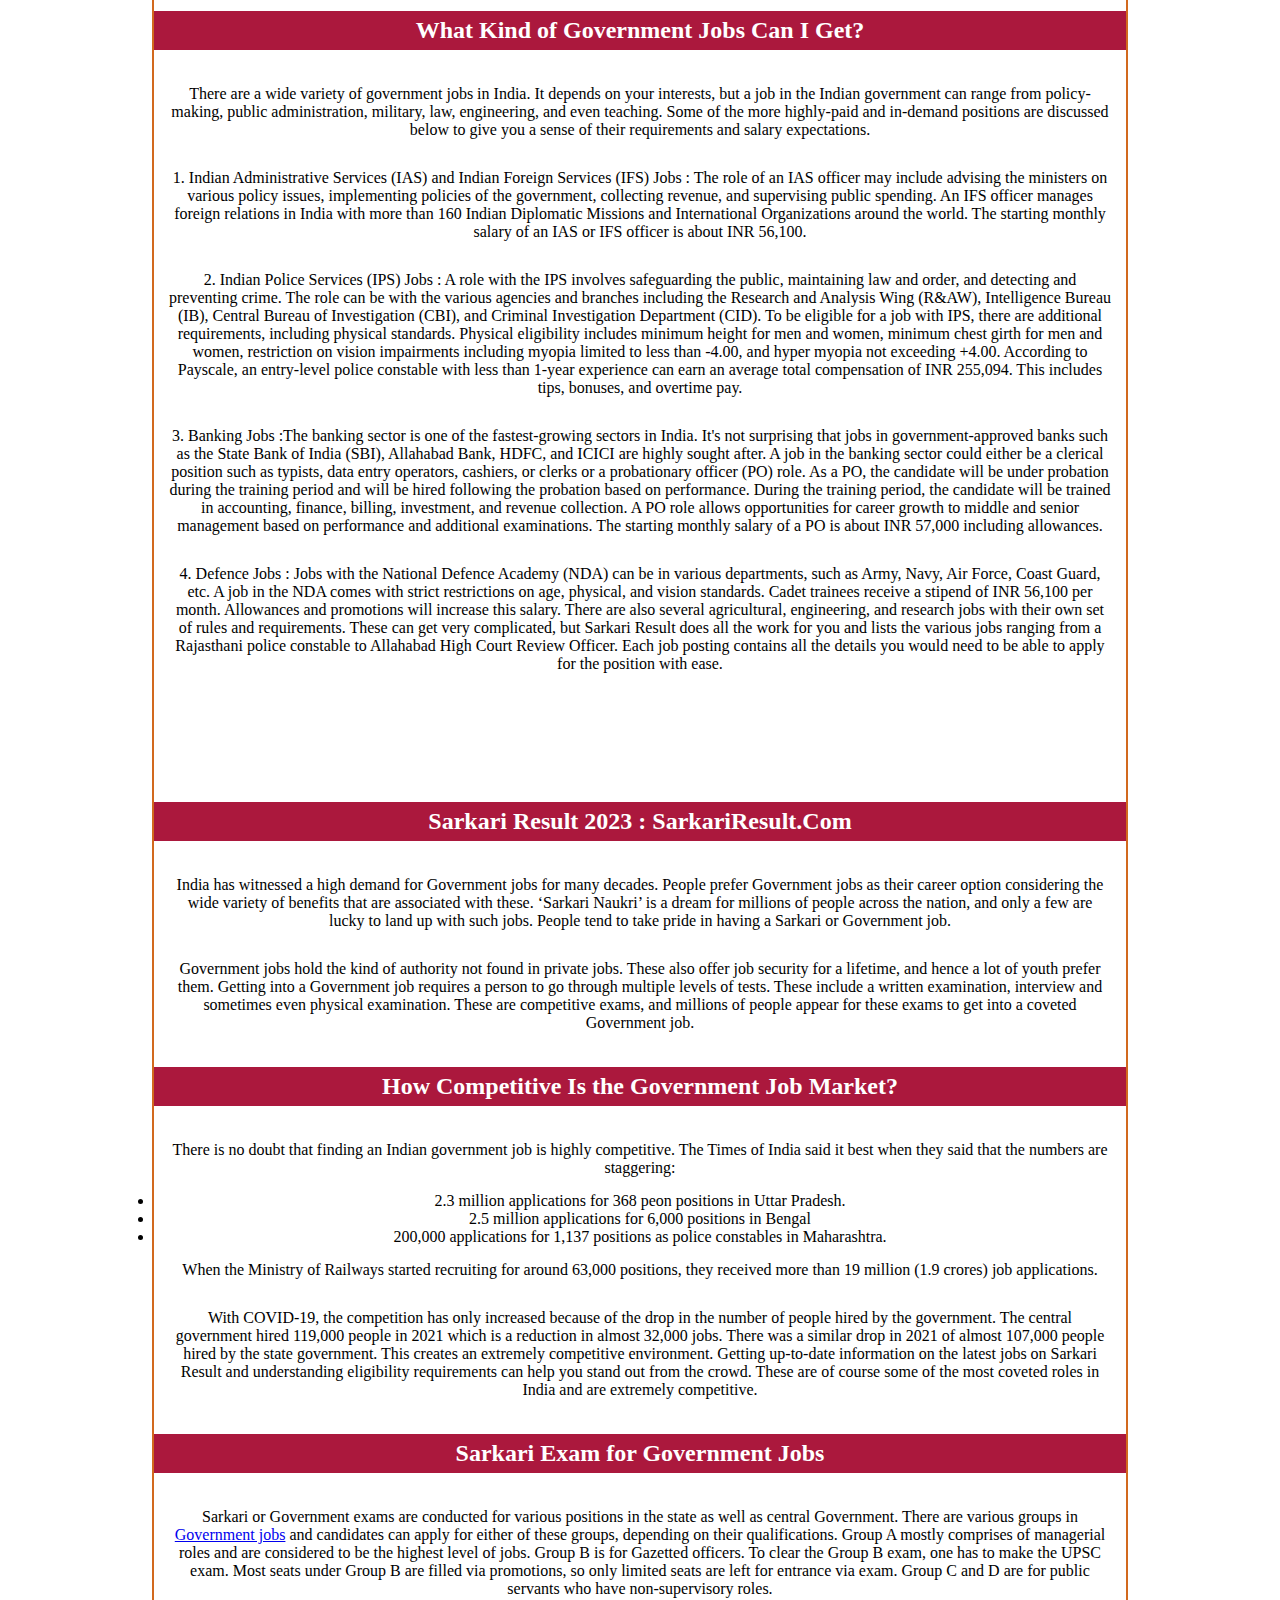
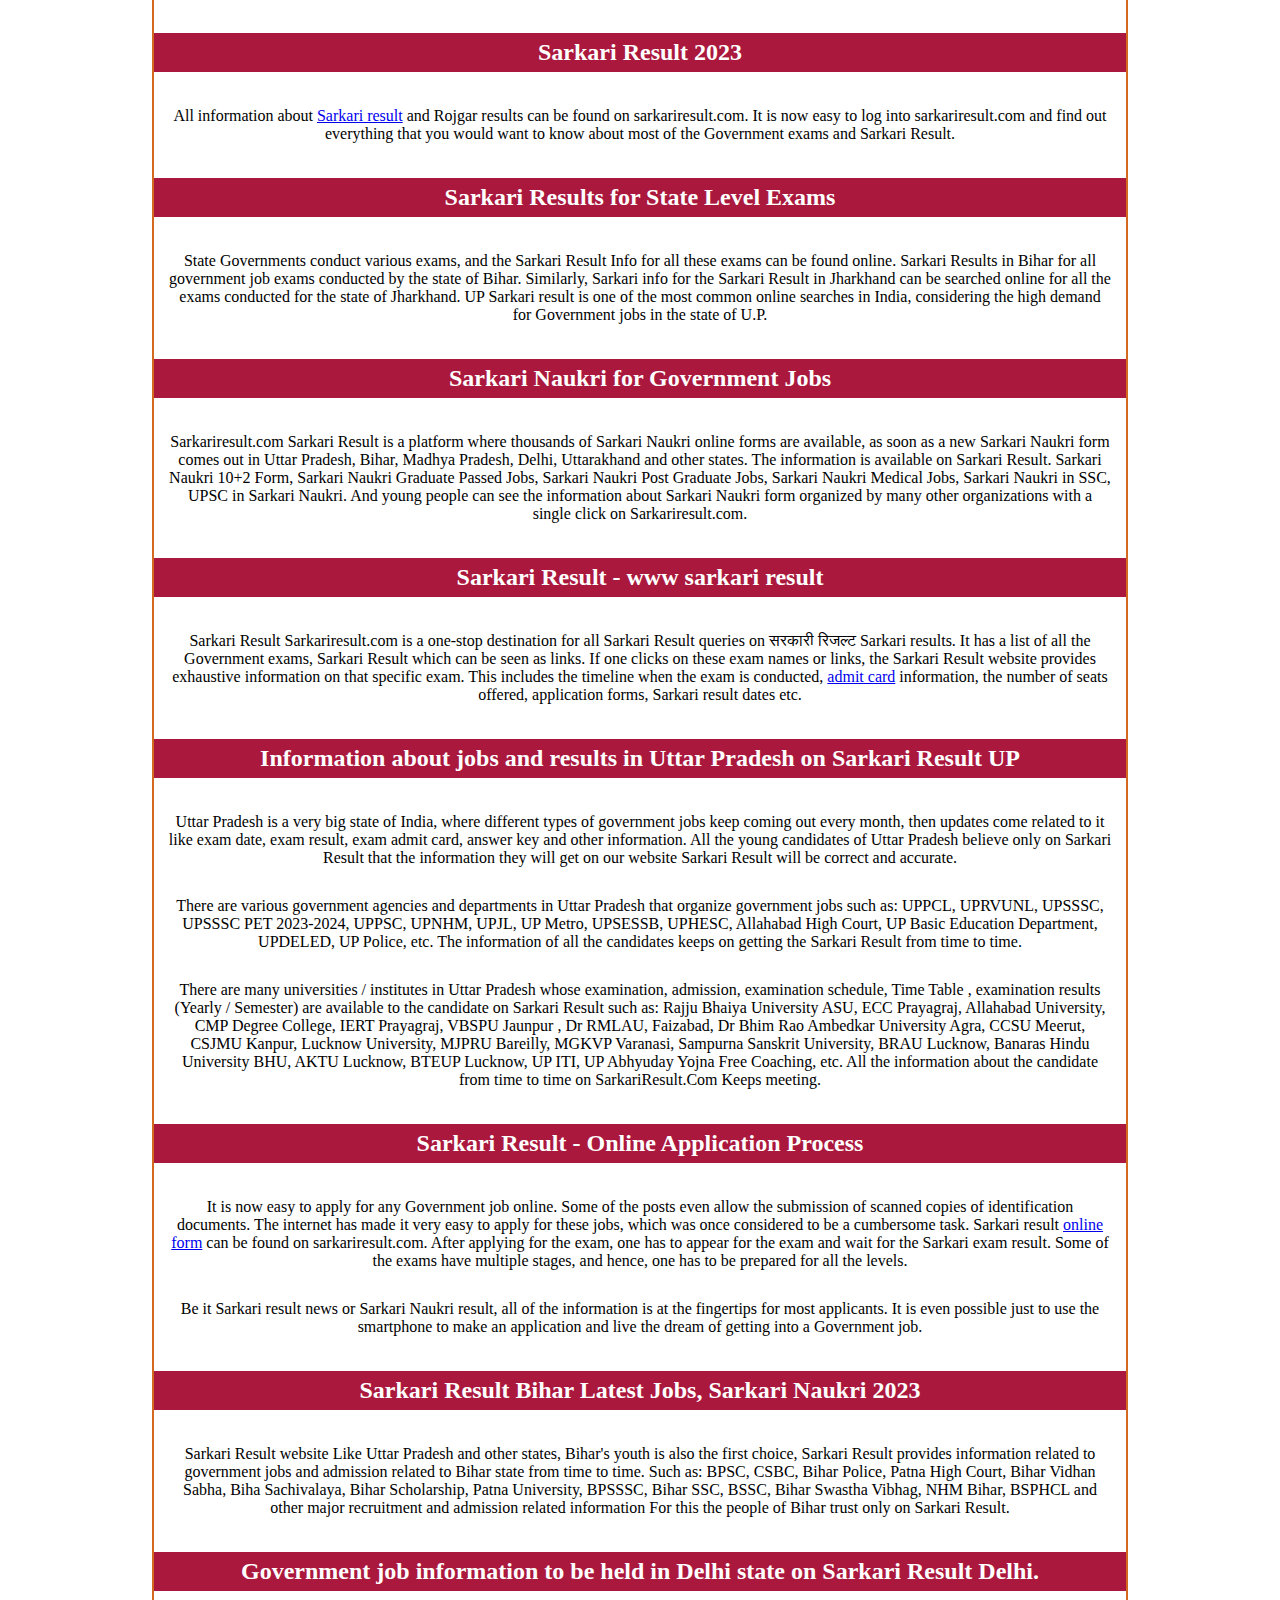
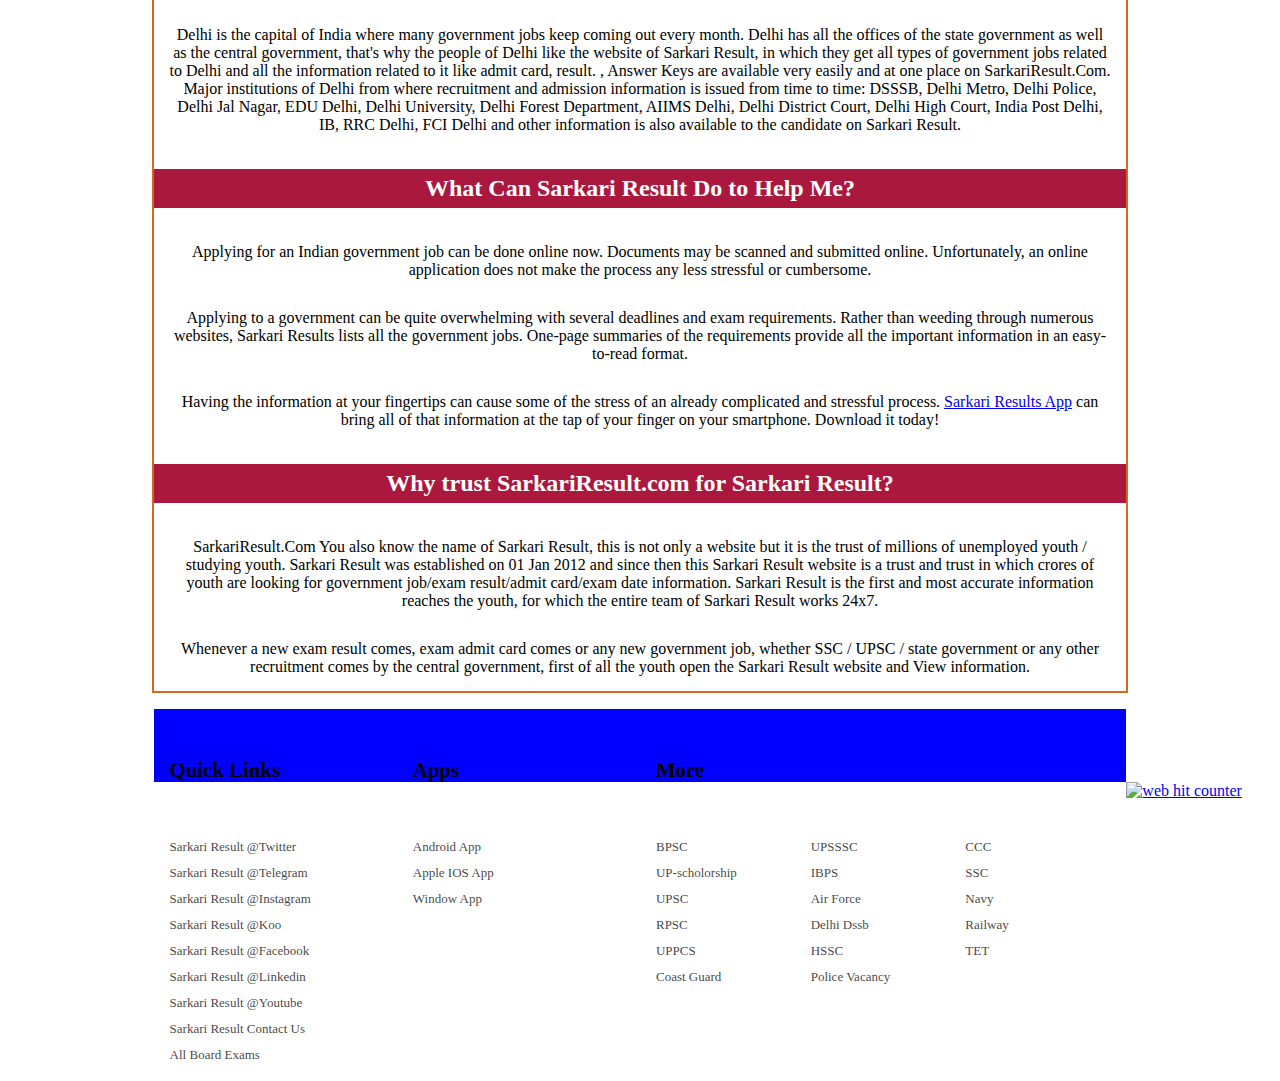
==== commit 92edaaa8: "Add files via upload" ====
--- a/index.html
+++ b/index.html
@@ -7,47 +7,11 @@
     <meta name="viewport" content="width=device-width, initial-scale=1.0">
     <title>Document</title>
     <link rel="stylesheet" href="SarkariResult.css">
+
     <style>
-        @media screen and (min-width:100px) and (max-width:480px) {
-            body {
-                background: white;
-            }
-        }
-
-        @media screen and (min-width:481px) and (max-width:768px) {
-            body {
-                background: white;
-            }
-        }
-
-        @media screen and (min-width:769px) and (max-width:1024px) {
-            body {
-                background: white;
-            }
-        }
-
-        @media screen and (min-width:1025px) and (max-width:1200px) {
-            body {
-                background: white;
-            }
-        }
-
-        @media screen and (min-width:1201px) and (max-width:2064px) {
-            body {
-                background: white;
-            }
-        }
-
-
-        * {
-            padding: 0px;
-            margin: 0px;
-
-        }
-
         body {
             overflow-x: hidden;
-            margin: 0;
+            margin: 0px;
             padding: 0;
         }
 
@@ -56,10 +20,22 @@
             position: relative;
             height: auto;
             min-height: 175px;
-        }
-
-        .img-logo {
-            width: 120%;
+            max-width: 1010px;
+            width: auto;
+        }
+
+        .header-text {
+            margin-bottom: 50px;
+
+        }
+        
+        .header-text :hover {
+            color: blue;
+
+        }
+        .header-text b:hover {
+            color: blue;
+
         }
 
         .logo {
@@ -68,73 +44,46 @@
             margin-left: 20px;
         }
 
-        .header-text {
-            display: flex;
-            flex-direction: column;
-            justify-content: center;
-            align-items: center;
-            width: 85%;
-            color: white;
-        }
-
-
-        .title {
-            transition: font-size 3s, color 2s;
-            font-size: 45px;
-            font-weight: bold;
-        }
-
-        .title::selection {
-            background-color: yellow;
-            color: green;
-        }
-
-        .title::first-letter {
-            color: white;
-            font-size: 80px;
-        }
-
-
-
-
-
-        .sub-title {
-            font-size: xx-large;
-            text-transform: uppercase;
-
-        }
-
         .vacancy-box a:link {
             color: cadetblue;
         }
 
-        .vacancy-box a:visited {
-            color: green;
-        }
 
         .vacancy-box a:active {
             color: blue;
         }
 
         nav {
-            width: 75%;
+
+
+            max-width: 1010px;
+            width: auto;
             margin: auto;
             background: black;
 
-        }
-
-        nav ul li {
-            display: inline;
-        }
-
-        nav ul li a {
-            display: inline-block;
-            padding: 10px;
-            width: 10%;
-            text-decoration: none;
-            color: white;
-            font-size: 20px;
-            text-align: center;
+
+        }
+
+
+        @media (max-width: 1200px) {}
+
+        @media (min-width:992px) {
+            .navbar {
+                padding: 0;
+            }
+        }
+
+        @media (max-width:480px) {
+            .logo {
+                padding: 10px 0;
+                float: none;
+                margin-left: 0;
+            }
+
+            #head-title {
+                padding-top: 0;
+            }
+
         }
 
         nav ul li a:hover {
@@ -147,22 +96,29 @@
         }
 
         .latest-news {
-            width: 75%;
+            max-width: 1010px;
+            width: auto;
             margin: auto;
+
         }
 
         .tools {
             width: 25%;
             height: 40px;
             margin: auto;
-            background-color: blue;
-            color: white;
+            background-color: rgb(0, 195, 255);
+            color: rgb(27, 22, 22);
 
             text-align: center;
             font-size: xx-large;
             font-weight: 100;
 
         }
+        .tools:hover{
+
+            background-color: blue;
+color: #fff;
+        }
 
         .box1 {
             padding: 5px;
@@ -171,6 +127,7 @@
         .box1 h1 {
             font-size: 22px;
             text-align: center;
+            color: rgb(26, 23, 226);
         }
 
         .box2 {
@@ -191,6 +148,11 @@
             padding: 10px;
             width: 100%;
             margin: auto;
+
+        }
+
+        .box3 a {
+            color: blue;
         }
 
         .box3 .marquee {
@@ -200,7 +162,8 @@
         }
 
         .latest-job {
-            width: 75%;
+            max-width: 1010px;
+            width: auto;
             margin: auto;
             display: grid;
             grid-template-columns: auto auto auto auto;
@@ -244,8 +207,9 @@
         }
 
         .vacancy {
-            width: 75%;
-
+            max-width: 1010px;
+            width: auto;
+color: blue;
             margin-top: 20px;
             margin-bottom: 20px;
             margin-left: auto;
@@ -263,6 +227,7 @@
             align-items: center;
             font-size: large;
             font-weight: 100;
+            color: blue;
 
 
         }
@@ -278,7 +243,8 @@
         }
 
         .other {
-            width: 75%;
+            max-width: 1010px;
+            width: auto;
 
             margin-top: 20px;
             margin-bottom: 20px;
@@ -386,12 +352,17 @@
 
         footer {
             float: none;
-            width: 74%;
+            width: 76%;
             text-align: center;
             display: block;
             margin: 0 auto;
-        }
-
+            background-color: blue;
+           
+        }
+footer:hover{
+
+    background-color: rgb(37, 202, 214);
+}
         .footer-content-wrapper {
             width: 100%;
             margin: 1em auto;
@@ -482,16 +453,19 @@
     </style>
 </head>
 
-<body>
-    <header>
+<body >
+
+
+    <header class="text-center clearfix" align="center">
         <div class="logo">
-            <img src="https://www.sarkariresult.com/images/logo-new.png" alt="" class="img-logo">
+            <img src="https://www.sarkariresult.com/images/logo-new.png" alt="">
         </div>
         <div class="header-text">
-            <div class="title">SARKARI RESULT</div>
-            <div class="sub-title">WWW.SARKARIRESULT.COM</div>
+            <div class="title">SARKARI RESULT <br /></div>
+            <font size="+1" color="#ffffff"><b>WWW.SARKARIRESULT.COM</b></font>
         </div>
     </header>
+
     <nav>
         <ul class="navbar">
             <li><a href="#" class="saperator">Home</a></li>
@@ -504,10 +478,15 @@
             <li><a href="#">Contact Us</a></li>
         </ul>
     </nav>
-    <div class="latest-news">
+
+    <br>
+
+
+    <div class="latest-news ">
         <div class="box1">
             <h1>Sarkari Result : SarkariResult.Com Sarkari Naukri Latest Jobs Online Form at Sarkari Results 2023</h1>
         </div>
+        <br>
         <div class="box2">
             <p><span class="red">SarkariResult.Com</span> <span class="green">India's No 1 Education Portal</span></p>
         </div>
@@ -582,41 +561,87 @@
         <div class="vacancy-box">
             <div class="box-header">Results</div>
             <div
-                style="overflow:scroll; height: 545px; padding: 30px; color: black; text-decoration-line: underline; text-decoration-color: blue;">
-                <ul>
-                    <ul>
-                        <li> UPSSSC Junior Assistant 2016 Final Result with Department Name</li>
-                    </ul>
-                    <br>
-                    <li>UPPSC 2023 Exam Calendar</li>
-                    <li>UPNHM CHO Final Result 2022</li>
-                    <li>UP Police SI Confidential, ASI Final Result with Score Card 2022</li>
-                    <li>SSC 2023 Exam Calendar</li>
-                    <li>SSC Delhi Police Head Constable AWO/TPO Result 2022</li>
-                    <li>CBSE Board Class 10th, 12th Time Table 2023</li>
-                    <li>SSC Delhi Police Driver Result 2022</li>
-                    <li>SSC Delhi Police HC Ministerial Result 2022</li>
-                    <li>UPSC IES ISS 2022 Final Result</li>
-                    <li>RSMSSB VDO 2021 Final Result</li>
-                    <li>SSC CPO SI 2022 Paper I Result</li>
-                    <li>SSC CPO SI 2022 Paper I Result</li>
-                    <li>Railway RRB Group D Score Card / Marks 2022</li>
-                    <li>Coast Guard Yantik / Navik 01/2023 Result</li>
-                    <li>Railway RRB Group D Result with Cutoff 2022</li>
-                    <li>SSC Selection Post X Ladakh Region Result</li>
-                    <li>UPSC Forest Services IFS 2022 Main Result</li>
-                    <li>UPSC Engineering Services 2022 Final Result</li>
-                    <li>SSC Selection Post IX Additional Result</li>
-                    <li>DRDO CEPTAM 10 STA B Result 2022</a> Updated</li>
-                    <li>CLAT 2023 Entrance Exam Result</li>
-                    <li>IIM CAT 2022 Result with Score Card</li>
-                    <li>BSF Head Constable RO / RM Result 2022</li>
-                    <li>RSMSSB Forester 2020 Result</li>
-                    <li>SSC Selection Post VIII Additional Result</li>
-                    <li>BPSSC Range Officer 2020 Mark Sheet</li>
-                    <li>BPSSC ASI Steno 2020 Mark Sheet</li>
-                    <li>BPSSC Enforcement SI 2019 Mark Sheet</li>
-
+                style="overflow:scroll; height: 545px; padding: 30px; text-decoration-line: underline; text-decoration-color: blue;color:blue">
+                <ul>
+                    <li><a href="#">BRO MSW, Mechanic, Operator, Driver Recruitment 2023</a> </li>
+                </ul>
+                <ul>
+                    <li><a href="#">MP Middle School Teacher Eligibility Test Online Form 2023</a> </li>
+                </ul>
+                <ul>
+                    <li><a href="#">RRC SER Apprentices Online Form </a> </li>
+                </ul>
+                <ul>
+                    <li><a href="#">NDA Pune Group C Various Post Online Form 2023</a> </li>
+                </ul>
+                <ul>
+                    <li><a href="#">AAI Junior Executives ATC Online Form 2022</a> </li>
+                </ul>
+                <ul>
+                    <li><a href="#">UKPSC Jail Warden Online Form 2022</a> Re Open</li>
+                </ul>
+                <ul>
+                    <li><a href="#">NTA UGC NET December 2022 Online Form</a> </li>
+                </ul>
+                <ul>
+                    <li><a href="#">Central Silk Board Various Post Online Form 2023</a></li>
+                </ul>
+                <ul>
+                    <li><a href="#">MPESB Patwari and Other Post Online Form 2023</a> </li>
+                </ul>
+                <ul>
+                    <li><a href="#">MPESB High School TET Online Form 2023</a> </li>
+                </ul>
+                <ul>
+                    <li><a href="#">DSSSB PGT Economics Online Form 2023</a> </li>
+                </ul>
+                <ul>
+                    <li><a href="#">CRPF HC Ministerial and ASI Steno Online Form 2023</a> </li>
+                </ul>
+                <ul>
+                    <li><a href="#">KVS Teaching and Non Teaching Various Post Online Form 2022</a> Extended</li>
+                </ul>
+                <ul>
+                    <li><a href="#">AAI Junior Executives Online Form </a> </li>
+                </ul>
+                <ul>
+                    <li><a href="#">AAI Non Executives Senior Assistant Online Form 2022 </a> </li>
+                </ul>
+                <ul>
+                    <li><a href="#">UPSC CDS I Online Form 2023</a> </li>
+                </ul>
+                <ul>
+                    <li><a href="#">RSMSSB Primary and Upper Primary Teacher Online Form 2022</a> </li>
+                </ul>
+                <ul>
+                    <li><a href="#">UPSC NDA I Online Form 2023 </a> </li>
+                </ul>
+                <ul>
+                    <li><a href="#">ISRO Assistant and Other Post Online Form 2022</a> </li>
+                </ul>
+                <ul>
+                    <li><a href="#">UPPCL Accounts Officer Online Form 2022</a> </li>
+                </ul>
+                <ul>
+                    <li><a href="#" k>UPSSSC Junior Assistant Online Form 2022</a> </li>
+                </ul>
+                <ul>
+                    <li><a href="#">Airforce Apprentices 01/2023 Online Form</a> </li>
+                </ul>
+                <ul>
+                    <li><a href="#">Cantonment Board Various Post Online Form 2022</a> </li>
+                </ul>
+                <ul>
+                    <li><a href="#">IOCL Marketing Division Apprentice Online Form 2022</a> </li>
+                </ul>
+                <ul>
+                    <li><a href="#">Bihar BSFC Various Post Online Form 2022</a> </li>
+                </ul>
+                <ul>
+                    <li><a href="#">UPPSC Civil Judge PCS J Online Form 2022</a> </li>
+                </ul>
+                <ul>
+                    <li><a href="#">SSC 10+2 CHSL Online Form 2022</a> </li>
                 </ul>
             </div>
 
@@ -625,15 +650,15 @@
         <div class="vacancy-box ">
             <div class="box-header">Latest Job</div>
             <div
-                style="overflow:scroll; height: 545px; padding: 30px;  color:black; text-decoration-line: underline; text-decoration-color: blue;">
-                <ul>
-                    <li><a href="#"></a>BRO MSW, Mechanic, Operator, Driver Recruitment 2023</a> </li>
-                </ul>
-                <ul>
-                    <li><a href="#"></a>MP Middle School Teacher Eligibility Test Online Form 2023</a> </li>
-                </ul>
-                <ul>
-                    <li><a href="#"></a>RRC SER Apprentices Online Form </a> </li>
+                style="overflow:scroll; height: 545px; padding: 30px;  text-decoration-line: underline; text-decoration-color: blue;">
+                <ul>
+                    <li><a href="#">BRO MSW, Mechanic, Operator, Driver Recruitment 2023</a> </li>
+                </ul>
+                <ul>
+                    <li><a href="#">MP Middle School Teacher Eligibility Test Online Form 2023</a> </li>
+                </ul>
+                <ul>
+                    <li><a href="#">RRC SER Apprentices Online Form </a> </li>
                 </ul>
                 <ul>
                     <li><a href="#">NDA Pune Group C Various Post Online Form 2023</a> </li>
@@ -715,7 +740,7 @@
         <div class="vacancy-box">
             <div class="box-header">Admit Card</div>
             <div
-                style="overflow:scroll; height: 545px; padding: 30px; color:black; text-decoration-line: underline; text-decoration-color: blue;">
+                style="overflow:scroll; height: 545px; padding: 30px;  text-decoration-line: underline; text-decoration-color: blue;">
                 <ul>
                     <li><a href="#">SSC GD Constable Admit Card 2022</a> </li>
                 </ul>
@@ -804,7 +829,7 @@
     <div class="other">
         <div class="other-box">
             <div class="box-type">Answer Key </div>
-            <div style="overflow:scroll; height: 240px; color:black; padding: 30px;text-decoration-line: underline;">
+            <div style="overflow:scroll; height: 240px;  padding: 30px;text-decoration-line: underline;">
                 <ul>
                     <li><a href="#">UPNHM Various 17000+ Post Answer Key </a> </li>
                 </ul>
@@ -1181,13 +1206,14 @@
                 the Sarkari Result website and View information. </p>
         </div>
     </div>
-    <footer style="color: blue;">
+    </div>
+    <footer>
         <center>
             <div class="container">
                 <div class="footer-content-wrapper clearfix">
                     <div class="footer-col large-25 small-50 tiny-100 ta-l flt">
-                        <h3>Quick Links</h3>
-                        <br>
+                        <h3 style="color: black;">Quick Links</h3>
+                        <br><br>
                         <a href="https://twitter.com/sarkari_result">Sarkari Result @Twitter</a>
                         <a href="https://t.me/sarkari">Sarkari Result @Telegram</a>
                         <a href="https://www.instagram.com/sarkariresult.comofficial/">Sarkari Result @Instagram</a>
@@ -1200,7 +1226,7 @@
                     </div>
                     <div class="footer-col large-25 small-50 tiny-100 ta-l flt">
                         <h3>Apps</h3>
-                        <br>
+                        <br><br>
                         <a href="https://play.google.com/store/apps/details?id=com.app.app14f269771c01">Android App</a>
                         <a href="https://itunes.apple.com/us/app/sarkari-result/id1051363935?ls=1&amp;mt=8">Apple IOS
                             App</a>
@@ -1208,7 +1234,7 @@
                     </div>
                     <div class="footer-col large-50 small-50 tiny-100 ta-l flt">
                         <h3>More</h3>
-                        <br>
+                        <br><br>
                         <div class="col-3-display">
                             <a href="#">BPSC</a>
                             <a href="#">UPSSSC</a>
@@ -1235,21 +1261,12 @@
             </div>
         </center>
     </footer>
-
+    </div>
     <a href="/" alt="web hit counter" target="_blank">
         <img src="//sstatic1.histats.com/0.gif?2047891&101" alt="web hit counter" border="0">
 
         <table width="75%" align="center">
-            <script src="/cdn-cgi/scripts/7d0fa10a/cloudflare-static/rocket-loader.min.js"
-                data-cf-settings="1841af038596a0b2cb1ceea7-|49" defer=""></script>
-            <script>(function () { var js = "window['__CF$cv$params']={r:'7b0ffb23990884b9',m:'bWaLuuNvIeor9lbuhaz1Ur1o6_WRAe.FzYoEuGyYb80-1680343184-0-ATVjcXRONJbBRWJyR2SBYcuI3Vz3mE6JQ9RWaELBnPMmXXJSd0Om6dWpN3sF16sAhkXYRZ1/cbvt6d7ApO/7/xgOaDl7ETDy+6DhoFK/cqY5c0aqgnOG+It1R6PxSZGtCg==',s:[0x5c215583df,0x4a03217c3c],u:'/cdn-cgi/challenge-platform/h/b'};var _cpo=document.createElement('script');_cpo.nonce='',_cpo.src='/cdn-cgi/challenge-platform/h/b/scripts/cb/invisible.js?cb=7b0ffb23990884b9',document.getElementsByTagName('head')[0].appendChild(_cpo);"; var _0xh = document.createElement('iframe'); _0xh.height = 1; _0xh.width = 1; _0xh.style.position = 'absolute'; _0xh.style.top = 0; _0xh.style.left = 0; _0xh.style.border = 'none'; _0xh.style.visibility = 'hidden'; document.body.appendChild(_0xh); function handler() { var _0xi = _0xh.contentDocument || _0xh.contentWindow.document; if (_0xi) { var _0xj = _0xi.createElement('script'); _0xj.nonce = ''; _0xj.innerHTML = js; _0xi.getElementsByTagName('head')[0].appendChild(_0xj); } } if (document.readyState !== 'loading') { handler(); } else if (window.addEventListener) { document.addEventListener('DOMContentLoaded', handler); } else { var prev = document.onreadystatechange || function () { }; document.onreadystatechange = function (e) { prev(e); if (document.readyState !== 'loading') { document.onreadystatechange = prev; handler(); } }; } })();</script>
-            <script defer
-                src="https://static.cloudflareinsights.com/beacon.min.js/vb26e4fa9e5134444860be286fd8771851679335129114"
-                integrity="sha512-M3hN/6cva/SjwrOtyXeUa5IuCT0sedyfT+jK/OV+s+D0RnzrTfwjwJHhd+wYfMm9HJSrZ1IKksOdddLuN6KOzw=="
-                data-cf-beacon='{"rayId":"7b0ffb23990884b9","token":"6f415e735aa74d2395954dadca17e647","version":"2023.3.0","si":100}'
-                crossorigin="anonymous"></script>
-
 
 </body>
 
-</html>
+</html>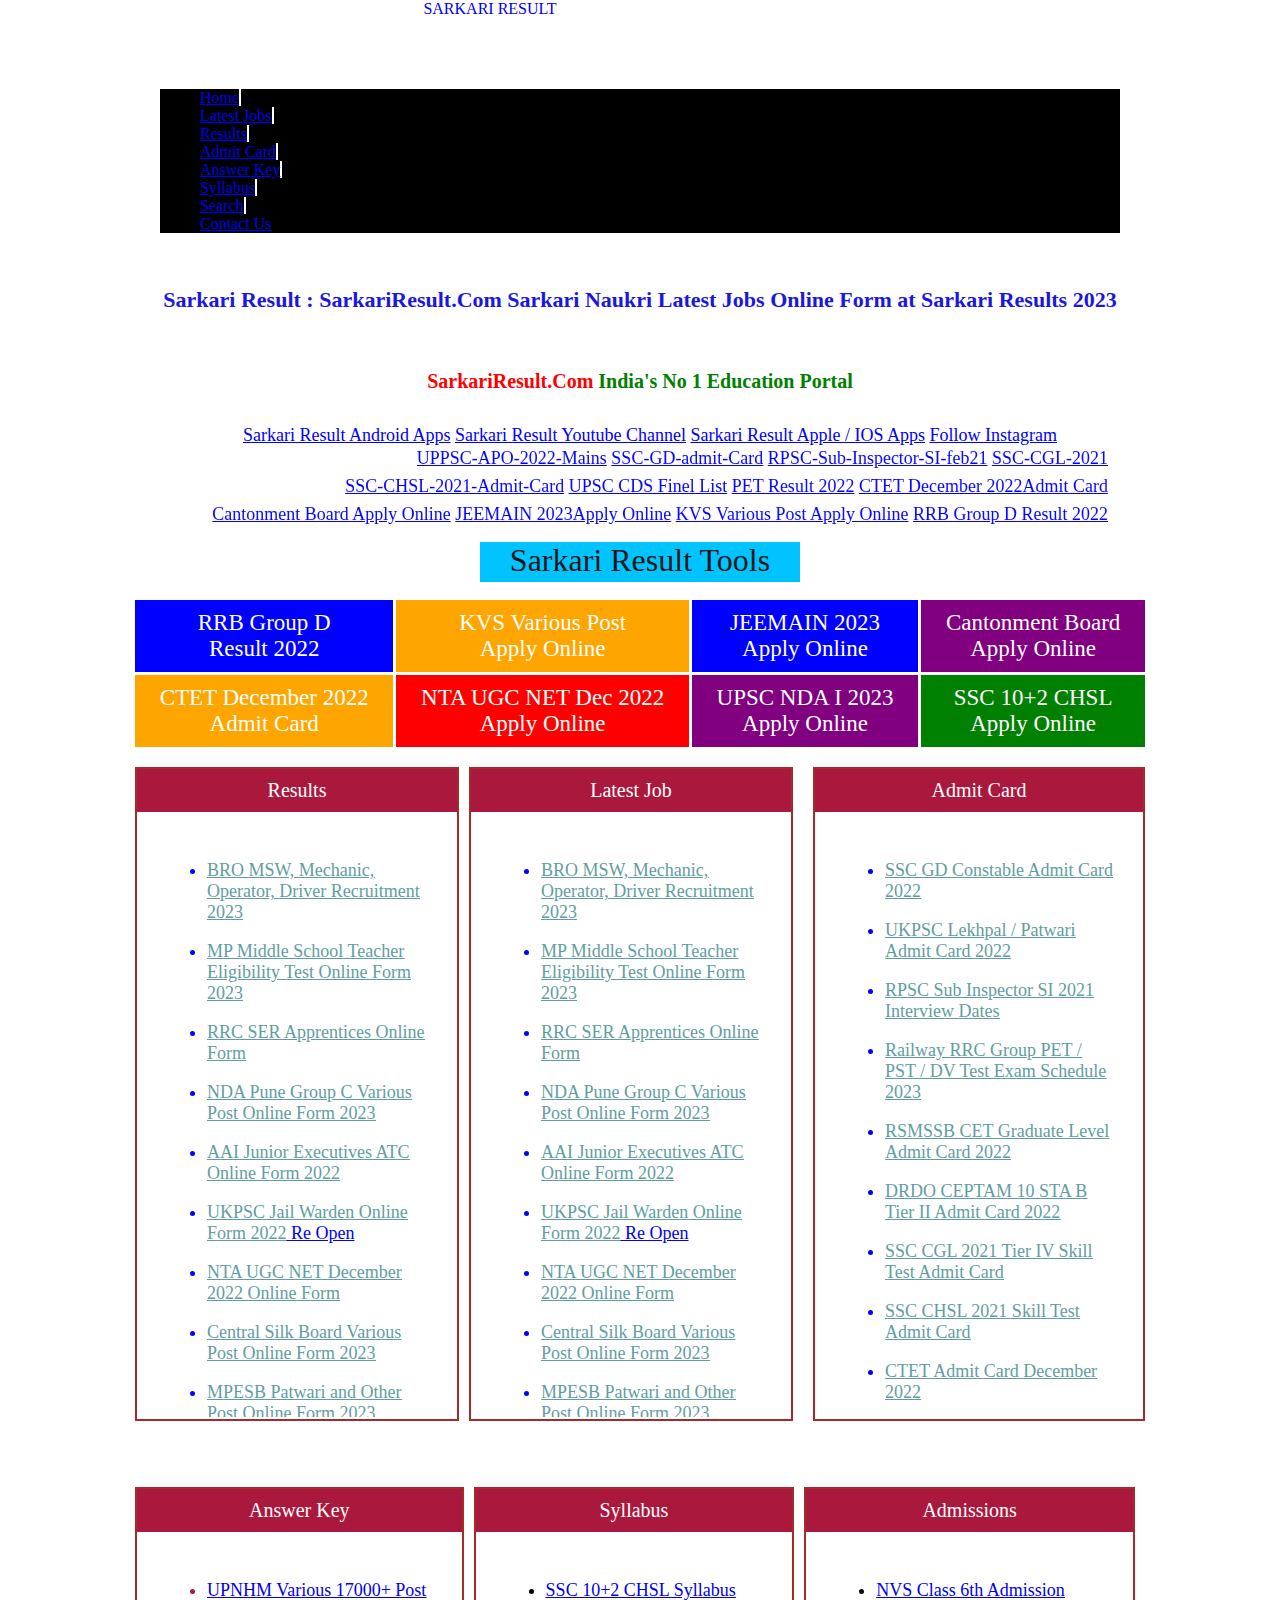
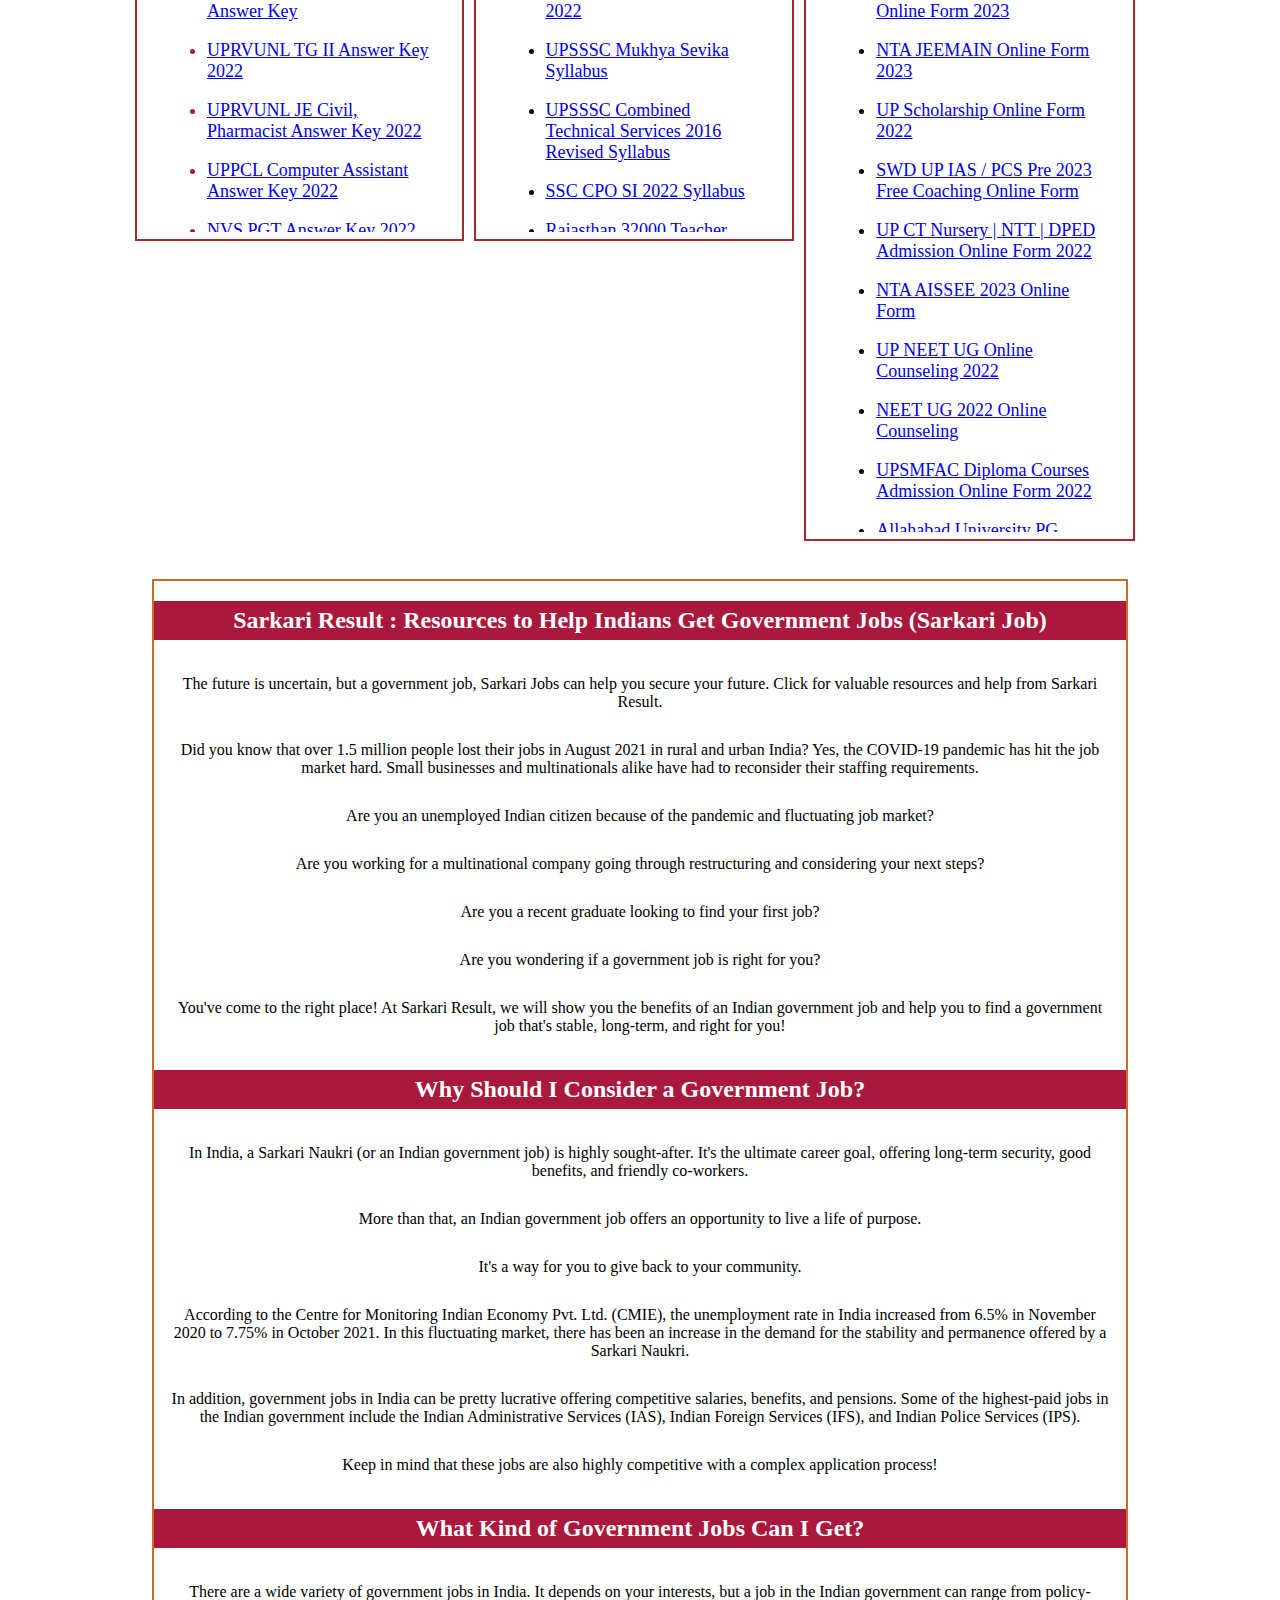
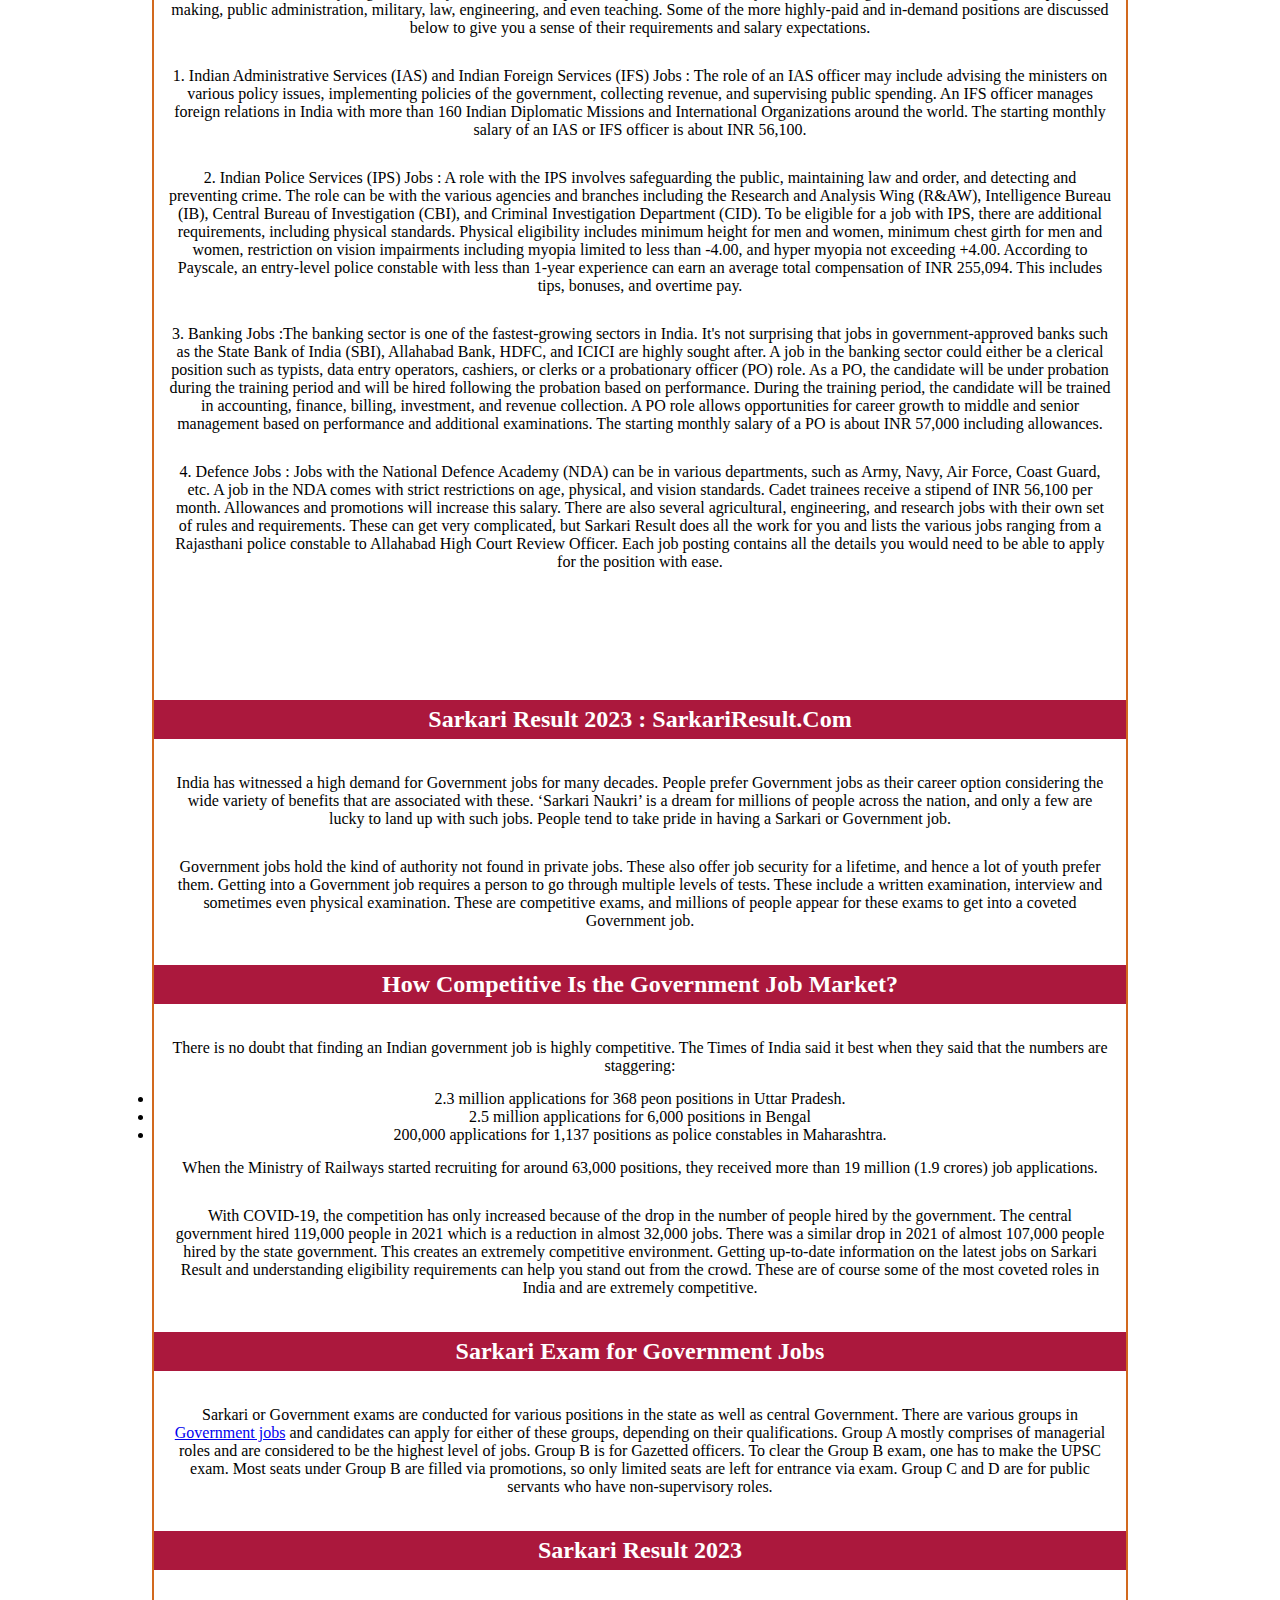
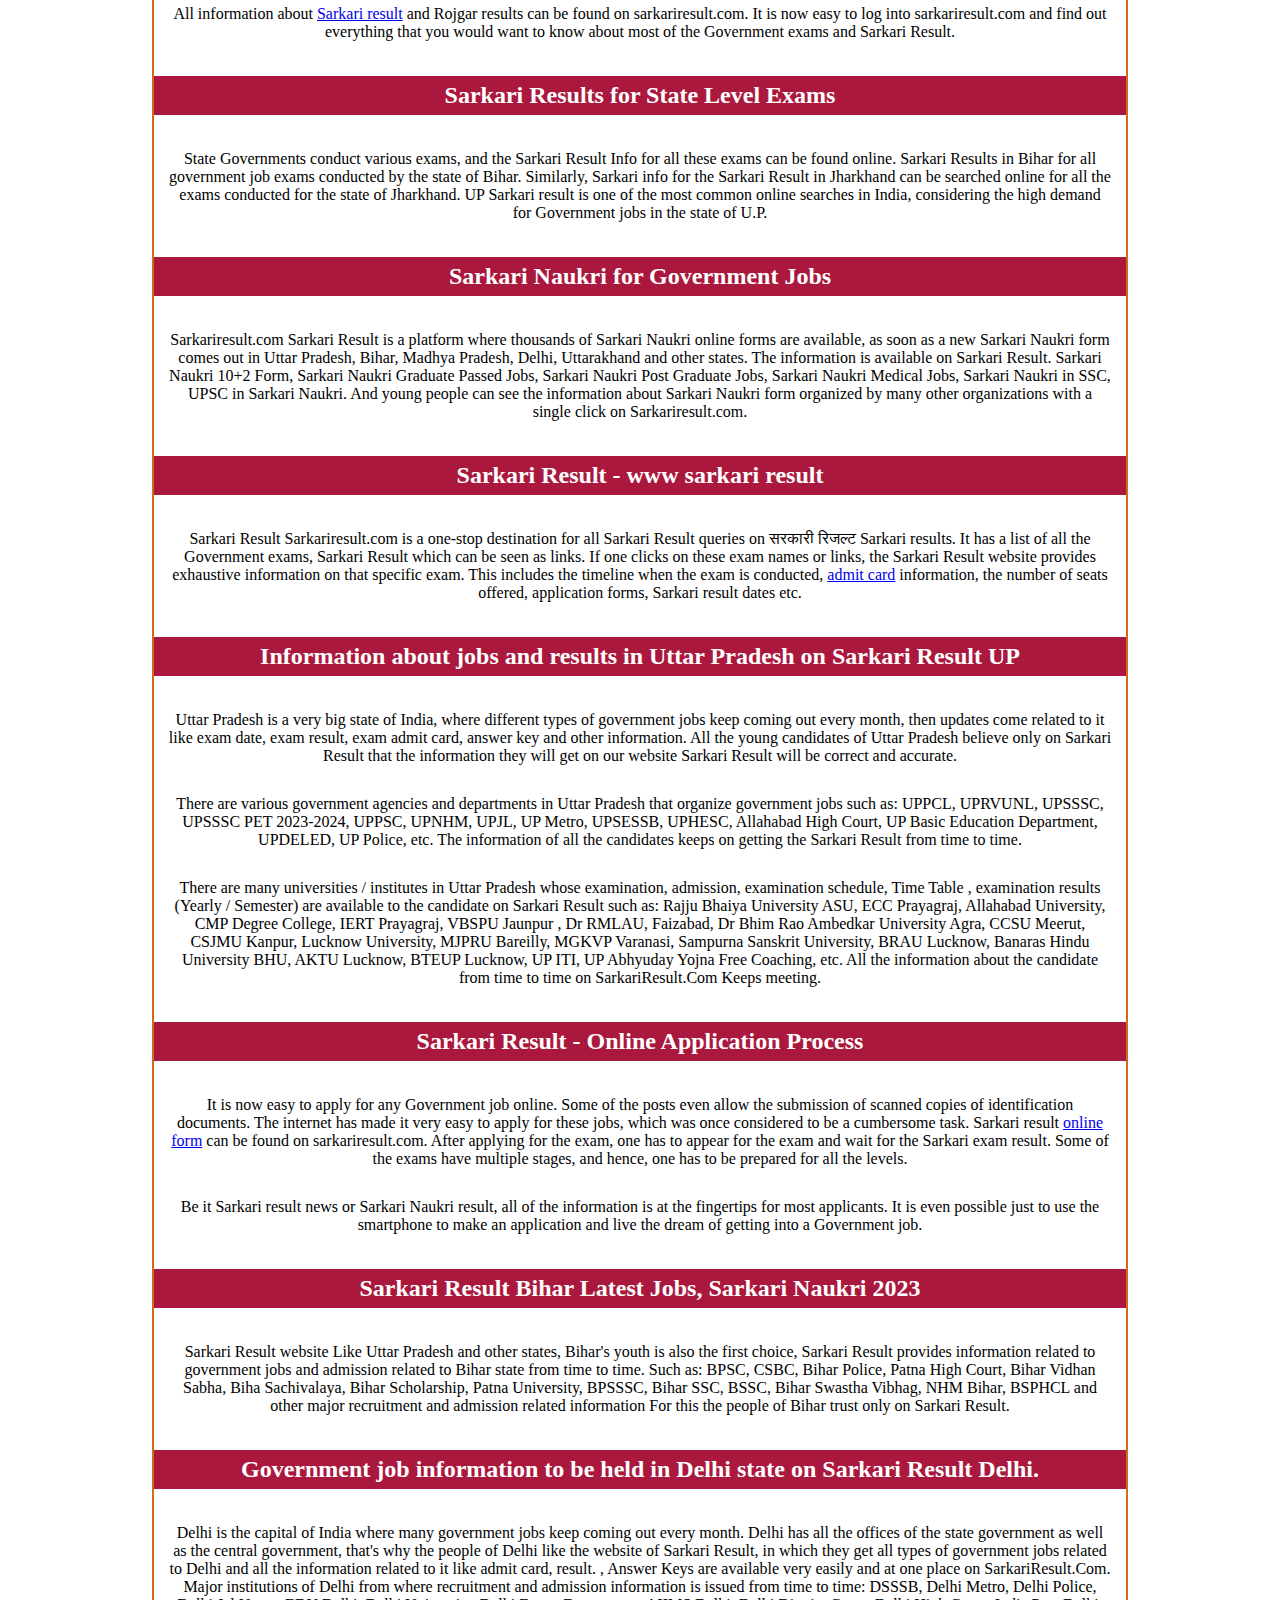
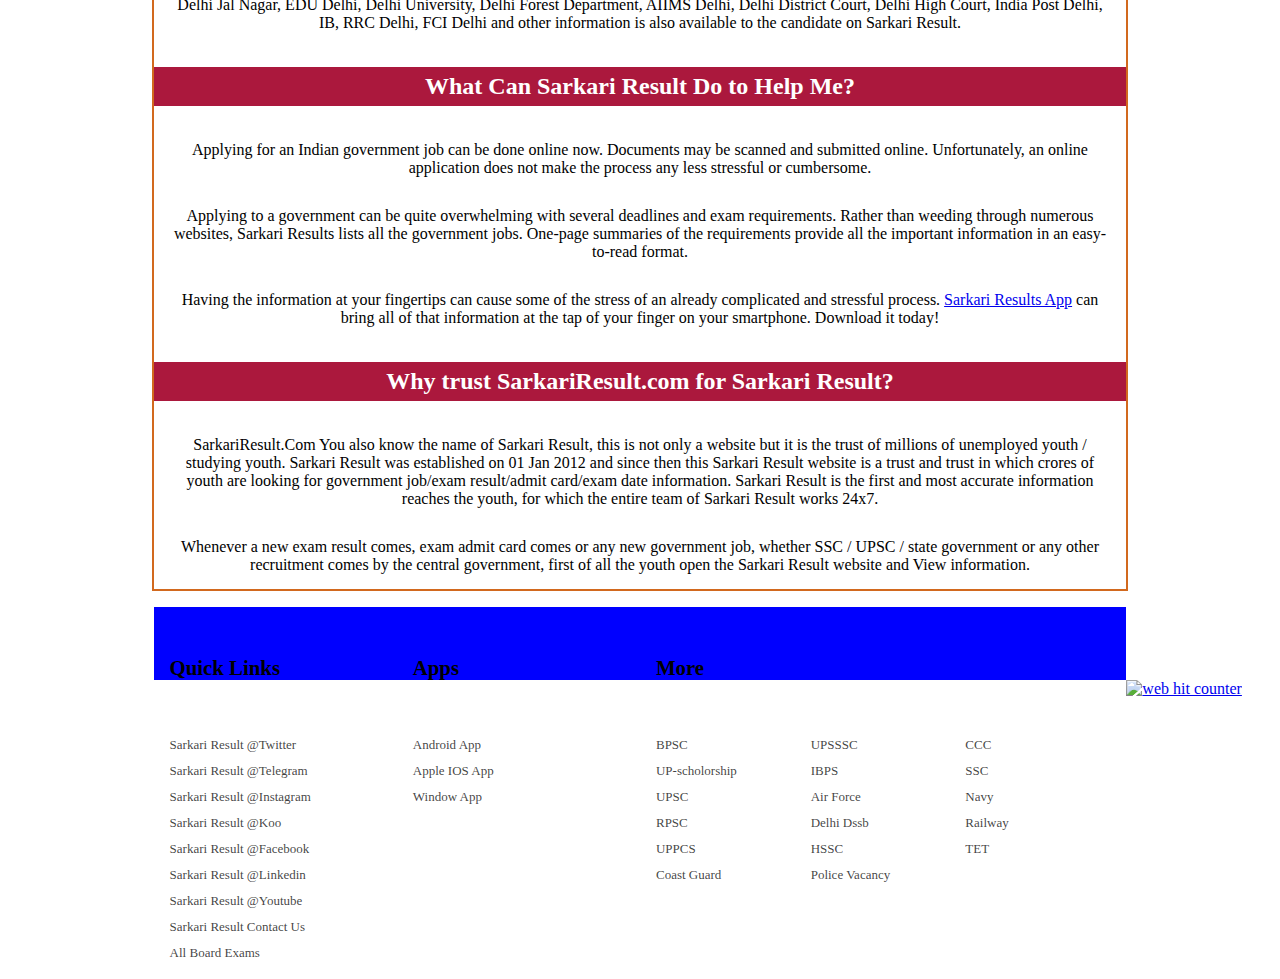
==== commit 2fedf9d5: "Add files via upload" ====
--- a/index.html
+++ b/index.html
@@ -19,9 +19,8 @@
             border: none;
             position: relative;
             height: auto;
-            min-height: 175px;
-            max-width: 1010px;
-            width: auto;
+            
+            width:75%;
         }
 
         .header-text {
@@ -56,33 +55,11 @@
         nav {
 
 
-            max-width: 1010px;
-            width: auto;
+            
+            width:75%;
             margin: auto;
             background: black;
 
-
-        }
-
-
-        @media (max-width: 1200px) {}
-
-        @media (min-width:992px) {
-            .navbar {
-                padding: 0;
-            }
-        }
-
-        @media (max-width:480px) {
-            .logo {
-                padding: 10px 0;
-                float: none;
-                margin-left: 0;
-            }
-
-            #head-title {
-                padding-top: 0;
-            }
 
         }
 
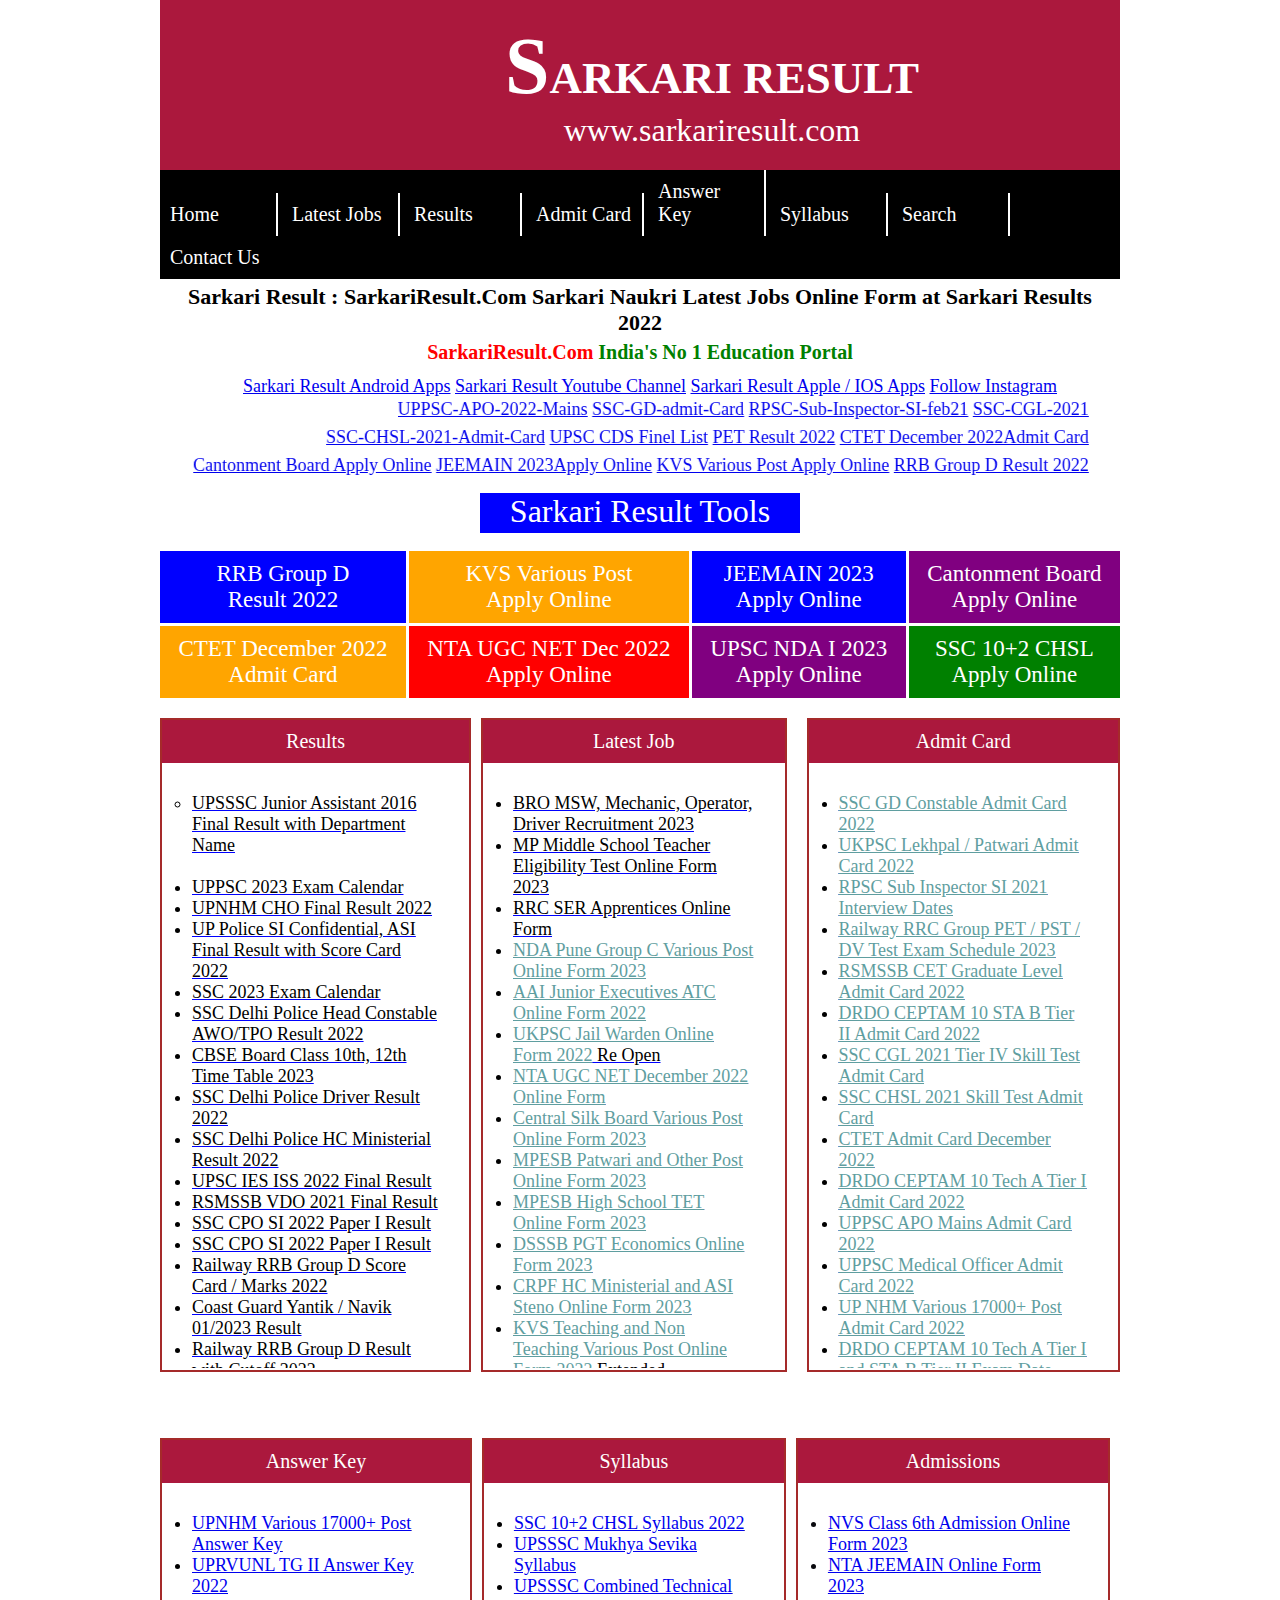
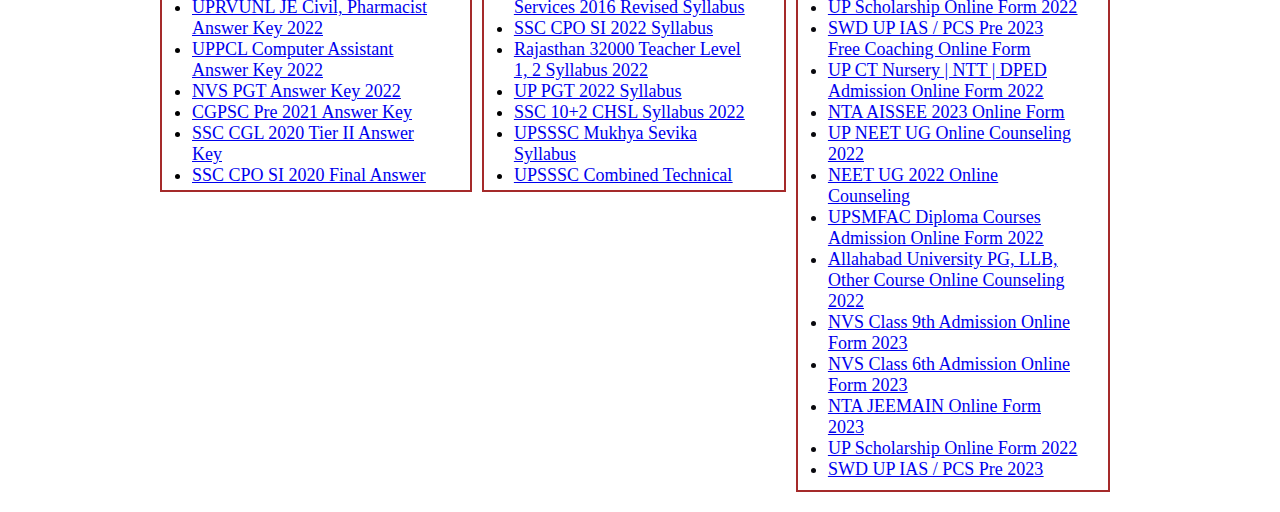
==== commit e5e75c8f: "Rename SarkariResult.html to index.html" ====
--- a/index.html
+++ b/index.html
@@ -1,451 +1,350 @@
 <!DOCTYPE html>
 <html lang="en">
-
 <head>
     <meta charset="UTF-8">
     <meta http-equiv="X-UA-Compatible" content="IE=edge">
     <meta name="viewport" content="width=device-width, initial-scale=1.0">
     <title>Document</title>
     <link rel="stylesheet" href="SarkariResult.css">
-
     <style>
+
+@media screen and (min-width:100px) and (max-width:480px){
+body {
+    background: white;
+}
+}
+@media screen and (min-width:481px) and (max-width:768px){
+    body {
+        background: white;
+    }
+    }   
+    @media screen and (min-width:769px) and (max-width:1024px){
         body {
-            overflow-x: hidden;
-            margin: 0px;
-            padding: 0;
+            background:white;
         }
-
-        header {
-            border: none;
-            position: relative;
-            height: auto;
-            
-            width:75%;
         }
-
-        .header-text {
-            margin-bottom: 50px;
-
-        }
-        
-        .header-text :hover {
-            color: blue;
-
-        }
-        .header-text b:hover {
-            color: blue;
-
-        }
-
-        .logo {
-            padding: 10px 0;
-            float: left;
-            margin-left: 20px;
-        }
-
-        .vacancy-box a:link {
-            color: cadetblue;
-        }
-
-
-        .vacancy-box a:active {
-            color: blue;
-        }
-
-        nav {
-
-
-            
-            width:75%;
-            margin: auto;
-            background: black;
-
-
-        }
-
-        nav ul li a:hover {
-            background-color: #ab183d;
-            color: white;
-        }
-
-        .saperator {
-            border-right: 2px white solid;
-        }
-
-        .latest-news {
-            max-width: 1010px;
-            width: auto;
-            margin: auto;
-
-        }
-
-        .tools {
-            width: 25%;
-            height: 40px;
-            margin: auto;
-            background-color: rgb(0, 195, 255);
-            color: rgb(27, 22, 22);
-
-            text-align: center;
-            font-size: xx-large;
-            font-weight: 100;
-
-        }
-        .tools:hover{
-
-            background-color: blue;
-color: #fff;
-        }
-
-        .box1 {
-            padding: 5px;
-        }
-
-        .box1 h1 {
-            font-size: 22px;
-            text-align: center;
-            color: rgb(26, 23, 226);
-        }
-
-        .box2 {
-            font-size: 20px;
-            text-align: center;
-            font-weight: bold;
-        }
-
-        .red {
-            color: red;
-        }
-
-        .green {
-            color: green;
-        }
-
-        .box3 {
-            padding: 10px;
-            width: 100%;
-            margin: auto;
-
-        }
-
-        .box3 a {
-            color: blue;
-        }
-
-        .box3 .marquee {
-            text-align: center;
-            font-size: 18px;
-            margin: 2px;
-        }
-
-        .latest-job {
-            max-width: 1010px;
-            width: auto;
-            margin: auto;
-            display: grid;
-            grid-template-columns: auto auto auto auto;
-            gap: 3px;
-        }
-
-        .job-box {
-            font-size: 23px;
-            padding: 10px;
-            text-align: center;
-        }
-
-        .job-box:hover {
-            background-color: transparent;
-            color: black;
-        }
-
-        .job-primary {
-            background-color: blue;
-            color: white;
-        }
-
-        .job-secondary {
-            background-color: orange;
-            color: white;
-        }
-
-        .job-purple {
-            background-color: purple;
-            color: white;
-        }
-
-        .job-red {
-            background-color: red;
-            color: white;
-        }
-
-        .job-success {
-            background-color: green;
-            color: white;
-        }
-
-        .vacancy {
-            max-width: 1010px;
-            width: auto;
-color: blue;
-            margin-top: 20px;
-            margin-bottom: 20px;
-            margin-left: auto;
-            margin-right: auto;
-            display: grid;
-            grid-template-columns: auto auto auto auto;
-
-            gap: 10px;
-
-        }
-
-        .vacancy-box {
-            border: 2px brown solid;
-            height: 650px;
-            align-items: center;
-            font-size: large;
-            font-weight: 100;
-            color: blue;
-
-
-        }
-
-        .box-header {
-            background-color: #ab183d;
-            text-align: center;
-            width: 100%;
-            padding-top: 10px;
-            padding-bottom: 10px;
-            color: white;
-            font-size: 20px;
-        }
-
-        .other {
-            max-width: 1010px;
-            width: auto;
-
-            margin-top: 20px;
-            margin-bottom: 20px;
-            margin-left: auto;
-            margin-right: auto;
-            display: grid;
-            grid-template-columns: auto auto auto auto;
-            gap: 10px;
-
-        }
-
-        .other-box {
-            border: 2px brown solid;
-            height: 350px;
-            align-items: center;
-            font-size: large;
-            font-weight: 100;
-            color: #ab183d;
-
-        }
-
-        .box-type {
-            background-color: #ab183d;
-            text-align: center;
-            width: 100%;
-            padding-top: 10px;
-            padding-bottom: 10px;
-            color: white;
-            font-size: 20px;
-        }
-
-        .admissions {
-
-            border: 2px brown solid;
-            height: 650px;
-            align-items: center;
-            font-size: large;
-            font-weight: 100;
-            color: #ab183d;
-
-        }
-
-        .box-type-admission {
-            background-color: #ab183d;
-            text-align: center;
-            width: 100%;
-            padding-top: 10px;
-            padding-bottom: 10px;
-            color: white;
-            font-size: 20px;
-        }
-
-        .center-tables table td {
-            width: auto;
-        }
-
-        .center-tables table td .table-center {
-            margin-right: 15px;
-            margin-left: 15px;
-        }
-
-        .center-tables #heading>div a {
-            color: #fff;
-            text-decoration: none;
-        }
-
-        .center-tables #heading #view a {
-            color: inherit;
-        }
-
-        .content_area {
-            float: none;
-            width: 76%;
-            text-align: center;
-            display: block;
-            margin: 0 auto;
-            border: 2px solid #d2691e;
-
-        }
-
-        .content_area h2 {
-            margin-top: 20px;
-            margin-bottom: 20px;
-        }
-
-        .content_area p {
-            padding: 15px;
-            margin: 0;
-        }
-
-        h2.heading {
-            background: #ab183d;
-            color: #fff;
-            padding: 6px;
-        }
-
-        table.box-data {
-            max-width: 1000px;
-            width: 100%;
-        }
-
-        .footer-col a {
-            color: rgba(0, 0, 0, 0.75);
-        }
-
-        footer {
-            float: none;
-            width: 76%;
-            text-align: center;
-            display: block;
-            margin: 0 auto;
-            background-color: blue;
-           
-        }
-footer:hover{
-
-    background-color: rgb(37, 202, 214);
-}
-        .footer-content-wrapper {
-            width: 100%;
-            margin: 1em auto;
-            padding: 2% 0;
-        }
-
-        .footer-col {
-            display: inline-block;
-            padding: 0.5em 0.1em 0.5em 1em;
-            box-sizing: border-box;
-
-        }
-
-        .footer-col:nth-child(4) {
-            border: none;
-        }
-
-        .ta-l {
-            text-align: left;
-        }
-
-        .flt {
-            float: left;
-        }
-
-        .flt:nth-child(4):after {
-            content: " ";
-            visibility: hidden;
-            display: block;
-            height: 1em;
-            clear: both;
-        }
-
-        .large-25 {
-            width: 25%;
-        }
-
-        .large-50 {
-            width: 50%;
-        }
-
-        .col-3-display {
-            display: flex;
-            flex-wrap: wrap;
-        }
-
-        .col-3-display a {
-            display: inline-block;
-            width: 33%;
-        }
-
-        .footer-col a {
-            display: block;
-            text-decoration: none;
-            margin: 0.3em 0;
-            font-size: 13px;
-            margin: 0 0 10px;
-        }
-
-        .footer-content-wrapper h3 {
-            font-size: 1.3rem;
-        }
-
-        @media (max-width: 550px) {
-            .small-50 {
-                width: 50%;
+        @media screen and (min-width:1025px) and (max-width:1200px){
+            body {
+                background: white;
             }
-
-            .footer-col:nth-child(2) {
-                border: none;
             }
-
-            #header {
-                width: 100%;
-            }
-
-        }
-
-        @media (max-width: 300px) {
-            .tiny-100 {
-                width: 100%;
-            }
-
-            .footer-col {
-                border: none;
-            }
-        }
+            @media screen and (min-width:1201px) and (max-width:2064px){
+                body {
+                    background: white;
+                }
+                }
+
+
+        *
+{
+    padding: 0px;
+    margin: 0px;
+
+}
+body{
+    width: 100%;
+}
+
+header
+{
+    display: flex;
+    width:75%;
+    height:170px;
+    background-color: #ab183d;
+    margin: auto;
+}
+.img-logo
+{
+    width:120px;
+}
+.logo
+{
+    width: 15%;
+    display: flex;
+    justify-content: center;
+    align-items: center;
+}
+.header-text
+{
+    display: flex;
+    flex-direction: column;
+    justify-content: center;
+    align-items: center;
+    width: 85%;
+    color: white;
+}
+
+
+.title
+{
+    transition: font-size 3s, color 2s;
+    font-size: 45px;
+    font-weight: bold;
+}
+.title::selection
+{
+    background-color: yellow;
+    color: green;
+}
+.title::first-letter
+{
+ color:white;
+ font-size: 80px;
+}
+
+
+
+
+
+.sub-title
+{
+    font-size:xx-large;
+    text-transform: lowercase;
+
+}
+
+.vacancy-box a:link
+{
+  color: cadetblue;
+}
+.vacancy-box a:visited
+{
+  color: green;
+}
+.vacancy-box a:active
+{
+  color: blue;
+}
+nav
+{
+    width: 75%;
+    margin: auto;
+    background: black;
+
+}
+nav ul li
+{
+    display: inline;
+}
+nav ul li a
+{
+    display: inline-block;
+    padding: 10px;
+    width: 10%;
+    text-decoration: none;
+    color: white;
+    font-size: 20px;
+}
+nav ul li a:hover
+{
+    background-color: #ab183d;
+    color: white;
+}
+.saperator
+{
+    border-right: 2px white solid;
+}
+.latest-news
+{
+    width: 75%;
+    margin: auto;
+}
+.tools
+{
+    width: 25%;
+    height: 40px;
+    margin: auto;
+    background-color: blue;
+    color: white;
+
+    text-align: center;
+font-size:xx-large;
+font-weight: 100;
+    
+}
+.box1
+{
+    padding: 5px;
+}
+.box1 h1
+{
+    font-size: 22px;
+    text-align: center;
+}
+.box2 
+{
+    font-size: 20px;
+    text-align: center;
+    font-weight: bold;
+}
+.red
+{
+    color: red;
+}
+.green
+{
+    color: green;
+}
+.box3
+{
+    padding: 10px;
+    width: 100%;
+    margin: auto;
+}
+.box3 .marquee
+{
+    text-align: center;
+    font-size: 18px;
+    margin: 2px;
+}
+
+.latest-job
+{
+    width: 75%;
+    margin: auto;
+    display: grid;
+    grid-template-columns: auto auto auto auto;
+    gap: 3px;
+}
+.job-box 
+{
+    font-size: 23px;
+    padding: 10px;
+    text-align: center;
+}
+.job-box:hover
+{
+    background-color: transparent;
+    color: black;
+}
+.job-primary
+{
+    background-color: blue;
+    color: white;
+}
+.job-secondary
+{
+    background-color: orange;
+    color: white;
+}
+.job-purple
+{
+    background-color: purple;
+    color: white;  
+}
+.job-red
+{
+    background-color: red;
+    color: white;    
+}
+.job-success
+{
+    background-color: green;
+    color: white;
+}
+.vacancy
+{
+    width: 75%;
+
+    margin-top:20px ;
+    margin-bottom:20px ;
+    margin-left: auto;
+    margin-right: auto;
+    display: grid;
+    grid-template-columns:auto auto auto auto;
+   
+    gap: 10px;
+
+}
+.vacancy-box
+{
+    border: 2px brown solid;
+    height: 650px;
+    align-items: center;
+    font-size: large;
+    font-weight: 100;
+    
+    
+}
+.box-header
+{
+    background-color: #ab183d;
+    text-align: center;
+    width: 100%;
+    padding-top: 10px;
+    padding-bottom: 10px;
+    color: white;
+    font-size: 20px;
+}
+.other
+{
+    width: 75%;
+
+    margin-top:20px ;
+    margin-bottom:20px ;
+    margin-left: auto;
+    margin-right: auto;
+    display: grid;
+    grid-template-columns:auto auto auto auto;
+    gap: 10px;
+
+}
+.other-box
+{
+    border: 2px brown solid;
+    height: 350px;
+    align-items: center;
+    font-size: large;
+    font-weight: 100;
+    color: #ab183d;
+    
+}
+.box-type
+{
+    background-color: #ab183d;
+    text-align: center;
+    width: 100%;
+    padding-top: 10px;
+    padding-bottom: 10px;
+    color: white;
+    font-size: 20px;
+}
+.admissions
+{
+  
+    border: 2px brown solid;
+    height: 650px;
+    align-items: center;
+    font-size: large;
+    font-weight: 100;
+    color: #ab183d;  
+    
+}
+.box-type-admission
+{
+    background-color: #ab183d;
+    text-align: center;
+    width: 100%;
+    padding-top: 10px;
+    padding-bottom: 10px;
+    color: white;
+    font-size: 20px;
+}
     </style>
 </head>
-
-<body >
-
-
-    <header class="text-center clearfix" align="center">
+<body>
+    <header>
         <div class="logo">
-            <img src="https://www.sarkariresult.com/images/logo-new.png" alt="">
+            <img src="images/sarkariR.png" alt="" class="img-logo">
         </div>
         <div class="header-text">
-            <div class="title">SARKARI RESULT <br /></div>
-            <font size="+1" color="#ffffff"><b>WWW.SARKARIRESULT.COM</b></font>
+            <div class="title">SARKARI RESULT</div>
+            <div class="sub-title">WWW.SARKARIRESULT.COM</div>
         </div>
     </header>
-
     <nav>
         <ul class="navbar">
-            <li><a href="#" class="saperator">Home</a></li>
+            <li ><a href="#" class="saperator" >Home</a></li>
             <li><a href="#" class="saperator">Latest Jobs</a></li>
             <li><a href="#" class="saperator">Results</a></li>
             <li><a href="#" class="saperator">Admit Card</a></li>
@@ -453,797 +352,462 @@
             <li><a href="#" class="saperator">Syllabus</a></li>
             <li><a href="#" class="saperator">Search</a></li>
             <li><a href="#">Contact Us</a></li>
-        </ul>
+            </ul>
     </nav>
-
-    <br>
-
-
-    <div class="latest-news ">
+    <div class="latest-news">
         <div class="box1">
-            <h1>Sarkari Result : SarkariResult.Com Sarkari Naukri Latest Jobs Online Form at Sarkari Results 2023</h1>
+            <h1>Sarkari Result : SarkariResult.Com Sarkari Naukri Latest Jobs Online Form at Sarkari Results 2022</h1>
         </div>
-        <br>
         <div class="box2">
             <p><span class="red">SarkariResult.Com</span> <span class="green">India's No 1 Education Portal</span></p>
         </div>
         <div class="box3">
             <div class="marquee">
-                <a href="#"> Sarkari Result Android Apps</a>
-                <a href="#"> Sarkari Result Youtube Channel</a>
-                <a href="#"> Sarkari Result Apple / IOS Apps</a>
-                <a href="#"> Follow Instagram</a>
+               <a href="#"> Sarkari Result Android Apps</a>  
+               <a href="#"> Sarkari Result Youtube Channel</a>  
+               <a href="#"> Sarkari Result Apple / IOS Apps</a> 
+               <a href="#"> Follow Instagram</a>
             </div>
             <div class="marquee">
                 <marquee behavior="alternate" scrollamount="5">
-                    <a href="#"> UPPSC-APO-2022-Mains</a>
-                    <a href="#">SSC-GD-admit-Card</a>
-                    <a href="#">RPSC-Sub-Inspector-SI-feb21</a>
-                    <a href="#">SSC-CGL-2021</a>
-                </marquee>
+                <a href="#"> UPPSC-APO-2022-Mains</a>  
+               <a href="#">SSC-GD-admit-Card</a>  
+               <a href="#">RPSC-Sub-Inspector-SI-feb21</a> 
+               <a href="#">SSC-CGL-2021</a>
+            </marquee>
             </div>
             <div class="marquee">
                 <marquee behavior="alternate" scrollamount="5">
-                    <a href="#">SSC-CHSL-2021-Admit-Card</a>
-                    <a href="#">UPSC CDS Finel List</a>
-                    <a href="#"> PET Result 2022</a>
-                    <a href="#"> CTET December 2022Admit Card</a>
-                </marquee>
+                <a href="#">SSC-CHSL-2021-Admit-Card</a>  
+               <a href="#">UPSC CDS Finel List</a>  
+               <a href="#"> PET Result 2022</a> 
+               <a href="#">  CTET December 2022Admit Card</a>
+            </marquee>
             </div>
             <div class="marquee">
                 <marquee behavior="alternate" scrollamount="5">
-                    <a href="#">Cantonment Board Apply Online</a>
-                    <a href="#"> JEEMAIN 2023Apply Online</a>
-                    <a href="#"> KVS Various Post
-                        Apply Online</a>
-                    <a href="#"> RRB Group D
-                        Result 2022</a>
-                </marquee>
+                <a href="#">Cantonment Board Apply Online</a>  
+               <a href="#">    JEEMAIN 2023Apply Online</a>  
+               <a href="#"> KVS Various Post
+                Apply Online</a> 
+               <a href="#"> RRB Group D
+                Result 2022</a>
+            </marquee>
 
             </div>
         </div>
     </div>
     <div class="tools"> Sarkari Result Tools</div>
     <br>
-    <div class="latest-job">
-        <div class="job-box job-primary">
-
-            RRB Group D<br>
-            Result 2022
+<div class="latest-job">
+    <div class="job-box job-primary">
+        
+RRB Group D<br>
+Result 2022
+    </div>
+    <div class="job-box job-secondary">
+        KVS Various Post
+        <br>Apply Online
+    </div>
+    <div class="job-box job-primary">
+        JEEMAIN 2023<br>Apply Online
+    </div>
+    <div class="job-box job-purple">
+        Cantonment Board<br>Apply Online
+    </div>
+    <div class="job-box job-secondary">
+        CTET December 2022<br>Admit Card
+    </div>
+    <div class="job-box job-red">
+        NTA UGC NET Dec 2022<br>Apply Online
+    </div>
+    <div class="job-box job-purple">
+        UPSC NDA I 2023<br>Apply Online
+    </div>
+    <div class="job-box job-success">
+        SSC 10+2 CHSL<br>Apply Online
+    </div>
+</div>
+<div class="vacancy" >
+    <div class="vacancy-box" >
+        <div class="box-header">Results</div>
+          <div style="overflow:scroll; height: 545px; padding: 30px; color: black; text-decoration-line: underline; text-decoration-color: blue;">
+            <ul>
+                <ul>
+                <li> UPSSSC Junior Assistant 2016 Final Result with Department Name</li></ul>
+                <br>
+                <li>UPPSC 2023 Exam Calendar</li>
+                <li>UPNHM CHO Final Result 2022</li>
+                <li>UP Police SI Confidential, ASI Final Result with Score Card 2022</li>
+                <li>SSC 2023 Exam Calendar</li>
+                <li>SSC Delhi Police Head Constable AWO/TPO Result 2022</li>
+                <li>CBSE Board Class 10th, 12th Time Table 2023</li>
+                <li>SSC Delhi Police Driver Result 2022</li>
+                <li>SSC Delhi Police HC Ministerial Result 2022</li>
+                <li>UPSC IES ISS 2022 Final Result</li>
+                <li>RSMSSB VDO 2021 Final Result</li>
+                <li>SSC CPO SI 2022 Paper I Result</li>
+                <li>SSC CPO SI 2022 Paper I Result</li>
+                <li>Railway RRB Group D Score Card / Marks 2022</li>
+                <li>Coast Guard Yantik / Navik 01/2023 Result</li>
+                <li>Railway RRB Group D Result with Cutoff 2022</li>
+                <li>SSC Selection Post X Ladakh Region Result</li>
+                <li>UPSC Forest Services IFS 2022 Main Result</li>
+                <li>UPSC Engineering Services 2022 Final Result</li>
+                <li>SSC Selection Post IX Additional Result</li>
+                <li>DRDO CEPTAM 10 STA B Result 2022</a> Updated</li>
+                <li>CLAT 2023 Entrance Exam Result</li>
+                <li>IIM CAT 2022 Result with Score Card</li>
+                <li>BSF Head Constable RO / RM Result 2022</li>
+                <li>RSMSSB Forester 2020 Result</li>
+                <li>SSC Selection Post VIII Additional Result</li>
+                <li>BPSSC Range Officer 2020 Mark Sheet</li>
+                <li>BPSSC ASI Steno 2020 Mark Sheet</li>
+                <li>BPSSC Enforcement SI 2019 Mark Sheet</li>
+                
+            </ul>
         </div>
-        <div class="job-box job-secondary">
-            KVS Various Post
-            <br>Apply Online
-        </div>
-        <div class="job-box job-primary">
-            JEEMAIN 2023<br>Apply Online
-        </div>
-        <div class="job-box job-purple">
-            Cantonment Board<br>Apply Online
-        </div>
-        <div class="job-box job-secondary">
-            CTET December 2022<br>Admit Card
-        </div>
-        <div class="job-box job-red">
-            NTA UGC NET Dec 2022<br>Apply Online
-        </div>
-        <div class="job-box job-purple">
-            UPSC NDA I 2023<br>Apply Online
-        </div>
-        <div class="job-box job-success">
-            SSC 10+2 CHSL<br>Apply Online
-        </div>
-    </div>
-    <div class="vacancy">
-        <div class="vacancy-box">
-            <div class="box-header">Results</div>
-            <div
-                style="overflow:scroll; height: 545px; padding: 30px; text-decoration-line: underline; text-decoration-color: blue;color:blue">
-                <ul>
-                    <li><a href="#">BRO MSW, Mechanic, Operator, Driver Recruitment 2023</a> </li>
-                </ul>
-                <ul>
-                    <li><a href="#">MP Middle School Teacher Eligibility Test Online Form 2023</a> </li>
-                </ul>
-                <ul>
-                    <li><a href="#">RRC SER Apprentices Online Form </a> </li>
-                </ul>
-                <ul>
-                    <li><a href="#">NDA Pune Group C Various Post Online Form 2023</a> </li>
-                </ul>
-                <ul>
-                    <li><a href="#">AAI Junior Executives ATC Online Form 2022</a> </li>
-                </ul>
-                <ul>
-                    <li><a href="#">UKPSC Jail Warden Online Form 2022</a> Re Open</li>
-                </ul>
-                <ul>
-                    <li><a href="#">NTA UGC NET December 2022 Online Form</a> </li>
-                </ul>
-                <ul>
-                    <li><a href="#">Central Silk Board Various Post Online Form 2023</a></li>
-                </ul>
-                <ul>
-                    <li><a href="#">MPESB Patwari and Other Post Online Form 2023</a> </li>
-                </ul>
-                <ul>
-                    <li><a href="#">MPESB High School TET Online Form 2023</a> </li>
-                </ul>
-                <ul>
-                    <li><a href="#">DSSSB PGT Economics Online Form 2023</a> </li>
-                </ul>
-                <ul>
-                    <li><a href="#">CRPF HC Ministerial and ASI Steno Online Form 2023</a> </li>
-                </ul>
-                <ul>
-                    <li><a href="#">KVS Teaching and Non Teaching Various Post Online Form 2022</a> Extended</li>
-                </ul>
-                <ul>
-                    <li><a href="#">AAI Junior Executives Online Form </a> </li>
-                </ul>
-                <ul>
-                    <li><a href="#">AAI Non Executives Senior Assistant Online Form 2022 </a> </li>
-                </ul>
-                <ul>
-                    <li><a href="#">UPSC CDS I Online Form 2023</a> </li>
-                </ul>
-                <ul>
-                    <li><a href="#">RSMSSB Primary and Upper Primary Teacher Online Form 2022</a> </li>
-                </ul>
-                <ul>
-                    <li><a href="#">UPSC NDA I Online Form 2023 </a> </li>
-                </ul>
-                <ul>
-                    <li><a href="#">ISRO Assistant and Other Post Online Form 2022</a> </li>
-                </ul>
-                <ul>
-                    <li><a href="#">UPPCL Accounts Officer Online Form 2022</a> </li>
-                </ul>
-                <ul>
-                    <li><a href="#" k>UPSSSC Junior Assistant Online Form 2022</a> </li>
-                </ul>
-                <ul>
-                    <li><a href="#">Airforce Apprentices 01/2023 Online Form</a> </li>
-                </ul>
-                <ul>
-                    <li><a href="#">Cantonment Board Various Post Online Form 2022</a> </li>
-                </ul>
-                <ul>
-                    <li><a href="#">IOCL Marketing Division Apprentice Online Form 2022</a> </li>
-                </ul>
-                <ul>
-                    <li><a href="#">Bihar BSFC Various Post Online Form 2022</a> </li>
-                </ul>
-                <ul>
-                    <li><a href="#">UPPSC Civil Judge PCS J Online Form 2022</a> </li>
-                </ul>
-                <ul>
-                    <li><a href="#">SSC 10+2 CHSL Online Form 2022</a> </li>
-                </ul>
+        
+       
+    </div>
+    <div class="vacancy-box ">
+        <div class="box-header">Latest Job</div>
+        <div style="overflow:scroll; height: 545px; padding: 30px;  color:black; text-decoration-line: underline; text-decoration-color: blue;">
+            <ul>
+            <li><a href="#"></a>BRO MSW, Mechanic, Operator, Driver Recruitment 2023</a> </li>
+            </ul>
+            <ul>
+            <li><a href="#"></a>MP Middle School Teacher Eligibility Test Online Form 2023</a> </li>
+            </ul>
+            <ul>
+            <li><a href="#"></a>RRC SER Apprentices Online Form </a> </li>
+            </ul>
+            <ul>
+            <li><a href="#">NDA Pune Group C Various Post Online Form 2023</a> </li>
+            </ul>
+            <ul>
+            <li><a href="#">AAI Junior Executives ATC Online Form 2022</a> </li>
+            </ul>
+            <ul>
+            <li><a href="#">UKPSC Jail Warden Online Form 2022</a> Re Open</li>
+            </ul>
+            <ul>
+            <li><a href="#">NTA UGC NET December 2022 Online Form</a> </li>
+            </ul>
+            <ul>
+            <li><a href="#">Central Silk Board Various Post Online Form 2023</a></li>
+            </ul>
+            <ul>
+            <li><a href="#">MPESB Patwari and Other Post Online Form 2023</a> </li>
+            </ul>
+            <ul>
+            <li><a href="#">MPESB High School TET Online Form 2023</a> </li>
+            </ul>
+            <ul>
+            <li><a href="#">DSSSB PGT Economics Online Form 2023</a> </li>
+            </ul>
+            <ul>
+            <li><a href="#">CRPF HC Ministerial and ASI Steno Online Form 2023</a> </li>
+            </ul>
+            <ul>
+            <li><a href="#">KVS Teaching and Non Teaching Various Post Online Form 2022</a> Extended</li>
+            </ul>
+            <ul>
+            <li><a href="#">AAI Junior Executives Online Form </a> </li>
+            </ul>
+            <ul>
+            <li><a href="#">AAI Non Executives Senior Assistant Online Form 2022 </a> </li>
+            </ul>
+            <ul>
+            <li><a href="#">UPSC CDS I Online Form 2023</a> </li>
+            </ul>
+            <ul>
+            <li><a href="#">RSMSSB Primary and Upper Primary Teacher Online Form 2022</a> </li>
+            </ul>
+            <ul>
+            <li><a href="#">UPSC NDA I Online Form 2023 </a> </li>
+            </ul>
+            <ul>
+            <li><a href="#">ISRO Assistant and Other Post Online Form 2022</a> </li>
+            </ul>
+            <ul>
+            <li><a href="#">UPPCL Accounts Officer Online Form 2022</a> </li>
+            </ul>
+            <ul>
+            <li><a href="#"k>UPSSSC Junior Assistant Online Form 2022</a> </li>
+            </ul>
+            <ul>
+            <li><a href="#">Airforce Apprentices 01/2023 Online Form</a> </li>
+            </ul>
+            <ul>
+            <li><a href="#">Cantonment Board Various Post Online Form 2022</a> </li>
+            </ul>
+            <ul>
+            <li><a href="#">IOCL Marketing Division Apprentice Online Form 2022</a> </li>
+            </ul>
+            <ul>
+            <li><a href="#">Bihar BSFC Various Post Online Form 2022</a> </li>
+            </ul>
+            <ul>
+            <li><a href="#">UPPSC Civil Judge PCS J Online Form 2022</a> </li>
+            </ul>
+            <ul>
+            <li ><a href="#">SSC 10+2 CHSL Online Form 2022</a> </li>
+            </ul>
             </div>
-
-
-        </div>
-        <div class="vacancy-box ">
-            <div class="box-header">Latest Job</div>
-            <div
-                style="overflow:scroll; height: 545px; padding: 30px;  text-decoration-line: underline; text-decoration-color: blue;">
-                <ul>
-                    <li><a href="#">BRO MSW, Mechanic, Operator, Driver Recruitment 2023</a> </li>
-                </ul>
-                <ul>
-                    <li><a href="#">MP Middle School Teacher Eligibility Test Online Form 2023</a> </li>
-                </ul>
-                <ul>
-                    <li><a href="#">RRC SER Apprentices Online Form </a> </li>
-                </ul>
-                <ul>
-                    <li><a href="#">NDA Pune Group C Various Post Online Form 2023</a> </li>
-                </ul>
-                <ul>
-                    <li><a href="#">AAI Junior Executives ATC Online Form 2022</a> </li>
-                </ul>
-                <ul>
-                    <li><a href="#">UKPSC Jail Warden Online Form 2022</a> Re Open</li>
-                </ul>
-                <ul>
-                    <li><a href="#">NTA UGC NET December 2022 Online Form</a> </li>
-                </ul>
-                <ul>
-                    <li><a href="#">Central Silk Board Various Post Online Form 2023</a></li>
-                </ul>
-                <ul>
-                    <li><a href="#">MPESB Patwari and Other Post Online Form 2023</a> </li>
-                </ul>
-                <ul>
-                    <li><a href="#">MPESB High School TET Online Form 2023</a> </li>
-                </ul>
-                <ul>
-                    <li><a href="#">DSSSB PGT Economics Online Form 2023</a> </li>
-                </ul>
-                <ul>
-                    <li><a href="#">CRPF HC Ministerial and ASI Steno Online Form 2023</a> </li>
-                </ul>
-                <ul>
-                    <li><a href="#">KVS Teaching and Non Teaching Various Post Online Form 2022</a> Extended</li>
-                </ul>
-                <ul>
-                    <li><a href="#">AAI Junior Executives Online Form </a> </li>
-                </ul>
-                <ul>
-                    <li><a href="#">AAI Non Executives Senior Assistant Online Form 2022 </a> </li>
-                </ul>
-                <ul>
-                    <li><a href="#">UPSC CDS I Online Form 2023</a> </li>
-                </ul>
-                <ul>
-                    <li><a href="#">RSMSSB Primary and Upper Primary Teacher Online Form 2022</a> </li>
-                </ul>
-                <ul>
-                    <li><a href="#">UPSC NDA I Online Form 2023 </a> </li>
-                </ul>
-                <ul>
-                    <li><a href="#">ISRO Assistant and Other Post Online Form 2022</a> </li>
-                </ul>
-                <ul>
-                    <li><a href="#">UPPCL Accounts Officer Online Form 2022</a> </li>
-                </ul>
-                <ul>
-                    <li><a href="#" k>UPSSSC Junior Assistant Online Form 2022</a> </li>
-                </ul>
-                <ul>
-                    <li><a href="#">Airforce Apprentices 01/2023 Online Form</a> </li>
-                </ul>
-                <ul>
-                    <li><a href="#">Cantonment Board Various Post Online Form 2022</a> </li>
-                </ul>
-                <ul>
-                    <li><a href="#">IOCL Marketing Division Apprentice Online Form 2022</a> </li>
-                </ul>
-                <ul>
-                    <li><a href="#">Bihar BSFC Various Post Online Form 2022</a> </li>
-                </ul>
-                <ul>
-                    <li><a href="#">UPPSC Civil Judge PCS J Online Form 2022</a> </li>
-                </ul>
-                <ul>
-                    <li><a href="#">SSC 10+2 CHSL Online Form 2022</a> </li>
-                </ul>
+            
             </div>
-
-        </div>
-        <br>
-
-        <div class="vacancy-box">
-            <div class="box-header">Admit Card</div>
-            <div
-                style="overflow:scroll; height: 545px; padding: 30px;  text-decoration-line: underline; text-decoration-color: blue;">
-                <ul>
-                    <li><a href="#">SSC GD Constable Admit Card 2022</a> </li>
-                </ul>
-                <ul>
-                    <li><a href="#">UKPSC Lekhpal / Patwari Admit Card 2022</a> </li>
-                </ul>
-                <ul>
-                    <li><a href="#">RPSC Sub Inspector SI 2021 Interview Dates</a> </li>
-                </ul>
-                <ul>
-                    <li><a href="#">Railway RRC Group PET / PST / DV Test Exam Schedule 2023</a> </li>
-                </ul>
-                <ul>
-                    <li><a href="#">RSMSSB CET Graduate Level Admit Card 2022 </a> </li>
-                </ul>
-                <ul>
-                    <li><a href="#">DRDO CEPTAM 10 STA B Tier II Admit Card 2022</a> </li>
-                </ul>
-                <ul>
-                    <li><a href="#">SSC CGL 2021 Tier IV Skill Test Admit Card</a> </li>
-                </ul>
-                <ul>
-                    <li><a href="#">SSC CHSL 2021 Skill Test Admit Card</a> </li>
-                </ul>
-                <ul>
-                    <li><a href="#">CTET Admit Card December 2022</a> </li>
-                </ul>
-                <ul>
-                    <li><a href="#">DRDO CEPTAM 10 Tech A Tier I Admit Card 2022 </a> </li>
-                </ul>
-                <ul>
-                    <li><a href="#">UPPSC APO Mains Admit Card 2022 </a> </li>
-                </ul>
-                <ul>
-                    <li><a href="#">UPPSC Medical Officer Admit Card 2022 </a> </li>
-                </ul>
-                <ul>
-                    <li><a href="#">UP NHM Various 17000+ Post Admit Card 2022 </a> </li>
-                </ul>
-                <ul>
-                    <li><a href="#">DRDO CEPTAM 10 Tech A Tier I and STA B Tier II Exam Date</a> </li>
-                </ul>
-                <ul>
-                    <li><a href="#">UPSC Civil Services IAS Interview Schedule 2022 </a> </li>
-                </ul>
-                <ul>
-                    <li><a href="#">FCI Non Executive Various Post Admit Card 2022 </a> </li>
-                </ul>
-                <ul>
-                    <li><a href="#">RPSC Senior Teacher Grade II Admit Card 2022</a> </li>
-                </ul>
-                <ul>
-                    <li><a href="#">IBPS SO XII Pre Admit Card 2022</a> </li>
-                </ul>
-                <ul>
-                    <li><a href="#">UP Metro Various Post Admit Card 2022 </a> </li>
-                </ul>
-                <ul>
-                    <li><a href="#">BPSC Primary School Head Teacher Exam Postponed 2022</a> </li>
-                </ul>
-                <ul>
-                    <li><a href="#">Allahabad High Court Group C and D Admit Card 2022</a> </li>
-                </ul>
-                <ul>
-                    <li><a href="#">Uttarakhand Police Constable Admit Card 2022</a> </li>
-                </ul>
-                <ul>
-                    <li><a href="#">AMD Various Post Admit Card 2022</a> </li>
-                </ul>
-                <ul>
-                    <li><a href="#">Nabard Development Assistant Main Admit Card 2022</a> </li>
-                </ul>
-                <ul>
-                    <li><a href="#">Allahabad University MTS Admit Card 2022</a> </li>
-                </ul>
-                <ul>
-                    <li><a href="#">SWD UP IAS / PCS Free Coaching Admit Card 2022</a> </li>
-                </ul>
+            <br>
+    
+    <div class="vacancy-box">
+        <div class="box-header">Admit Card</div>
+        <div style="overflow:scroll; height: 545px; padding: 30px; color:black; text-decoration-line: underline; text-decoration-color: blue;">
+        <ul>
+            <li><a href="#">SSC GD Constable Admit Card 2022</a> </li>
+            </ul>
+            <ul>
+            <li><a href="#">UKPSC Lekhpal / Patwari Admit Card 2022</a> </li>
+            </ul>
+            <ul>
+            <li><a href="#">RPSC Sub Inspector SI 2021 Interview Dates</a> </li>
+            </ul>
+            <ul>
+            <li><a href="#">Railway RRC Group PET / PST / DV Test Exam Schedule 2023</a> </li>
+            </ul>
+            <ul>
+            <li><a href="#">RSMSSB CET Graduate Level Admit Card 2022 </a> </li>
+            </ul>
+            <ul>
+            <li><a href="#">DRDO CEPTAM 10 STA B Tier II Admit Card 2022</a> </li>
+            </ul>
+            <ul>
+            <li><a href="#">SSC CGL 2021 Tier IV Skill Test Admit Card</a> </li>
+            </ul>
+            <ul>
+            <li><a href="#">SSC CHSL 2021 Skill Test Admit Card</a> </li>
+            </ul>
+            <ul>
+            <li><a href="#">CTET Admit Card December 2022</a> </li>
+            </ul>
+            <ul>
+            <li><a href="#">DRDO CEPTAM 10 Tech A Tier I Admit Card 2022 </a> </li>
+            </ul>
+            <ul>
+            <li><a href="#">UPPSC APO Mains Admit Card 2022 </a> </li>
+            </ul>
+            <ul>
+            <li><a href="#">UPPSC Medical Officer Admit Card 2022 </a> </li>
+            </ul>
+            <ul>
+            <li><a href="#">UP NHM Various 17000+ Post Admit Card 2022 </a> </li>
+            </ul>
+            <ul>
+            <li><a href="#">DRDO CEPTAM 10 Tech A Tier I and STA B Tier II Exam Date</a> </li>
+            </ul>
+            <ul>
+            <li><a href="#">UPSC Civil Services IAS Interview Schedule 2022 </a> </li>
+            </ul>
+            <ul>
+            <li><a href="#">FCI Non Executive Various Post Admit Card 2022 </a> </li>
+            </ul>
+            <ul>
+            <li><a href="#">RPSC Senior Teacher Grade II Admit Card 2022</a> </li>
+            </ul>
+            <ul>
+            <li><a href="#">IBPS SO XII Pre Admit Card 2022</a> </li>
+            </ul>
+            <ul>
+            <li><a href="#">UP Metro Various Post Admit Card 2022 </a> </li>
+            </ul>
+            <ul>
+            <li><a href="#">BPSC Primary School Head Teacher Exam Postponed 2022</a> </li>
+            </ul>
+            <ul>
+            <li><a href="#">Allahabad High Court Group C and D Admit Card 2022</a> </li>
+            </ul>
+            <ul>
+            <li><a href="#">Uttarakhand Police Constable Admit Card 2022</a> </li>
+            </ul>
+            <ul>
+            <li><a href="#">AMD Various Post Admit Card 2022</a> </li>
+            </ul>
+            <ul>
+            <li><a href="#">Nabard Development Assistant Main Admit Card 2022</a> </li>
+            </ul>
+            <ul>
+            <li><a href="#">Allahabad University MTS Admit Card 2022</a> </li>
+            </ul>
+            <ul>
+            <li><a href="#">SWD UP IAS / PCS Free Coaching Admit Card 2022</a> </li>
+            </ul>
             </div>
-
-
-        </div>
-        <br>
-        <br>
-    </div>
-    <div class="other">
-        <div class="other-box">
-            <div class="box-type">Answer Key </div>
-            <div style="overflow:scroll; height: 240px;  padding: 30px;text-decoration-line: underline;">
-                <ul>
-                    <li><a href="#">UPNHM Various 17000+ Post Answer Key </a> </li>
-                </ul>
-                <ul>
-                    <li><a href="#">UPRVUNL TG II Answer Key 2022</a> </li>
-                </ul>
-                <ul>
-                    <li><a href="#">UPRVUNL JE Civil, Pharmacist Answer Key 2022</a> </li>
-                </ul>
-                <ul>
-                    <li><a href="#">UPPCL Computer Assistant Answer Key 2022</a> </li>
-                </ul>
-                <ul>
-                    <li><a href="#">NVS PGT Answer Key 2022</a> </li>
-                </ul>
-                <ul>
-                    <Li> <a href="#">CGPSC Pre 2021 Answer Key </a></Li>
-                </ul>
-                <ul>
-                    <li><a href="#">SSC CGL 2020 Tier II Answer Key </a></li>
-                </ul>
-                <ul>
-                    <li><a href="#">SSC CPO SI 2020 Final Answer Key </a> </li>
-                </ul>
-                <ul>
-                    <li><a href="#">RSMSSB VDO Master Question Paper with Answer Key </a>
-                </ul>
-                <ul>
-                    <li><a href="#">UPTET 2021 Answer Key></a></li>
-                </ul>
-                <ul>
-                    <li> <a href="#"> CTET Answer Key 2022 </a> </li>
-                </ul>
-                <ul>
-                    <li> <a href="#">NTA UGC NET Answer Key 2022</a></li>
-                </ul>
-                <ul>
-                    <li> <a href="#">UPPSC Lower 2019 Mains Revised Answer Key</a></li>
-                </ul>
-                <ul>
-                    <li><a href="#">UPSSSC Junior Engineer 2016 Answer Key </a>
-                </ul>
-
+        
+        
+    </div>                               
+            <br>
+            <br>
+</div>
+<div class="other">
+            <div class="other-box">
+    <div class="box-type">Answer Key </div>
+    <div style="overflow:scroll; height: 240px; color:black; padding: 30px;text-decoration-line: underline;">
+        <ul>
+            <li><a href="#">UPNHM Various 17000+ Post Answer Key </a> </li>
+            </ul>
+            <ul>
+            <li><a href="#">UPRVUNL TG II Answer Key 2022</a> </li>
+            </ul>
+            <ul>
+            <li><a href="#">UPRVUNL JE Civil, Pharmacist Answer Key 2022</a> </li>
+            </ul>
+            <ul>
+            <li><a href="#">UPPCL Computer Assistant Answer Key 2022</a> </li>
+            </ul>
+            <ul>
+            <li><a href="#">NVS PGT Answer Key 2022</a> </li>
+            </ul>
+    <ul>
+   <Li> <a href="#">CGPSC Pre 2021 Answer Key </a></Li> </ul>
+    <ul>
+    <li><a href="#">SSC CGL 2020 Tier II Answer Key </a></li> </ul>
+    <ul>
+    <li><a href="#">SSC CPO SI 2020 Final Answer Key </a> </li></ul>
+    <ul>
+    <li><a href="#">RSMSSB VDO Master Question Paper with Answer Key </a> </ul>
+    <ul>
+     <li><a  href="#">UPTET 2021 Answer Key></a></li> </ul>
+    <ul>
+   <li> <a href="#"> CTET Answer Key 2022 </a> </li></ul>
+    <ul>
+   <li> <a href="#">NTA UGC NET Answer Key 2022</a></li> </ul>
+    <ul>
+   <li> <a href="#">UPPSC Lower 2019 Mains Revised Answer Key</a></li> </ul>
+    <ul>
+    <li><a href="#">UPSSSC Junior Engineer 2016 Answer Key </a> </ul>
+    
             </div>
-        </div>
-        <div class="other-box">
-            <div class="box-type">Syllabus</div>
-            <div style="overflow:scroll; height: 240px; color:black; padding: 30px;text-decoration-line: underline;">
-
-                <ul>
-                    <li><a href="#">SSC 10+2 CHSL Syllabus 2022</a> </li>
-                </ul>
-                <ul>
-                    <li><a href="#">UPSSSC Mukhya Sevika Syllabus </a> </li>
-                </ul>
-                <ul>
-                    <li><a href="#">UPSSSC Combined Technical Services 2016 Revised Syllabus</a> </li>
-                </ul>
-                <ul>
-                    <li><a href="#">SSC CPO SI 2022 Syllabus</a> </li>
-                </ul>
-                <ul>
-                    <li><a href="#">Rajasthan 32000 Teacher Level 1, 2 Syllabus 2022</a> </li>
-                </ul>
-                <ul>
-                    <li><a href="#">UP PGT 2022 Syllabus</a> </li>
-                </ul>
-
-                <ul>
-                    <li><a href="#">SSC 10+2 CHSL Syllabus 2022</a> </li>
-                </ul>
-                <ul>
-                    <li><a href="#">UPSSSC Mukhya Sevika Syllabus </a> </li>
-                </ul>
-                <ul>
-                    <li><a href="#">UPSSSC Combined Technical Services 2016 Revised Syllabus</a> </li>
-                </ul>
-                <ul>
-                    <li><a href="#">SSC CPO SI 2022 Syllabus</a> </li>
-                </ul>
-                <ul>
-                    <li><a href="#">Rajasthan 32000 Teacher Level 1, 2 Syllabus 2022</a> </li>
-                </ul>
-                <ul>
-                    <li><a href="#">UP PGT 2022 Syllabus</a> </li>
-                </ul>
-            </div>
-        </div>
-
-        <div class="admissions">
-            <div class="box-type-admission">Admissions</div>
-            <div
-                style="overflow:scroll; height: 540px; color: rgb(9, 9, 14); padding: 30px;text-decoration-line: underline;">
-
-
-                <ul>
-                    <li><a href="#">NVS Class 6th Admission Online Form 2023</a> </li>
-                </ul>
-                <ul>
-                    <li><a href="#">NTA JEEMAIN Online Form 2023</a> </li>
-                </ul>
-                <ul>
-                    <li><a href="#">UP Scholarship Online Form 2022</a> </li>
-                </ul>
-                <ul>
-                    <li><a href="#">SWD UP IAS / PCS Pre 2023 Free Coaching Online Form </a> </li>
-                </ul>
-                <ul>
-                    <li><a href="#">UP CT Nursery | NTT | DPED Admission Online Form 2022</a> </li>
-                </ul>
-                <ul>
-                    <li><a href="#">NTA AISSEE 2023 Online Form</a> </li>
-                </ul>
-                <ul>
-                    <li><a href="#">UP NEET UG Online Counseling 2022</a> </li>
-                </ul>
-                <ul>
-                    <li><a href="#">NEET UG 2022 Online Counseling</a> </li>
-                </ul>
-                <ul>
-                    <li><a href="#">UPSMFAC Diploma Courses Admission Online Form 2022</a> </li>
-                </ul>
-                <ul>
-                    <li><a href="#">Allahabad University PG, LLB, Other Course Online Counseling 2022</a> </li>
-                </ul>
-                <ul>
-                    <li><a href="#">NVS Class 9th Admission Online Form 2023</a> </li>
-                </ul>
-
-                <ul>
-                    <li><a href="#">NVS Class 6th Admission Online Form 2023</a> </li>
-                </ul>
-                <ul>
-                    <li><a href="#">NTA JEEMAIN Online Form 2023</a> </li>
-                </ul>
-                <ul>
-                    <li><a href="#">UP Scholarship Online Form 2022</a> </li>
-                </ul>
-                <ul>
-                    <li><a href="#">SWD UP IAS / PCS Pre 2023 Free Coaching Online Form </a> </li>
-                </ul>
-                <ul>
-                    <li><a href="#">UP CT Nursery | NTT | DPED Admission Online Form 2022</a> </li>
-                </ul>
-                <ul>
-                    <li><a href="#">NTA AISSEE 2023 Online Form</a> </li>
-                </ul>
-                <ul>
-                    <li><a href="#">UP NEET UG Online Counseling 2022</a> </li>
-                </ul>
-                <ul>
-                    <li><a href="#">NEET UG 2022 Online Counseling</a> </li>
-                </ul>
-                <ul>
-                    <li><a href="#">UPSMFAC Diploma Courses Admission Online Form 2022</a> </li>
-                </ul>
-                <ul>
-                    <li><a href="#">Allahabad University PG, LLB, Other Course Online Counseling 2022</a> </li>
-                </ul>
-                <ul>
-                    <li><a href="#">NVS Class 9th Admission Online Form 2023</a> </li>
-                </ul>
-            </div>
-        </div>
-
-    </div>
-
-
-    <br>
-    <div class="content_area">
-        <div class="container">
-            <h2 class="heading">Sarkari Result : Resources to Help Indians Get Government Jobs (Sarkari Job)</h2>
-            <p> The future is uncertain, but a government job, Sarkari Jobs can help you secure your future. Click for
-                valuable resources and help from Sarkari Result.</p>
-            <p> Did you know that over 1.5 million people lost their jobs in August 2021 in rural and urban India? Yes,
-                the COVID-19 pandemic has hit the job market hard. Small businesses and multinationals alike have had to
-                reconsider their staffing requirements.</p>
-            <p> Are you an unemployed Indian citizen because of the pandemic and fluctuating job market?</p>
-            <p> Are you working for a multinational company going through restructuring and considering your next steps?
-            </p>
-            <p> Are you a recent graduate looking to find your first job?</p>
-            <p> Are you wondering if a government job is right for you?</p>
-            <p> You've come to the right place! At Sarkari Result, we will show you the benefits of an Indian government
-                job and help you to find a government job that's stable, long-term, and right for you! </p>
-            <h2 class="heading">Why Should I Consider a Government Job?</h2>
-            <p> In India, a Sarkari Naukri (or an Indian government job) is highly sought-after. It's the ultimate
-                career goal, offering long-term security, good benefits, and friendly co-workers.</p>
-            <p> More than that, an Indian government job offers an opportunity to live a life of purpose.</p>
-            <p> It's a way for you to give back to your community. </p>
-            <p> According to the Centre for Monitoring Indian Economy Pvt. Ltd. (CMIE), the unemployment rate in India
-                increased from 6.5% in November 2020 to 7.75% in October 2021. In this fluctuating market, there has
-                been an increase in the demand for the stability and permanence offered by a Sarkari Naukri. </p>
-            <p> In addition, government jobs in India can be pretty lucrative offering competitive salaries, benefits,
-                and pensions. Some of the highest-paid jobs in the Indian government include the Indian Administrative
-                Services (IAS), Indian Foreign Services (IFS), and Indian Police Services (IPS). </p>
-            <p> Keep in mind that these jobs are also highly competitive with a complex application process! </p>
-            <h2 class="heading">What Kind of Government Jobs Can I Get?</h2>
-            <p> There are a wide variety of government jobs in India. It depends on your interests, but a job in the
-                Indian government can range from policy-making, public administration, military, law, engineering, and
-                even teaching. Some of the more highly-paid and in-demand positions are discussed below to give you a
-                sense of their requirements and salary expectations. </p>
-            <p> 1. Indian Administrative Services (IAS) and Indian Foreign Services (IFS) Jobs : The role of an IAS
-                officer may include advising the ministers on various policy issues, implementing policies of the
-                government, collecting revenue, and supervising public spending. An IFS officer manages foreign
-                relations in India with more than 160 Indian Diplomatic Missions and International Organizations around
-                the world. The starting monthly salary of an IAS or IFS officer is about INR 56,100. </p>
-            <p> 2. Indian Police Services (IPS) Jobs : A role with the IPS involves safeguarding the public, maintaining
-                law and order, and detecting and preventing crime. The role can be with the various agencies and
-                branches including the Research and Analysis Wing (R&AW), Intelligence Bureau (IB), Central Bureau of
-                Investigation (CBI), and Criminal Investigation Department (CID). To be eligible for a job with IPS,
-                there are additional requirements, including physical standards. Physical eligibility includes minimum
-                height for men and women, minimum chest girth for men and women, restriction on vision impairments
-                including myopia limited to less than -4.00, and hyper myopia not exceeding +4.00. According to
-                Payscale, an entry-level police constable with less than 1-year experience can earn an average total
-                compensation of INR 255,094. This includes tips, bonuses, and overtime pay. </p>
-            <p> 3. Banking Jobs :The banking sector is one of the fastest-growing sectors in India. It's not surprising
-                that jobs in government-approved banks such as the State Bank of India (SBI), Allahabad Bank, HDFC, and
-                ICICI are highly sought after. A job in the banking sector could either be a clerical position such as
-                typists, data entry operators, cashiers, or clerks or a probationary officer (PO) role. As a PO, the
-                candidate will be under probation during the training period and will be hired following the probation
-                based on performance. During the training period, the candidate will be trained in accounting, finance,
-                billing, investment, and revenue collection. A PO role allows opportunities for career growth to middle
-                and senior management based on performance and additional examinations. The starting monthly salary of a
-                PO is about INR 57,000 including allowances. </p>
-            <p> 4. Defence Jobs : Jobs with the National Defence Academy (NDA) can be in various departments, such as
-                Army, Navy, Air Force, Coast Guard, etc. A job in the NDA comes with strict restrictions on age,
-                physical, and vision standards. Cadet trainees receive a stipend of INR 56,100 per month. Allowances and
-                promotions will increase this salary. There are also several agricultural, engineering, and research
-                jobs with their own set of rules and requirements. These can get very complicated, but Sarkari Result
-                does all the work for you and lists the various jobs ranging from a Rajasthani police constable to
-                Allahabad High Court Review Officer. Each job posting contains all the details you would need to be able
-                to apply for the position with ease. </p>
-            <center>
-                <script async
-                    src="https://pagead2.googlesyndication.com/pagead/js/adsbygoogle.js?client=ca-pub-9222595088627935"
-                    crossorigin="anonymous" type="1841af038596a0b2cb1ceea7-text/javascript"></script>
-
-                <ins class="adsbygoogle" style="display:inline-block;width:728px;height:90px"
-                    data-ad-client="ca-pub-9222595088627935" data-ad-slot="1703297744"></ins>
-                <script type="1841af038596a0b2cb1ceea7-text/javascript">
-         (adsbygoogle = window.adsbygoogle || []).push({});
-    </script>
-            </center>
-            <h2 class="heading">Sarkari Result 2023 : SarkariResult.Com</h2>
-            <p> India has witnessed a high demand for Government jobs for many decades. People prefer Government jobs as
-                their career option considering the wide variety of benefits that are associated with these. ‘Sarkari
-                Naukri’ is a dream for millions of people across the nation, and only a few are lucky to land up with
-                such jobs. People tend to take pride in having a Sarkari or Government job.</p>
-            <p>Government jobs hold the kind of authority not found in private jobs. These also offer job security for a
-                lifetime, and hence a lot of youth prefer them. Getting into a Government job requires a person to go
-                through multiple levels of tests. These include a written examination, interview and sometimes even
-                physical examination. These are competitive exams, and millions of people appear for these exams to get
-                into a coveted Government job.</p>
-            <h2 class="heading">How Competitive Is the Government Job Market?</h2>
-            <p> There is no doubt that finding an Indian government job is highly competitive. The Times of India said
-                it best when they said that the numbers are staggering:</p>
-            <li>2.3 million applications for 368 peon positions in Uttar Pradesh.</li>
-            <li>2.5 million applications for 6,000 positions in Bengal </li>
-            <li>200,000 applications for 1,137 positions as police constables in Maharashtra. </li>
-            <p> When the Ministry of Railways started recruiting for around 63,000 positions, they received more than 19
-                million (1.9 crores) job applications.</p>
-            <p> With COVID-19, the competition has only increased because of the drop in the number of people hired by
-                the government. The central government hired 119,000 people in 2021 which is a reduction in almost
-                32,000 jobs. There was a similar drop in 2021 of almost 107,000 people hired by the state government.
-                This creates an extremely competitive environment. Getting up-to-date information on the latest jobs on
-                Sarkari Result and understanding eligibility requirements can help you stand out from the crowd. These
-                are of course some of the most coveted roles in India and are extremely competitive.</p>
-            <h2 class="heading">Sarkari Exam for Government Jobs</h2>
-            <p>Sarkari or Government exams are conducted for various positions in the state as well as central
-                Government. There are various groups in <a href="https://www.sarkariresult.com/latestjob/">Government
-                    jobs</a> and candidates can apply for either of these groups, depending on their qualifications.
-                Group A mostly comprises of managerial roles and are considered to be the highest level of jobs. Group B
-                is for Gazetted officers. To clear the Group B exam, one has to make the UPSC exam. Most seats under
-                Group B are filled via promotions, so only limited seats are left for entrance via exam. Group C and D
-                are for public servants who have non-supervisory roles.</p>
-            <center>
-                <script async
-                    src="https://pagead2.googlesyndication.com/pagead/js/adsbygoogle.js?client=ca-pub-9222595088627935"
-                    crossorigin="anonymous" type="1841af038596a0b2cb1ceea7-text/javascript"></script>
-
-                <ins class="adsbygoogle" style="display:block" data-ad-client="ca-pub-9222595088627935"
-                    data-ad-slot="8175411176" data-ad-format="auto"></ins>
-                <script type="1841af038596a0b2cb1ceea7-text/javascript">
-         (adsbygoogle = window.adsbygoogle || []).push({});
-    </script>
-            </center>
-            <h2 class="heading">Sarkari Result 2023</h2>
-            <p>All information about <a href="https://www.sarkariresult.com/result/">Sarkari result</a> and Rojgar
-                results</a> can be found on sarkariresult.com. It is now easy to log into sarkariresult.com and find out
-                everything that you would want to know about most of the Government exams and Sarkari Result.</p>
-            <h2 class="heading">Sarkari Results for State Level Exams</h2>
-            <p>State Governments conduct various exams, and the Sarkari Result Info for all these exams can be found
-                online. Sarkari Results in Bihar for all government job exams conducted by the state of Bihar.
-                Similarly, Sarkari info for the Sarkari Result in Jharkhand can be searched online for all the exams
-                conducted for the state of Jharkhand. UP Sarkari result is one of the most common online searches in
-                India, considering the high demand for Government jobs in the state of U.P.</p>
-            <h2 class="heading">Sarkari Naukri for Government Jobs</h2>
-            <p>Sarkariresult.com Sarkari Result is a platform where thousands of Sarkari Naukri online forms are
-                available, as soon as a new Sarkari Naukri form comes out in Uttar Pradesh, Bihar, Madhya Pradesh,
-                Delhi, Uttarakhand and other states. The information is available on Sarkari Result. Sarkari Naukri 10+2
-                Form, Sarkari Naukri Graduate Passed Jobs, Sarkari Naukri Post Graduate Jobs, Sarkari Naukri Medical
-                Jobs, Sarkari Naukri in SSC, UPSC in Sarkari Naukri. And young people can see the information about
-                Sarkari Naukri form organized by many other organizations with a single click on Sarkariresult.com. </p>
-            <h2 class="heading">Sarkari Result - www sarkari result </h2>
-            <p>Sarkari Result Sarkariresult.com is a one-stop destination for all Sarkari Result queries on सरकारी
-                रिजल्ट Sarkari results. It has a list of all the Government exams, Sarkari Result which can be seen as
-                links. If one clicks on these exam names or links, the Sarkari Result website provides exhaustive
-                information on that specific exam. This includes the timeline when the exam is conducted, <a
-                    href="https://www.sarkariresult.com/admitcard/">admit card</a> information, the number of seats
-                offered, application forms, Sarkari result dates etc. </p>
-            <h2 class="heading">Information about jobs and results in Uttar Pradesh on Sarkari Result UP</h2>
-            <p>Uttar Pradesh is a very big state of India, where different types of government jobs keep coming out
-                every month, then updates come related to it like exam date, exam result, exam admit card, answer key
-                and other information. All the young candidates of Uttar Pradesh believe only on Sarkari Result that the
-                information they will get on our website Sarkari Result will be correct and accurate. </p>
-            <p>There are various government agencies and departments in Uttar Pradesh that organize government jobs such
-                as: UPPCL, UPRVUNL, UPSSSC, UPSSSC PET 2023-2024, UPPSC, UPNHM, UPJL, UP Metro, UPSESSB, UPHESC,
-                Allahabad High Court, UP Basic Education Department, UPDELED, UP Police, etc. The information of all the
-                candidates keeps on getting the Sarkari Result from time to time. </p>
-            <p>There are many universities / institutes in Uttar Pradesh whose examination, admission, examination
-                schedule, Time Table , examination results (Yearly / Semester) are available to the candidate on Sarkari
-                Result such as: Rajju Bhaiya University ASU, ECC Prayagraj, Allahabad University, CMP Degree College,
-                IERT Prayagraj, VBSPU Jaunpur , Dr RMLAU, Faizabad, Dr Bhim Rao Ambedkar University Agra, CCSU Meerut,
-                CSJMU Kanpur, Lucknow University, MJPRU Bareilly, MGKVP Varanasi, Sampurna Sanskrit University, BRAU
-                Lucknow, Banaras Hindu University BHU, AKTU Lucknow, BTEUP Lucknow, UP ITI, UP Abhyuday Yojna Free
-                Coaching, etc. All the information about the candidate from time to time on SarkariResult.Com Keeps
-                meeting. </p>
-            <h2 class="heading">Sarkari Result - Online Application Process</h2>
-            <p>It is now easy to apply for any Government job online. Some of the posts even allow the submission of
-                scanned copies of identification documents. The internet has made it very easy to apply for these jobs,
-                which was once considered to be a cumbersome task. Sarkari result <a
-                    href="https://www.sarkariresult.com/admission/">online form</a> can be found on sarkariresult.com.
-                After applying for the exam, one has to appear for the exam and wait for the Sarkari exam result. Some
-                of the exams have multiple stages, and hence, one has to be prepared for all the levels. </p>
-            <p>Be it Sarkari result news or Sarkari Naukri result, all of the information is at the fingertips for most
-                applicants. It is even possible just to use the smartphone to make an application and live the dream of
-                getting into a Government job.</p>
-            <h2 class="heading">Sarkari Result Bihar Latest Jobs, Sarkari Naukri 2023</h2>
-            <p>Sarkari Result website Like Uttar Pradesh and other states, Bihar's youth is also the first choice,
-                Sarkari Result provides information related to government jobs and admission related to Bihar state from
-                time to time. Such as: BPSC, CSBC, Bihar Police, Patna High Court, Bihar Vidhan Sabha, Biha Sachivalaya,
-                Bihar Scholarship, Patna University, BPSSSC, Bihar SSC, BSSC, Bihar Swastha Vibhag, NHM Bihar, BSPHCL
-                and other major recruitment and admission related information For this the people of Bihar trust only on
-                Sarkari Result. </p>
-            <h2 class="heading">Government job information to be held in Delhi state on Sarkari Result Delhi. </h2>
-            <p>Delhi is the capital of India where many government jobs keep coming out every month. Delhi has all the
-                offices of the state government as well as the central government, that's why the people of Delhi like
-                the website of Sarkari Result, in which they get all types of government jobs related to Delhi and all
-                the information related to it like admit card, result. , Answer Keys are available very easily and at
-                one place on SarkariResult.Com. Major institutions of Delhi from where recruitment and admission
-                information is issued from time to time: DSSSB, Delhi Metro, Delhi Police, Delhi Jal Nagar, EDU Delhi,
-                Delhi University, Delhi Forest Department, AIIMS Delhi, Delhi District Court, Delhi High Court, India
-                Post Delhi, IB, RRC Delhi, FCI Delhi and other information is also available to the candidate on Sarkari
-                Result. </p>
-            <h2 class="heading">What Can Sarkari Result Do to Help Me? </h2>
-            <p>Applying for an Indian government job can be done online now. Documents may be scanned and submitted
-                online. Unfortunately, an online application does not make the process any less stressful or cumbersome.
-            </p>
-            <p>Applying to a government can be quite overwhelming with several deadlines and exam requirements. Rather
-                than weeding through numerous websites, Sarkari Results lists all the government jobs. One-page
-                summaries of the requirements provide all the important information in an easy-to-read format. </p>
-            <p>Having the information at your fingertips can cause some of the stress of an already complicated and
-                stressful process. <a
-                    href="https://play.google.com/store/apps/details?id=com.app.app14f269771c01">Sarkari Results App</a>
-                can bring all of that information at the tap of your finger on your smartphone. Download it today! </p>
-            <h2 class="heading">Why trust SarkariResult.com for Sarkari Result? </h2>
-            <p>SarkariResult.Com You also know the name of Sarkari Result, this is not only a website but it is the
-                trust of millions of unemployed youth / studying youth. Sarkari Result was established on 01 Jan 2012
-                and since then this Sarkari Result website is a trust and trust in which crores of youth are looking for
-                government job/exam result/admit card/exam date information. Sarkari Result is the first and most
-                accurate information reaches the youth, for which the entire team of Sarkari Result works 24x7. </p>
-            <p>Whenever a new exam result comes, exam admit card comes or any new government job, whether SSC / UPSC /
-                state government or any other recruitment comes by the central government, first of all the youth open
-                the Sarkari Result website and View information. </p>
-        </div>
-    </div>
-    </div>
-    <footer>
-        <center>
-            <div class="container">
-                <div class="footer-content-wrapper clearfix">
-                    <div class="footer-col large-25 small-50 tiny-100 ta-l flt">
-                        <h3 style="color: black;">Quick Links</h3>
-                        <br><br>
-                        <a href="https://twitter.com/sarkari_result">Sarkari Result @Twitter</a>
-                        <a href="https://t.me/sarkari">Sarkari Result @Telegram</a>
-                        <a href="https://www.instagram.com/sarkariresult.comofficial/">Sarkari Result @Instagram</a>
-                        <a href="https://www.kooapp.com/profile/sarkari_result">Sarkari Result @Koo</a>
-                        <a href="https://www.facebook.com/SarkariResult.ComOfficial/">Sarkari Result @Facebook</a>
-                        <a href="https://www.linkedin.com/company/sarkariresult-com/">Sarkari Result @Linkedin</a>
-                        <a href="https://www.youtube.com/c/SarkariResultOfficial">Sarkari Result @Youtube</a>
-                        <a href="https://www.sarkariresult.com/contactus/">Sarkari Result Contact Us</a>
-                        <a href="https://www.sarkariresult.com/boardall/">All Board Exams</a>
-                    </div>
-                    <div class="footer-col large-25 small-50 tiny-100 ta-l flt">
-                        <h3>Apps</h3>
-                        <br><br>
-                        <a href="https://play.google.com/store/apps/details?id=com.app.app14f269771c01">Android App</a>
-                        <a href="https://itunes.apple.com/us/app/sarkari-result/id1051363935?ls=1&amp;mt=8">Apple IOS
-                            App</a>
-                        <a href="https://www.microsoft.com/en-us/store/apps/sarkari-result/9nblggh6cm69">Window App</a>
-                    </div>
-                    <div class="footer-col large-50 small-50 tiny-100 ta-l flt">
-                        <h3>More</h3>
-                        <br><br>
-                        <div class="col-3-display">
-                            <a href="#">BPSC</a>
-                            <a href="#">UPSSSC</a>
-                            <a href="#">CCC</a>
-                            <a href="#">UP-scholorship</a>
-                            <a href="#">IBPS</a>
-                            <a href="#">SSC</a>
-                            <a href="#">UPSC</a>
-                            <a href="#">Air Force</a>
-                            <a href="#">Navy</a>
-                            <a href="#">RPSC</a>
-                            <a href="#">Delhi Dssb</a>
-                            <a href="#">Railway</a>
-                            <a href="#">UPPCS</a>
-                            <a href="#">HSSC</a>
-                            <a href="#">TET</a>
-                            <a href="#">Coast Guard</a>
-                            <a href="#">Police Vacancy</a>
-                        </div>
-                    </div>
-                </div>
-                <br>
-                <div class="clearfix"></div>
-            </div>
-        </center>
-    </footer>
-    </div>
-    <a href="/" alt="web hit counter" target="_blank">
-        <img src="//sstatic1.histats.com/0.gif?2047891&101" alt="web hit counter" border="0">
-
-        <table width="75%" align="center">
+</div>
+<div class="other-box">
+    <div class="box-type" >Syllabus</div>
+<div style="overflow:scroll; height: 240px; color:black; padding: 30px;text-decoration-line: underline;">
+    
+<ul>
+<li><a href="#">SSC 10+2 CHSL Syllabus 2022</a> </li>
+</ul>
+<ul>
+<li><a href="#">UPSSSC Mukhya Sevika Syllabus </a> </li>
+</ul>
+<ul>
+<li><a href="#">UPSSSC Combined Technical Services 2016 Revised Syllabus</a> </li>
+</ul>
+<ul>
+<li><a href="#">SSC CPO SI 2022 Syllabus</a> </li>
+</ul>
+<ul>
+<li><a href="#">Rajasthan 32000 Teacher Level 1, 2 Syllabus 2022</a> </li>
+</ul>
+<ul>
+<li><a href="#">UP PGT 2022 Syllabus</a> </li>
+</ul>
+
+<ul>
+    <li><a href="#">SSC 10+2 CHSL Syllabus 2022</a> </li>
+    </ul>
+    <ul>
+    <li><a href="#">UPSSSC Mukhya Sevika Syllabus </a> </li>
+    </ul>
+    <ul>
+    <li><a href="#">UPSSSC Combined Technical Services 2016 Revised Syllabus</a> </li>
+    </ul>
+    <ul>
+    <li><a href="#">SSC CPO SI 2022 Syllabus</a> </li>
+    </ul>
+    <ul>
+    <li><a href="#">Rajasthan 32000 Teacher Level 1, 2 Syllabus 2022</a> </li>
+    </ul>
+    <ul>
+    <li><a href="#">UP PGT 2022 Syllabus</a> </li>
+    </ul>
+</div>
+</div>
+
+    <div class="admissions">
+        <div class="box-type-admission">Admissions</div>
+        <div style="overflow:scroll; height: 540px; color: rgb(9, 9, 14); padding: 30px;text-decoration-line: underline;">
+
+
+        <ul>
+            <li><a href="#">NVS Class 6th Admission Online Form 2023</a> </li>
+            </ul>
+            <ul>
+            <li><a href="#">NTA JEEMAIN Online Form 2023</a> </li>
+            </ul>
+            <ul>
+            <li><a href="#">UP Scholarship Online Form 2022</a> </li>
+            </ul>
+            <ul>
+            <li><a href="#">SWD UP IAS / PCS Pre 2023 Free Coaching Online Form </a> </li>
+            </ul>
+            <ul>
+            <li><a href="#">UP CT Nursery | NTT | DPED Admission Online Form 2022</a> </li>
+            </ul>
+            <ul>
+            <li><a href="#">NTA AISSEE 2023 Online Form</a> </li>
+            </ul>
+            <ul>
+            <li><a href="#">UP NEET UG Online Counseling 2022</a> </li>
+            </ul>
+            <ul>
+            <li><a href="#">NEET UG 2022 Online Counseling</a> </li>
+            </ul>
+            <ul>
+            <li><a href="#">UPSMFAC Diploma Courses Admission Online Form 2022</a> </li>
+            </ul>
+            <ul>
+            <li><a href="#">Allahabad University PG, LLB, Other Course Online Counseling 2022</a> </li>
+            </ul>
+            <ul>
+            <li><a href="#">NVS Class 9th Admission Online Form 2023</a> </li>
+            </ul>
+
+            <ul>
+                <li><a href="#">NVS Class 6th Admission Online Form 2023</a> </li>
+                </ul>
+                <ul>
+                <li><a href="#">NTA JEEMAIN Online Form 2023</a> </li>
+                </ul>
+                <ul>
+                <li><a href="#">UP Scholarship Online Form 2022</a> </li>
+                </ul>
+                <ul>
+                <li><a href="#">SWD UP IAS / PCS Pre 2023 Free Coaching Online Form </a> </li>
+                </ul>
+                <ul>
+                <li><a href="#">UP CT Nursery | NTT | DPED Admission Online Form 2022</a> </li>
+                </ul>
+                <ul>
+                <li><a href="#">NTA AISSEE 2023 Online Form</a> </li>
+                </ul>
+                <ul>
+                <li><a href="#">UP NEET UG Online Counseling 2022</a> </li>
+                </ul>
+                <ul>
+                <li><a href="#">NEET UG 2022 Online Counseling</a> </li>
+                </ul>
+                <ul>
+                <li><a href="#">UPSMFAC Diploma Courses Admission Online Form 2022</a> </li>
+                </ul>
+                <ul>
+                <li><a href="#">Allahabad University PG, LLB, Other Course Online Counseling 2022</a> </li>
+                </ul>
+                <ul>
+                <li><a href="#">NVS Class 9th Admission Online Form 2023</a> </li>
+                </ul>
+    </div>
+    </div>
+ 
+</div>
+
 
 </body>
-
-</html>+</html>
